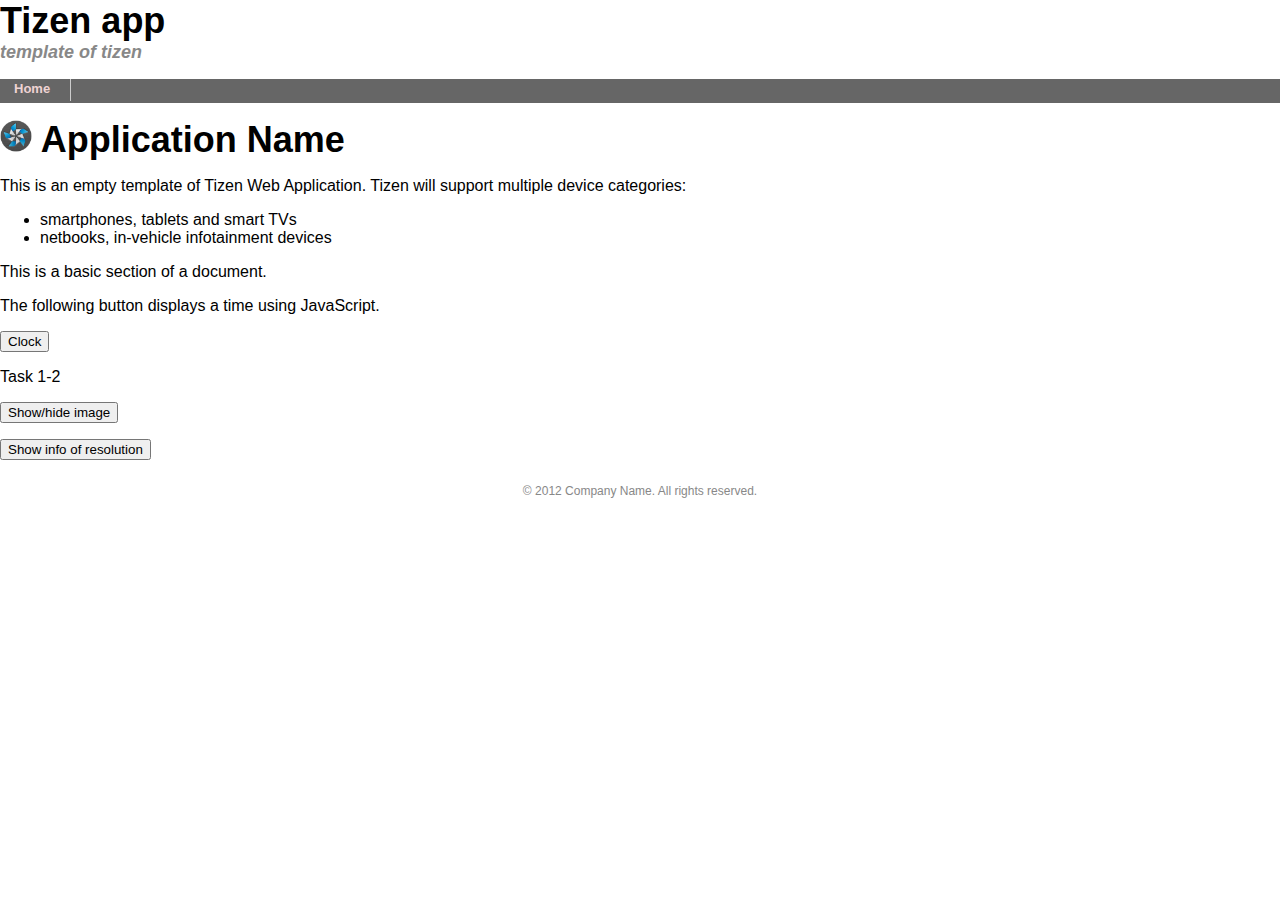
==== lesson1/index.html @ 1fbeaa63 "first" ====
<!DOCTYPE html>
<html>
<head>
    <meta charset="utf-8" />
   <!--   //используется для установки ширины и начального масштаба для окна просмотра на мобильных устройствах
    // width=device-width, ширина страницы выбирается в соответствии с размером экрана устройства в аппаратно-независимых пикселях
    // initial-scale=1 заставит браузер установить соответствие 1:1 для пикселей CSS и аппаратно-независимых пикселей вне зависимости от ориентации устройства. Это позволит использовать всю ширину экрана в горизонтальном состоянии
    // maximum-scale=1.0 Определяет максимальный масштаб viewport. 1.0 — не масштабировать
    // name="description" предназначен для создания краткого описания страницы.
    -->
    <meta name="viewport" content="width=device-width, initial-scale=1.0, maximum-scale=1.0">  
    <meta name="description" content="Tizen basic template generated by Tizen Web IDE"/>

    <title>Tizen Web IDE - Tizen - Tizen basic Application</title>

    <link rel="stylesheet" type="text/css" href="css/style.css"/>
    <script src="js/main.js"></script>
</head>

<body>
  <header>
    <hgroup>
      <h1>Tizen app</h1>
      <h2> template of tizen</h2>
    </hgroup>
  </header>


  <nav>
    <ul>
       <li><a href="index.html">Home</a></li>
    </ul>
  </nav>

  <article>
	<header>
      <h1>
        <img src="images/tizen_32.png" width="32"/> Application Name
      </h1>
    </header>
    <p>This is an empty template of Tizen Web Application. Tizen will support multiple device categories:</p>
    <ul>
      <li>smartphones, tablets and smart TVs
      <li>netbooks, in-vehicle infotainment devices
    </ul>
    <section>
      <p>This is a basic section of a document.</p>
      <p>The following button displays a time using JavaScript.</p>
      <div id="divbutton1">
        <button onclick="startTime();">Clock</button>
      </div>
      <p>Task 1-2</p>

      <p><button onclick="showHideImage();">Show/hide image</button></p>
      <div id="image"><img src="images/tizen_32.png" alt="" /></div>
      <p><button onclick="showResolution();">Show info of resolution</button></p>	
      
      <div id="resolution"></div>
      
    </section>
  </article>

  <footer>
    <p>&copy; 2012 Company Name. All rights reserved.</p>
  </footer>    
</body>
</html>
---- lesson1/css/style.css ----
* {
    font-family: Lucida Sans, Arial, Helvetica, sans-serif;
}

body {
    margin: 0px auto;
}

header h1 {
    font-size: 36px;
    margin: 0px;
}

header h2 {
    font-size: 18px;
    margin: 0px;
    color: #888;
    font-style: italic;
}

nav ul {
    list-style: none;
    padding: 0px;
    display: block;
    clear: right;
    background-color: #666;
    padding-left: 4px;
    height: 24px;
}

#image {
	display: none;
}

#resolution: {
	display: none;
}

nav ul li {
    display: inline;
    padding: 0px 20px 5px 10px;
    height: 24px;
    border-right: 1px solid #ccc;
}

nav ul li a {
    color: #EFD3D3;
    text-decoration: none;
    font-size: 13px;
    font-weight: bold;
}

nav ul li a:hover {
    color: #fff;
}



footer p {
    text-align: center;
    font-size: 12px;
    color: #888;
    margin-top: 24px;
}
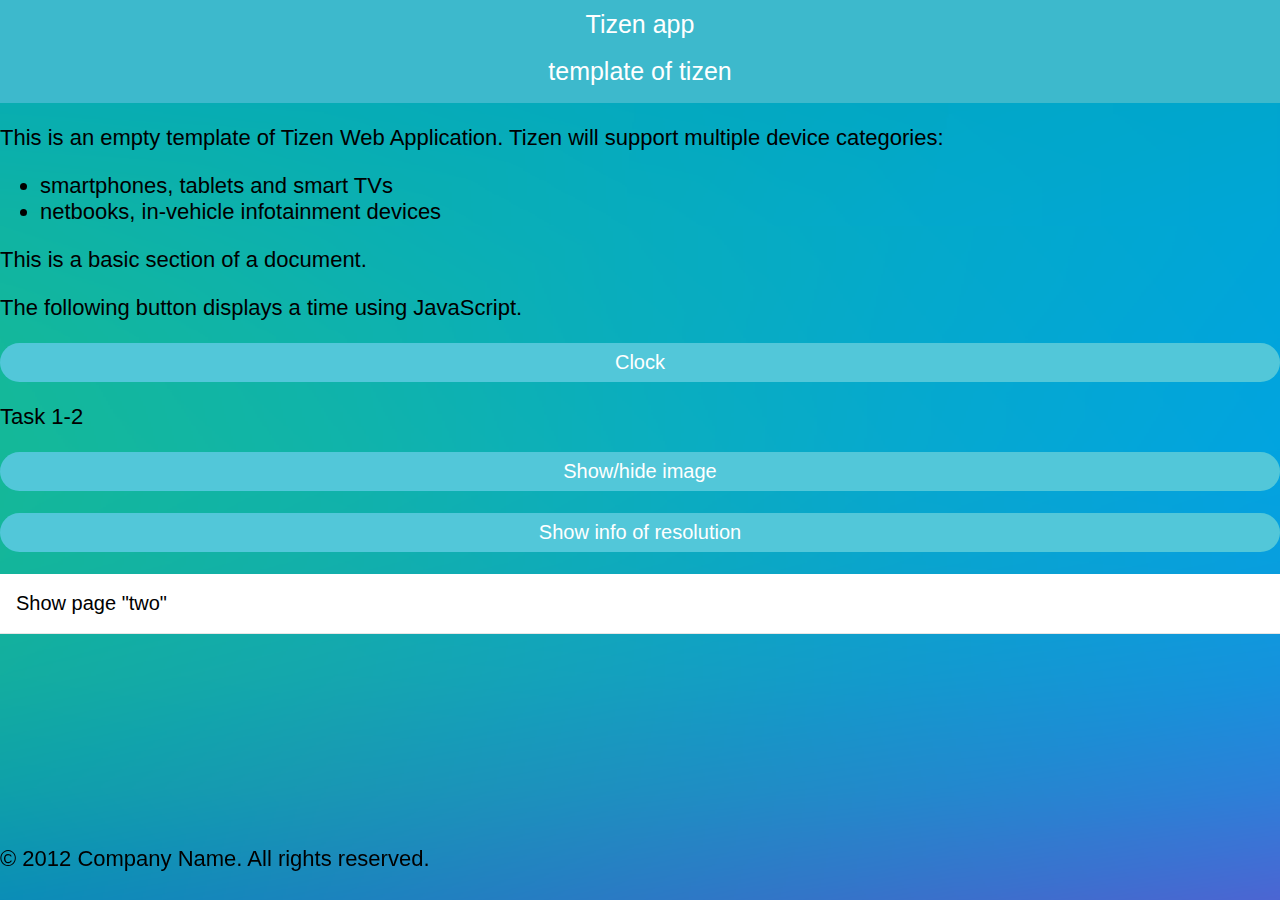
==== commit dbb0477d: "2" ====
--- a/lesson1/index.html
+++ b/lesson1/index.html
@@ -1,67 +1,113 @@
 <!DOCTYPE html>
 <html>
 <head>
-    <meta charset="utf-8" />
-   <!--   //используется для установки ширины и начального масштаба для окна просмотра на мобильных устройствах
+<meta charset="utf-8" />
+<!--   //используется для установки ширины и начального масштаба для окна просмотра на мобильных устройствах
     // width=device-width, ширина страницы выбирается в соответствии с размером экрана устройства в аппаратно-независимых пикселях
     // initial-scale=1 заставит браузер установить соответствие 1:1 для пикселей CSS и аппаратно-независимых пикселей вне зависимости от ориентации устройства. Это позволит использовать всю ширину экрана в горизонтальном состоянии
     // maximum-scale=1.0 Определяет максимальный масштаб viewport. 1.0 — не масштабировать
     // name="description" предназначен для создания краткого описания страницы.
     -->
-    <meta name="viewport" content="width=device-width, initial-scale=1.0, maximum-scale=1.0">  
-    <meta name="description" content="Tizen basic template generated by Tizen Web IDE"/>
+<meta name="viewport" content="width=device-width,user-scalable=no" />
+<meta name="description"
+	content="Tizen basic template generated by Tizen Web IDE" />
 
-    <title>Tizen Web IDE - Tizen - Tizen basic Application</title>
+<title>Tizen Web IDE - Tizen - Tizen basic Application</title>
 
-    <link rel="stylesheet" type="text/css" href="css/style.css"/>
-    <script src="js/main.js"></script>
+<link rel="stylesheet" href="./lib/tau/mobile/theme/default/tau.css">
+<link rel="stylesheet" type="text/css" href="css/style.css" />
+<link rel="stylesheet" type="text/css" href="css/style_old.css" />
 </head>
 
 <body>
-  <header>
-    <hgroup>
-      <h1>Tizen app</h1>
-      <h2> template of tizen</h2>
-    </hgroup>
-  </header>
+
+	<div class="ui-page" id="one">
+
+		<div class="ui-header">
+			<h1>Tizen app</h1>
+			<h2>template of tizen</h2>
+		</div>
+
+		<div class="ui-content">
+
+			<article>
+				<p>This is an empty template of Tizen Web Application. Tizen
+					will support multiple device categories:</p>
+				<ul>
+					<li>smartphones, tablets and smart TVs
+					<li>netbooks, in-vehicle infotainment devices
+				</ul>
+				<section>
+					<p>This is a basic section of a document.</p>
+					<p>The following button displays a time using JavaScript.</p>
+					<div id="divbutton1">
+						<button onclick="startTime();">Clock</button>
+					</div>
+					<p>Task 1-2</p>
+
+					<p>
+						<button onclick="showHideImage();">Show/hide image</button>
+					</p>
+					<div id="image">
+						<img src="images/tizen_32.png" alt="" />
+					</div>
+					<p>
+						<button onclick="showResolution();">Show info of
+							resolution</button>
+					</p>
+
+					<div id="resolution"></div>
+
+					<ul class="ui-listview">
+						<li class="ui-li-anchor"><a href="#two">Show page "two"</a></li>
+					</ul>
+				</section>
+			</article>
 
 
-  <nav>
-    <ul>
-       <li><a href="index.html">Home</a></li>
-    </ul>
-  </nav>
+		</div>
+		<div class="ui-footer">
+			<p>&copy; 2012 Company Name. All rights reserved.</p>
+		</div>
 
-  <article>
-	<header>
-      <h1>
-        <img src="images/tizen_32.png" width="32"/> Application Name
-      </h1>
-    </header>
-    <p>This is an empty template of Tizen Web Application. Tizen will support multiple device categories:</p>
-    <ul>
-      <li>smartphones, tablets and smart TVs
-      <li>netbooks, in-vehicle infotainment devices
-    </ul>
-    <section>
-      <p>This is a basic section of a document.</p>
-      <p>The following button displays a time using JavaScript.</p>
-      <div id="divbutton1">
-        <button onclick="startTime();">Clock</button>
-      </div>
-      <p>Task 1-2</p>
+	</div>
 
-      <p><button onclick="showHideImage();">Show/hide image</button></p>
-      <div id="image"><img src="images/tizen_32.png" alt="" /></div>
-      <p><button onclick="showResolution();">Show info of resolution</button></p>	
-      
-      <div id="resolution"></div>
-      
-    </section>
-  </article>
+	<!-- Start of second page: #two -->
+	<div class="ui-page" id="two">
+		<div class="ui-header">
+			<h1>jQuery</h1>
+		</div>
+		<!-- /header -->
 
-  <footer>
-    <p>&copy; 2012 Company Name. All rights reserved.</p>
-  </footer>    
+		<div class="ui-content">
+			<p id="t1">
+				<b>jQuery</b> — библиотека JavaScript, фокусирующаяся на
+				взаимодействии JavaScript и HTML.
+			</p>
+			<p id="t2">Библиотека jQuery помогает легко получать доступ к
+				любому элементу DOM, обращаться к атрибутам и содержимому элементов
+				DOM, манипулировать ими.</p>
+			<p id="t3">Также библиотека jQuery предоставляет удобный API для
+				работы с AJAX.</p>
+			<p id="t4">Сейчас разработка jQuery ведётся командой jQuery во
+				главе с Джоном Резигом.
+			<p>
+				<video width="320" controls>
+					<source src="video/_TouchCube.mp4" type="video/mp4">
+					Your browser does not support the video tag.
+				</video>
+			</p>
+			<p>
+				<iframe width="320" src="https://www.youtube.com/embed/R_BWpOT9SuM" frameborder="0" allowfullscreen></iframe>
+			</p>
+		</div>
+		<!-- /content -->
+	</div>
+	<!-- /page three -->
+
+	<script type="text/javascript" src="./lib/tau/mobile/js/tau.js"></script>
+
+	<script type="text/javascript" src="./lib/tau/mobile/js/jquery.js"></script>
+	<script src="./js/main.js"></script>
 </body>
 </html>
--- a/lesson1/lib/tau/mobile/theme/default/tau.css
+++ b/lesson1/lib/tau/mobile/theme/default/tau.css
@@ -0,0 +1,10544 @@
+/*
+ * Copyright (c) 2015 Samsung Electronics Co., Ltd
+ *
+ * Licensed under the Flora License, Version 1.1 (the "License");
+ * you may not use this file except in compliance with the License.
+ * You may obtain a copy of the License at
+ *
+ *     http://floralicense.org/license/
+ *
+ * Unless required by applicable law or agreed to in writing, software
+ * distributed under the License is distributed on an "AS IS" BASIS,
+ * WITHOUT WARRANTIES OR CONDITIONS OF ANY KIND, either express or implied.
+ * See the License for the specific language governing permissions and
+ * limitations under the License.
+ */
+/********************************
+ * Tizen Changeable Less Header *
+ *******************************/
+/***************************************************************************
+                        Body
+***************************************************************************/
+/***************************************************************************
+                        Naviframe
+***************************************************************************/
+/***************************************************************************
+                        Toolbar
+***************************************************************************/
+/***************************************************************************
+                        Tabbar
+***************************************************************************/
+/***************************************************************************
+                        TextInput
+***************************************************************************/
+/***************************************************************************
+                        List
+***************************************************************************/
+/***************************************************************************
+                        Group Index
+***************************************************************************/
+/***************************************************************************
+                        Expandable
+***************************************************************************/
+/***************************************************************************
+                        Fast Scroll
+***************************************************************************/
+/***************************************************************************
+                        Index Scroll
+***************************************************************************/
+/***************************************************************************
+                        SearchBar(forms.textinput)
+***************************************************************************/
+/***************************************************************************
+                        Button(connected with other winset)
+***************************************************************************/
+/***************************************************************************
+                        Contextual popup
+***************************************************************************/
+/***************************************************************************
+                        Scrollview
+***************************************************************************/
+/***************************************************************************
+                        Date Time picker
+***************************************************************************/
+/***************************************************************************
+                        SegmentControl
+***************************************************************************/
+/***************************************************************************
+                        Popup
+***************************************************************************/
+/***************************************************************************
+                        Tickernoti
+***************************************************************************/
+/***************************************************************************
+                        Toast
+***************************************************************************/
+/***************************************************************************
+                        Slider
+***************************************************************************/
+/***************************************************************************
+                        Toggle
+***************************************************************************/
+/***************************************************************************
+                        Progress
+***************************************************************************/
+/***************************************************************************
+                        Activity Indicator
+***************************************************************************/
+/****************************************************************************
+               Circle Progress Bar
+****************************************************************************/
+/***************************************************************************
+                        Tokentextarea
+***************************************************************************/
+/***************************************************************************
+                        Splitview
+***************************************************************************/
+/***************************************************************************
+                        Checkbox / Radio
+****************************************************************************/
+/***************************************************************************
+                        Scrollview
+****************************************************************************/
+/***************************************************************************
+                        Drawer
+***************************************************************************/
+/***************************************************************************
+                        Empty State
+***************************************************************************/
+/***************************************************************************
+                        DropdownMenu
+***************************************************************************/
+/***************************************************************************
+                        Navigation
+***************************************************************************/
+/***************************************************************************
+                        Floating Actions
+***************************************************************************/
+/***************************************************************************
+                        Page Indicator
+***************************************************************************/
+/***************************************************************************
+                        Tabs
+***************************************************************************/
+/***************************************************************************
+                        Grid View
+***************************************************************************/
+/***************************************************************************
+                        SearchInput
+***************************************************************************/
+/****************************
+ * Tizen nine-patch images  *
+ ****************************/
+/****************************
+ * Tizen Common Less Header *
+ ****************************/
+/***************************************************************************
+                        TextInput
+***************************************************************************/
+/***************************************************************************
+                   Navigation Bar
+***************************************************************************/
+/* rgba(255, 255, 255, 0.72): Navigation Bar Text */
+/***************************************************************************
+                   Naviframe
+***************************************************************************/
+/* rgba(255, 255, 255, 1): Naviframe Title Text */
+/* T0201: title multiline text */
+/* T0202: title sub text */
+/* rgba(255, 255, 255, 1): title multiline text */
+/* rgba(255, 255, 255, 1): title subtext */
+/* T0205: title_button text*/
+/***************************************************************************
+                   Toolbar
+***************************************************************************/
+/* T022: Toolbar_button_text_normal */
+/***************************************************************************
+                   Tabbar
+***************************************************************************/
+/* rgba(255, 255, 255, 1): Tabbar text normal */
+/* rgba(255, 255, 255, 1): Tabbar text only */
+/***************************************************************************
+                   List
+***************************************************************************/
+/* rgba(0, 0, 0, 1): list main text */
+/* rgba(102, 102, 102, 1): list sub text */
+/* T027: list divider text */
+/* rgba(0, 0, 0, 1): list main text */
+/* rgba(0, 0, 0, 1): Swipe text */
+/* rgba(0, 0, 0, 0.57): list editfield text done */
+/* T0218: message bubble sent text */
+/* T0217: message bubble receive text */
+/* T0219: message bubble date text */
+/* T0220: message bubble time text */
+/* T0220: message bubble time text */
+/* T0221: message bubble help text */
+/***************************************************************************
+                   List
+***************************************************************************/
+/***************************************************************************
+                   Fast Scroll
+***************************************************************************/
+/* rgba(61, 185, 204, 0.8): rollover text */
+/* T114: Scroll popup text */
+/***************************************************************************
+                   SearchBar(forms.textinput)
+***************************************************************************/
+/* rgba(0, 0, 0, 0.57): Search field normal */
+/* rgba(0, 0, 0, 0.57): Search field typing text */
+/***************************************************************************
+                   Button(connected with other winset)
+***************************************************************************/
+/* T107: Search field button text */
+/* T051: Button text */
+/***************************************************************************
+                   contextual popup
+***************************************************************************/
+/* T122: Popup list text */
+/***************************************************************************
+                   Date Time picker
+***************************************************************************/
+/***************************************************************************
+                   Popup
+***************************************************************************/
+/* rgba(61, 185, 204, 1): Popup title text */
+/* rgba(255, 255, 255, 1): Popup button text (= Bottom button text) */
+/* rgba(0, 0, 0, 1): Popup text */
+/***************************************************************************
+                   Tickernoti
+***************************************************************************/
+/* T094: Ticker noti text */
+/* T0941: Ticker noti text2 */
+/***************************************************************************
+                   Smallpopup
+***************************************************************************/
+/* rgba(0, 0, 0, 1): Toast text */
+/***************************************************************************
+                   Slider
+***************************************************************************/
+/* T057: Slider text */
+/* rgba(61, 185, 204, 1): Slider popup text */
+/* T0215: Slider number text */
+/* T0216: Slider text */
+/***************************************************************************
+                   tokentextarea
+***************************************************************************/
+/* T058: Tokentextarea block text normal */
+/* T058: Tokentextarea input text */
+/* T058: Tokentextarea label text */
+/***************************************************************************
+                                Empty State
+***************************************************************************/
+/* T0221: Empty state header text */
+/* T0222: Empty state message text */
+/***************************************************************************
+                   DropdownMenu
+***************************************************************************/
+/***************************************************************************
+                   Grid View
+***************************************************************************/
+/***************************************************************************
+                   SearchInput
+***************************************************************************/
+/* for Accessibility: so many winset elements have fixed size regardless of changing font-size.
+So, we set @px_base for unit_base. and some elements will have @rem_base in less file. */
+/* from 2.4 theme work, we decided that use original pixel value from GUI document.
+So, for fitting with viewport=360(qHD), we multiply px_base by (360/540).*/
+/******************************
+  z-index order collection
+ ******************************/
+.tau-info-theme {
+  position: absolute;
+  top: -999px;
+  left: -999px;
+}
+/******************************
+  Global LESS mixin collection
+ ******************************/
+/* Header style */
+.ui-header {
+  position: fixed;
+  width: 100%;
+  top: 0;
+  z-index: 1000;
+  min-height: 55px;
+  overflow: hidden;
+  border: none;
+  background: rgba(61, 185, 204, 1);
+  /* Header Background */
+
+  color: rgba(255, 255, 255, 1);
+  -webkit-transform: translateZ(0);
+  -moz-transform: translateZ(0);
+  -ms-transform: translateZ(0);
+  -o-transform: translateZ(0);
+  transform: translateZ(0);
+}
+.ui-header > .ui-title {
+  display: block;
+  -webkit-order: 0;
+  -moz-order: 0;
+  -ms-order: 0;
+  -o-order: 0;
+  order: 0;
+  height: 33.5px;
+  color: rgba(255, 255, 255, 1);
+  font-size: 25px;
+  font-weight: 500;
+  /* tizen font weight tuning */
+
+  text-overflow: ellipsis;
+  overflow: hidden;
+  white-space: nowrap;
+  text-align: center;
+  margin: 7.5px 16px 14px;
+  line-height: 33.5px;
+}
+.ui-header > .ui-title-text-main {
+  margin-top: 3px;
+  margin-bottom: 0;
+  font-size: 21px;
+}
+.ui-header > .ui-title-text-sub {
+  position: absolute;
+  left: 50%;
+  bottom: 4.5px;
+  -webkit-transform: translateX(-50%);
+  -moz-transform: translateX(-50%);
+  -ms-transform: translateX(-50%);
+  -o-transform: translateX(-50%);
+  transform: translateX(-50%);
+  font-size: 14px;
+  text-overflow: ellipsis;
+  white-space: nowrap;
+}
+.ui-header > .ui-header-btn {
+  position: absolute;
+  -webkit-appearance: none;
+  -moz-appearance: none;
+  -ms-appearance: none;
+  -o-appearance: none;
+  appearance: none;
+  border: none;
+  outline: none;
+  padding: 0;
+  cursor: pointer;
+  background-color: transparent;
+  font-size: 16px;
+}
+.ui-header > .ui-header-btn.ui-header-btn-icon {
+  width: 40px;
+  height: 40px;
+}
+.ui-header > .ui-header-btn.ui-header-btn-left.ui-header-btn-icon {
+  top: 6.5px;
+  left: 8.5px;
+}
+.ui-header > .ui-header-btn.ui-header-btn-right.ui-header-btn-icon {
+  top: 6.5px;
+  right: 8.5px;
+}
+.ui-header > .ui-header-btn.ui-header-btn-icon::after {
+  content: "";
+  position: absolute;
+  width: 40px;
+  height: 40px;
+  top: 0;
+  left: 0;
+  -webkit-mask-size: 100% 100%;
+  -moz-mask-size: 100% 100%;
+  -ms-mask-size: 100% 100%;
+  -o-mask-size: 100% 100%;
+  mask-size: 100% 100%;
+  background-color: rgba(255, 255, 255, 1);
+}
+.ui-header > .ui-header-btn.ui-header-btn-icon::after:active {
+  color: rgba(73, 142, 153, 1);
+}
+.ui-header > .ui-header-btn.ui-header-btn-text {
+  text-indent: 0;
+  height: 100%;
+  min-width: 87.5px;
+  color: rgba(255, 255, 255, 1);
+  text-align: center;
+  line-height: 55px;
+  top: 0;
+}
+.ui-header > .ui-header-btn.ui-header-btn-text.ui-header-btn-left {
+  left: 0;
+}
+.ui-header > .ui-header-btn.ui-header-btn-text.ui-header-btn-right {
+  right: 0;
+}
+.ui-header > .ui-header-btn.ui-header-btn-text::before {
+  border-radius: 15%;
+}
+.ui-header > .ui-header-btn.ui-header-btn-text:active {
+  color: rgba(255, 255, 255, 1);
+}
+.ui-header > .ui-header-btn.ui-header-btn-text:active::before {
+  -webkit-transform: scale(1);
+  -moz-transform: scale(1);
+  -ms-transform: scale(1);
+  -o-transform: scale(1);
+  transform: scale(1);
+}
+.ui-header > .ui-header-btn::before {
+  position: absolute;
+  content: "";
+  width: 100%;
+  height: 100%;
+  border-radius: 50%;
+  top: 0;
+  left: 0;
+  opacity: 0;
+  -webkit-transform: scale(0.7);
+  -moz-transform: scale(0.7);
+  -ms-transform: scale(0.7);
+  -o-transform: scale(0.7);
+  transform: scale(0.7);
+  -webkit-transition: -webkit-transform 200ms linear;
+  -moz-transition: -webkit-transform 200ms linear;
+  -o-transition: -webkit-transform 200ms linear;
+  -ms-transition: -webkit-transform 200ms linear;
+  transition: -webkit-transform 200ms linear;
+  z-index: -1;
+}
+.ui-header > .ui-header-btn:active::before {
+  opacity: 1;
+  -webkit-transform: scale(1.3);
+  -moz-transform: scale(1.3);
+  -ms-transform: scale(1.3);
+  -o-transform: scale(1.3);
+  transform: scale(1.3);
+  background-color: rgba(46, 139, 153, 1);
+  -webkit-transition: -webkit-transform 200ms linear;
+  -moz-transition: -webkit-transform 200ms linear;
+  -o-transition: -webkit-transform 200ms linear;
+  -ms-transition: -webkit-transform 200ms linear;
+  transition: -webkit-transform 200ms linear;
+}
+.ui-header > .ui-header-btn:focus {
+  border: 1px solid black;
+}
+.ui-footer {
+  position: fixed;
+  display: -webkit-flex;
+  display: flex;
+  flex-direction: row;
+  overflow: hidden;
+  width: 100%;
+  border: 0;
+  height: 76px;
+  text-align: center;
+  bottom: 0;
+  z-index: 1000;
+}
+.ui-footer .ui-btn {
+  -webkit-flex: 1;
+  -moz-flex: 1;
+  -ms-flex: 1;
+  -o-flex: 1;
+  flex: 1;
+  -webkit-box-sizing: border-box;
+  -moz-box-sizing: border-box;
+  box-sizing: border-box;
+  height: 52px;
+  line-height: 38px;
+  margin: 11px 8px;
+  font-size: 20px;
+  background-color: rgba(76, 103, 212, 1);
+}
+.ui-footer .ui-btn:first-child {
+  margin: 11px 8px 11px 16px;
+}
+.ui-footer .ui-btn:last-child {
+  margin: 11px 16px 11px 8px;
+}
+.ui-footer .ui-btn:only-child {
+  margin: 11px 16px;
+}
+/* some unsets - more probably needed */
+.ui-mobile,
+.ui-mobile body {
+  height: 100%;
+  font-size: 22px;
+}
+@media all and (max-width: 359px) {
+  .ui-mobile,
+  .ui-mobile body {
+    font-size: 19px;
+  }
+}
+.ui-mobile fieldset,
+.ui-page {
+  padding: 0;
+  margin: 0;
+}
+.ui-mobile a img,
+.ui-mobile fieldset {
+  border: 0;
+}
+/* responsive page widths */
+.ui-mobile-viewport {
+  margin: 0;
+  overflow-x: hidden;
+  -webkit-tap-highlight-color: rgba(0, 0, 0, 0);
+}
+/* "page" containers - full-screen views, one should always be in view post-pageload */
+.ui-mobile [data-role=page],
+.ui-mobile [data-role=dialog],
+.ui-mobile .ui-page {
+  top: 0;
+  left: 0;
+  width: 100%;
+  position: absolute;
+  display: none;
+  border: 0;
+}
+.ui-mobile [data-role=page].ui-page-build,
+.ui-mobile [data-role=dialog].ui-page-build,
+.ui-mobile .ui-page.ui-page-build {
+  display: block;
+  visibility: hidden;
+}
+.ui-mobile [data-role=page].ui-pre-in,
+.ui-mobile [data-role=dialog].ui-pre-in,
+.ui-mobile .ui-page.ui-pre-in {
+  z-index: 100;
+  visibility: visible;
+  display: block;
+  top: 0;
+  left: 0;
+}
+.ui-mobile [data-role=page].ui-page-active,
+.ui-mobile [data-role=dialog].ui-page-active,
+.ui-mobile .ui-page.ui-page-active {
+  display: block;
+  overflow: hidden;
+}
+/* on ios4, setting focus on the page element causes flashing during transitions when there is an outline, so we turn off outlines */
+.ui-page {
+  display: none;
+}
+.ui-mobile,
+.ui-mobile .ui-page {
+  color: rgba(0, 0, 0, 1);
+  background-image: url("images/page/core_theme_bg_01.png");
+  background-repeat: no-repeat;
+  background-size: 100% 100%;
+}
+/* native overflow scrolling */
+.ui-page.ui-mobile-touch-overflow,
+.ui-mobile-touch-overflow.ui-native-fixed .ui-content {
+  overflow: auto;
+  height: 100%;
+  -webkit-overflow-scrolling: touch;
+  -moz-overflow-scrolling: touch;
+  -o-overflow-scrolling: touch;
+  -ms-overflow-scrolling: touch;
+  overflow-scrolling: touch;
+}
+.ui-page.ui-mobile-touch-overflow,
+.ui-page.ui-mobile-touch-overflow * {
+  /* some level of transform keeps elements from blinking out of visibility on iOS */
+
+  transform: rotateY(0);
+  -ms-transform: rotateY(0);
+  -moz-transform: rotateY(0);
+  -webkit-transform: rotateY(0);
+  -o-transform: rotateY(0);
+}
+.ui-page.ui-mobile-pre-transition {
+  display: block;
+}
+/* loading screen */
+.ui-loading .ui-mobile-viewport {
+  overflow: hidden !important;
+}
+.ui-loading .ui-loader {
+  display: block;
+}
+.ui-loading .ui-page {
+  overflow: hidden;
+}
+.ui-loader {
+  display: none;
+  position: absolute;
+  opacity: .85;
+  z-index: 100;
+  left: 50%;
+  width: 200px;
+  margin-left: -130px;
+  margin-top: -35px;
+  padding: 10px 30px;
+}
+.ui-loader h1 {
+  font-size: 16px;
+  text-align: center;
+}
+.ui-loader .ui-icon {
+  position: static;
+  display: block;
+  opacity: .9;
+  margin: 0 auto;
+  width: 35px;
+  height: 35px;
+  background-color: transparent;
+}
+.ui-blocker {
+  width: 100%;
+  height: 100%;
+  z-index: 2147483647;
+}
+/*fouc*/
+.ui-mobile-rendering > * {
+  visibility: hidden;
+}
+/*headers, content panels*/
+.ui-bar,
+.ui-body {
+  position: relative;
+  padding: .4em 15px;
+  overflow: hidden;
+  display: block;
+  clear: both;
+}
+.ui-bar {
+  font-size: 16px;
+  margin: 0;
+}
+.ui-bar h1,
+.ui-bar h2,
+.ui-bar h3,
+.ui-bar h4,
+.ui-bar h5,
+.ui-bar h6 {
+  margin: 0;
+  padding: 0;
+  font-size: 16px;
+  display: inline-block;
+}
+/*content area*/
+.ui-content {
+  border-width: 0;
+  overflow: visible;
+  overflow-x: hidden;
+}
+.ui-page-fullscreen .ui-content {
+  padding: 0;
+}
+.ui-mobile-touch-overflow.ui-native-fixed .ui-content {
+  padding-top: 2.5em;
+  padding-bottom: 3em;
+  top: 0;
+  bottom: 0;
+  height: auto;
+  position: absolute;
+}
+.ui-mobile-touch-overflow.ui-native-fullscreen .ui-content {
+  padding-top: 0;
+  padding-bottom: 0;
+}
+.ui-native-bars-hidden {
+  display: none;
+}
+/* hidden ui elements */
+.ui-screen-hidden {
+  display: none;
+}
+/* icons sizing */
+.ui-icon {
+  width: 18px;
+  height: 18px;
+}
+/* fullscreen class on ui-content div */
+.ui-fullscreen img {
+  max-width: 100%;
+}
+/* non-js content hiding */
+.ui-nojs {
+  position: absolute;
+  left: -9999px;
+}
+/* Basic checkbox */
+input[type="checkbox"].ui-checkbox:not(.ui-toggle-switch) {
+  position: relative;
+  height: 25px;
+  width: 25px;
+  border: 1px solid rgba(61, 185, 204, 1);
+  border-radius: 15%;
+  box-sizing: border-box;
+  -webkit-appearance: none;
+  outline: none;
+}
+input[type="checkbox"].ui-checkbox:not(.favorite)::before,
+input[type="checkbox"].ui-checkbox:not(.favorite)::after {
+  content: "";
+  position: absolute;
+}
+input[type="checkbox"].ui-checkbox:not(.favorite)::before {
+  height: 100%;
+  width: 100%;
+  border-radius: 15%;
+  background-color: rgba(61, 185, 204, 1);
+  -webkit-appearance: none;
+  -webkit-mask-position: center;
+  opacity: 0;
+  -webkit-transition: transform 150ms ease-out 300ms, opacity 300ms ease-out 150ms;
+  -webkit-transform: scale(0);
+}
+input[type="checkbox"].ui-checkbox:not(.favorite):checked::before {
+  opacity: 1;
+  -webkit-transform: scale(1);
+  -webkit-transition: transform 150ms ease-out, opacity 300ms ease-out;
+}
+input[type="checkbox"].ui-checkbox:not(.favorite)::after {
+  height: 0;
+  bottom: 0;
+  width: 100%;
+  box-sizing: content-box;
+  background-color: rgba(255, 255, 255, 1);
+  -webkit-mask-image: url("images/controls/core_check_icon.png");
+  -webkit-mask-size: 100%;
+  -webkit-mask-position: center bottom;
+  -webkit-transition-property: height;
+  -webkit-transition-timing-function: ease-in-out;
+  -webkit-transition-duration: 150ms;
+}
+input[type="checkbox"].ui-checkbox:not(.favorite):checked::after {
+  height: 100%;
+  -webkit-transition-delay: 150ms;
+}
+/* Favorite checkbox */
+input[type="checkbox"].ui-checkbox.favorite {
+  border: none;
+  width: 40px;
+  height: 40px;
+}
+input[type="checkbox"].ui-checkbox.favorite::before,
+input[type="checkbox"].ui-checkbox.favorite::after {
+  content: "";
+  position: absolute;
+  height: 100%;
+  width: 100%;
+  -webkit-mask-position: center;
+  -webkit-mask-size: 100%;
+}
+input[type="checkbox"].ui-checkbox.favorite::after {
+  background-color: rgba(255, 179, 0, 1);
+  opacity: 0;
+  -webkit-mask-image: url("images/controls/core_icon_favorite_on.svg");
+  -webkit-transition: transform 300ms ease-out 100ms, opacity 500ms ease-out;
+  -webkit-transform: scale(0);
+  -webkit-backface-visibility: hidden;
+}
+input[type="checkbox"].ui-checkbox.favorite:checked:disabled::after {
+  background-color: rgba(0, 0, 0, 0.15);
+  -webkit-transform: none;
+}
+input[type="checkbox"].ui-checkbox.favorite:checked::after {
+  -webkit-transform: scale(1);
+  -webkit-transition: transform 300ms ease-out, opacity 300ms ease-out;
+  opacity: 1;
+}
+input[type="checkbox"].ui-checkbox.favorite::before {
+  background-color: rgba(255, 179, 0, 1);
+  -webkit-mask-image: url("images/controls/core_icon_favorite_off_ef.svg");
+}
+input[type="checkbox"].ui-checkbox.favorite:checked:disabled::before {
+  background-color: transparent;
+}
+input[type="checkbox"].ui-checkbox.favorite:disabled::before {
+  background-color: rgba(0, 0, 0, 0.15);
+}
+/* Basic Radio */
+input[type="radio"].ui-radio {
+  height: 25px;
+  width: 25px;
+  position: relative;
+  border: 1px solid rgba(61, 185, 204, 1);
+  border-radius: 50%;
+  background-color: transparent;
+  box-sizing: border-box;
+  overflow: visible;
+  outline: none;
+  -webkit-appearance: none;
+  -webkit-transition-property: border, background-color;
+  -webkit-transition-timing-function: ease-out;
+  -webkit-transition-duration: 200ms;
+  opacity: 1;
+}
+input[type="radio"].ui-radio:checked {
+  border: 3px solid rgba(61, 185, 204, 1);
+  background-color: white;
+}
+input[type="radio"].ui-radio::before {
+  content: "";
+  position: absolute;
+  height: 14px;
+  width: 14px;
+  top: 50%;
+  left: 50%;
+  margin-top: -7px;
+  margin-left: -7px;
+  border-radius: 50%;
+  background-color: rgba(61, 185, 204, 1);
+  -webkit-mask-size: 100%;
+  opacity: 0;
+  -webkit-transition-property: -webkit-transform, opacity, margin;
+  -webkit-transition-timing-function: ease-out;
+  -webkit-transition-duration: 300ms;
+  -webkit-transform: scale(0);
+  -webkit-backface-visibility: hidden;
+}
+input[type="radio"].ui-radio:checked:disabled {
+  background-color: rgba(61, 185, 204, 0.3);
+}
+input[type="radio"].ui-radio:checked::before {
+  opacity: 1;
+  -webkit-transform: scale(1);
+}
+input[type="checkbox"].ui-checkbox:disabled:not(.favorite),
+input[type="radio"].ui-radio:disabled {
+  opacity: 0.3;
+}
+input,
+textarea {
+  font-family: Tizen, Helvetica;
+}
+input::-webkit-input-placeholder,
+textarea::-webkit-input-placeholder {
+  text-shadow: 0 0 0 rgba(0, 0, 0, 0.57);
+}
+textarea.ui-text-input {
+  padding: 12.5px 12px 12px 12px;
+  resize: none;
+  overflow: hidden;
+  white-space: normal;
+  -webkit-transition: height 200ms linear;
+  -moz-transition: height 200ms linear;
+  -o-transition: height 200ms linear;
+  -ms-transition: height 200ms linear;
+  transition: height 200ms linear;
+}
+textarea.ui-text-input + .ui-text-input-textline {
+  top: -12.5px;
+}
+input.ui-text-input {
+  padding: 12.5px 16px 12px 16px;
+}
+input.ui-text-input + .ui-text-input-textline {
+  top: -7.5px;
+}
+input.ui-text-input,
+textarea.ui-text-input {
+  -webkit-appearance: none;
+  -moz-appearance: none;
+  -ms-appearance: none;
+  -o-appearance: none;
+  appearance: none;
+  box-sizing: border-box;
+  width: 100%;
+  height: 45px;
+  line-height: 20.5px;
+  color: rgba(0, 184, 230, 1);
+  text-shadow: 0 0 0 rgba(0, 0, 0, 1);
+  -webkit-text-fill-color: transparent;
+  font-size: 20px;
+  background-color: rgba(255, 255, 255, 1);
+  border: none;
+}
+input.ui-text-input:focus,
+textarea.ui-text-input:focus {
+  outline: none;
+}
+input.ui-text-input.ui-text-input-disabled,
+textarea.ui-text-input.ui-text-input-disabled,
+input.ui-text-input:disabled,
+textarea.ui-text-input:disabled {
+  text-shadow: 0 0 0 rgba(0, 0, 0, 0.37);
+}
+input.ui-text-input + .ui-text-input-textline,
+textarea.ui-text-input + .ui-text-input-textline {
+  background: rgba(0, 0, 0, 0.2);
+  height: 1px;
+  position: relative;
+  display: block;
+  box-sizing: border-box;
+  margin: 0 12px 0 12px;
+}
+input.ui-text-input.ui-text-input-focused + .ui-text-input-textline,
+textarea.ui-text-input.ui-text-input-focused + .ui-text-input-textline {
+  background: rgba(61, 185, 204, 1);
+}
+input.ui-text-input.ui-text-input-clear-active,
+textarea.ui-text-input.ui-text-input-clear-active {
+  padding-right: 42px;
+}
+input.ui-text-input.ui-text-input-clear-active + .ui-text-input-textline,
+textarea.ui-text-input.ui-text-input-clear-active + .ui-text-input-textline {
+  margin-right: 42px;
+}
+input.ui-text-input ~ .ui-text-input-clear,
+textarea.ui-text-input ~ .ui-text-input-clear {
+  display: block;
+  float: right;
+  position: relative;
+  top: -45px;
+  box-sizing: border-box;
+  width: 40px;
+  height: 40px;
+  margin-right: 6px;
+  -webkit-mask-image: url("images/controls/core_button_icon_clear.png");
+  -moz-mask-image: url("images/controls/core_button_icon_clear.png");
+  -ms-mask-image: url("images/controls/core_button_icon_clear.png");
+  -o-mask-image: url("images/controls/core_button_icon_clear.png");
+  mask-image: url("images/controls/core_button_icon_clear.png");
+  -webkit-mask-size: contain;
+  -moz-mask-size: contain;
+  -ms-mask-size: contain;
+  -o-mask-size: contain;
+  mask-size: contain;
+  background-color: rgba(61, 185, 204, 1);
+}
+input.ui-text-input ~ .ui-text-input-clear-hidden,
+textarea.ui-text-input ~ .ui-text-input-clear-hidden {
+  visibility: hidden;
+}
+.ui-controlgroup .ui-radio > .ui-btn {
+  background: C001;
+}
+.ui-controlgroup .ui-btn-inner.ui-corner-left {
+  -webkit-border-radius: 0;
+  border-radius: 0;
+  background-clip: padding-box;
+}
+.ui-controlgroup .ui-btn-inner.ui-corner-right.ui-controlgroup-last {
+  -webkit-border-radius: 0;
+  border-radius: 0;
+  background-clip: padding-box;
+}
+.ui-controlgroup .ui-radio-off.ui-btn-hover-s.ui-btn-down-s .ui-btn-inner,
+.ui-controlgroup .ui-radio-on .ui-btn-inner {
+  color: #3b7796;
+}
+.ui-controlgroup .ui-radio-off .ui-btn-inner {
+  color: #c7c7c7;
+}
+.ui-controlgroup.ui-controlgroup-horizontal .ui-radio-on .ui-btn-inner {
+  color: #fafafa;
+}
+.ui-controlgroup.ui-controlgroup-horizontal .ui-radio .ui-btn-down-s .ui-btn-inner {
+  color: #fafafa;
+}
+/***************************************************************************
+                    Content Top calculate
+***************************************************************************/
+.ui-content {
+  position: relative;
+  top: 0;
+}
+/***************************************************************************
+                    Content Top calculate
+***************************************************************************/
+.ui-page {
+  border-top: none;
+  background: C001;
+  color: rgba(0, 0, 0, 1);
+  font-weight: normal;
+  font-family: Tizen, Helvetica;
+}
+.ui-page .ui-link-inherit {
+  color: #fff;
+}
+.ui-page .ui-link {
+  /* ui-body-link */
+
+  color: #2489CE;
+  font-weight: bold;
+}
+.ui-page .ui-link:hover {
+  color: #2489CE;
+}
+.ui-page .ui-link:active {
+  color: #2489CE;
+}
+.ui-page .ui-link:visited {
+  color: #2489CE;
+}
+.ui-btn-box-s {
+  padding: 0.5px;
+}
+.ui-btn.ui-btn-corner-all.ui-btn-box-s .ui-btn-inner {
+  -o-border-radius: 1.2rem;
+  -ms-border-radius: 1.2rem;
+  -moz-border-radius: 1.2rem;
+  -webkit-border-radius: 1.2rem;
+  border-radius: 1.2rem;
+}
+.ui-btn.ui-btn-corner-all.ui-btn-box-s.ui-btn-block .ui-btn-inner {
+  top: 3px;
+}
+.ui-header .ui-btn-box-s,
+.ui-footer .ui-btn-box-s,
+.ui-btn-back.ui-btn-up-s,
+.ui-btn-back.ui-btn-hover-s,
+.ui-btn-back.ui-btn-down-s,
+.ui-btn-footer-down.ui-btn-up-s,
+.ui-btn-footer-down.ui-btn-hover-s,
+.ui-btn-footer-down.ui-btn-down-s,
+.ui-popup .ui-btn-box-s {
+  font-weight: normal;
+  -o-border-radius: 0.9 rem;
+  -ms-border-radius: 0.9 rem;
+  -moz-border-radius: 0.9 rem;
+  -webkit-border-radius: 0.9 rem;
+  border-radius: 0.9 rem;
+}
+.ui-btn-box-s.ui-btn-hover-s.ui-btn-corner-circle {
+  -o-border-radius: 1em ! important;
+  -ms-border-radius: 1em ! important;
+  -moz-border-radius: 1em ! important;
+  -webkit-border-radius: 1em ! important;
+  border-radius: 1em ! important;
+}
+.ui-btn-box-s.ui-btn-hover-s.ui-btn-round {
+  -o-border-radius: 1.2em ! important;
+  -ms-border-radius: 1.2em ! important;
+  -moz-border-radius: 1.2em ! important;
+  -webkit-border-radius: 1.2em ! important;
+  border-radius: 1.2em ! important;
+}
+.ui-btn-box-s.ui-btn-down-s .ui-btn-inner {
+  color: rgba(255, 255, 255, 1);
+}
+.ui-btn-up-s,
+.ui-btn-hover-s,
+.ui-btn-down-s {
+  font-family: Tizen, Helvetica;
+  text-decoration: none;
+}
+/*
+/* Structure */
+/* links within "buttons"
+-----------------------------------------------------------------------------------------------------------*/
+a.ui-link-inherit {
+  text-decoration: none !important;
+}
+/* Active class used as the "on" state across all themes
+-----------------------------------------------------------------------------------------------------------*/
+/* button default color for active state */
+.ui-btn-active {
+  /* global-active */
+
+  color: rgba(255, 255, 255, 1);
+  cursor: pointer;
+  text-decoration: none;
+  background: rgba(73, 142, 153, 1);
+  outline: none;
+}
+.ui-btn-active a.ui-link-inherit {
+  color: rgba(255, 255, 255, 1);
+}
+/* corner rounding classes
+-----------------------------------------------------------------------------------------------------------*/
+.ui-corner-tl {
+  -moz-border-radius-topleft: 0.3em;
+  -webkit-border-top-left-radius: 0.3em;
+  border-top-left-radius: 0.3em;
+}
+.ui-corner-tr {
+  -moz-border-radius-topright: 0.3em;
+  -webkit-border-top-right-radius: 0.3em;
+  border-top-right-radius: 0.3em;
+}
+.ui-corner-bl {
+  -moz-border-radius-bottomleft: 0.3em;
+  -webkit-border-bottom-left-radius: 0.3em;
+  border-bottom-left-radius: 0.3em;
+}
+.ui-corner-br {
+  -moz-border-radius-bottomright: 0.3em;
+  -webkit-border-bottom-right-radius: 0.3em;
+  border-bottom-right-radius: 0.3em;
+}
+.ui-corner-top {
+  -moz-border-radius-topleft: 0.3em;
+  -webkit-border-top-left-radius: 0.3em;
+  border-top-left-radius: 0.3em;
+  -moz-border-radius-topright: 0.3em;
+  -webkit-border-top-right-radius: 0.3em;
+  border-top-right-radius: 0.3em;
+}
+.ui-corner-bottom {
+  -moz-border-radius-bottomleft: 0.3em;
+  -webkit-border-bottom-left-radius: 0.3em;
+  border-bottom-left-radius: 0.3em;
+  -moz-border-radius-bottomright: 0.3em;
+  -webkit-border-bottom-right-radius: 0.3em;
+  border-bottom-right-radius: 0.3em;
+}
+.ui-corner-right {
+  -moz-border-radius-topright: 0.3em;
+  -webkit-border-top-right-radius: 0.3em;
+  border-top-right-radius: 0.3em;
+  -moz-border-radius-bottomright: 0.3em;
+  -webkit-border-bottom-right-radius: 0.3em;
+  border-bottom-right-radius: 0.3em;
+}
+.ui-corner-left {
+  -moz-border-radius-topleft: 0.3em;
+  -webkit-border-top-left-radius: 0.3em;
+  border-top-left-radius: 0.3em;
+  -moz-border-radius-bottomleft: 0.3em;
+  -webkit-border-bottom-left-radius: 0.3em;
+  border-bottom-left-radius: 0.3em;
+}
+.ui-corner-none {
+  -o-border-radius: 0;
+  -ms-border-radius: 0;
+  -moz-border-radius: 0;
+  -webkit-border-radius: 0;
+  border-radius: 0;
+}
+/***************************************************************************
+                    Icon (Naviframe)
+***************************************************************************/
+.ui-btn.ui-btn-up-s {
+  /* less parsing problem : divide css */
+
+}
+.ui-btn.ui-btn-up-s .ui-icon.ui-icon-naviframe-edit {
+  -webkit-mask-image: url('images/page/00_icon_edit.png');
+  -moz-mask-image: url('images/page/00_icon_edit.png');
+  -ms-mask-image: url('images/page/00_icon_edit.png');
+  -o-mask-image: url('images/page/00_icon_edit.png');
+  mask-image: url('images/page/00_icon_edit.png');
+  background-color: F043L1i;
+}
+.ui-btn.ui-btn-up-s .ui-icon.ui-icon-naviframe-plus {
+  -webkit-mask-image: url('images/page/00_icon_plus.png');
+  -moz-mask-image: url('images/page/00_icon_plus.png');
+  -ms-mask-image: url('images/page/00_icon_plus.png');
+  -o-mask-image: url('images/page/00_icon_plus.png');
+  mask-image: url('images/page/00_icon_plus.png');
+  background-color: F043L1i;
+}
+.ui-btn.ui-btn-up-s .ui-icon.ui-icon-naviframe-delete {
+  -webkit-mask-image: url('images/page/00_icon_delete.png');
+  -moz-mask-image: url('images/page/00_icon_delete.png');
+  -ms-mask-image: url('images/page/00_icon_delete.png');
+  -o-mask-image: url('images/page/00_icon_delete.png');
+  mask-image: url('images/page/00_icon_delete.png');
+  background-color: F043L1i;
+}
+.ui-btn.ui-btn-up-s .ui-icon.ui-icon-naviframe-search {
+  -webkit-mask-image: url('images/page/00_icon_search.png');
+  -moz-mask-image: url('images/page/00_icon_search.png');
+  -ms-mask-image: url('images/page/00_icon_search.png');
+  -o-mask-image: url('images/page/00_icon_search.png');
+  mask-image: url('images/page/00_icon_search.png');
+  background-color: F043L1i;
+}
+.ui-btn.ui-btn-up-s .ui-icon.ui-icon-naviframe-selectall {
+  -webkit-mask-image: url('images/page/00_icon_select_all.png');
+  -moz-mask-image: url('images/page/00_icon_select_all.png');
+  -ms-mask-image: url('images/page/00_icon_select_all.png');
+  -o-mask-image: url('images/page/00_icon_select_all.png');
+  mask-image: url('images/page/00_icon_select_all.png');
+  background-color: F043L1i;
+}
+.ui-btn.ui-btn-up-s .ui-icon.ui-icon-naviframe-drawer {
+  -webkit-mask-image: url('images/page/core_icon_drawer.png');
+  -moz-mask-image: url('images/page/core_icon_drawer.png');
+  -ms-mask-image: url('images/page/core_icon_drawer.png');
+  -o-mask-image: url('images/page/core_icon_drawer.png');
+  mask-image: url('images/page/core_icon_drawer.png');
+}
+.ui-btn.ui-btn-hover-s .ui-icon.ui-icon-naviframe-edit {
+  -webkit-mask-image: url('images/page/00_icon_edit.png');
+  -moz-mask-image: url('images/page/00_icon_edit.png');
+  -ms-mask-image: url('images/page/00_icon_edit.png');
+  -o-mask-image: url('images/page/00_icon_edit.png');
+  mask-image: url('images/page/00_icon_edit.png');
+  background-color: F043L1i;
+}
+.ui-btn.ui-btn-hover-s .ui-icon.ui-icon-naviframe-plus {
+  -webkit-mask-image: url('images/page/00_icon_plus.png');
+  -moz-mask-image: url('images/page/00_icon_plus.png');
+  -ms-mask-image: url('images/page/00_icon_plus.png');
+  -o-mask-image: url('images/page/00_icon_plus.png');
+  mask-image: url('images/page/00_icon_plus.png');
+  background-color: F043L1i;
+}
+.ui-btn.ui-btn-hover-s .ui-icon.ui-icon-naviframe-delete {
+  -webkit-mask-image: url('images/page/00_icon_delete.png');
+  -moz-mask-image: url('images/page/00_icon_delete.png');
+  -ms-mask-image: url('images/page/00_icon_delete.png');
+  -o-mask-image: url('images/page/00_icon_delete.png');
+  mask-image: url('images/page/00_icon_delete.png');
+  background-color: F043L1i;
+}
+.ui-btn.ui-btn-hover-s .ui-icon.ui-icon-naviframe-search {
+  -webkit-mask-image: url('images/page/00_icon_search.png');
+  -moz-mask-image: url('images/page/00_icon_search.png');
+  -ms-mask-image: url('images/page/00_icon_search.png');
+  -o-mask-image: url('images/page/00_icon_search.png');
+  mask-image: url('images/page/00_icon_search.png');
+  background-color: F043L1i;
+}
+.ui-btn.ui-btn-hover-s .ui-icon.ui-icon-naviframe-selectall {
+  -webkit-mask-image: url('images/page/00_icon_select_all.png');
+  -moz-mask-image: url('images/page/00_icon_select_all.png');
+  -ms-mask-image: url('images/page/00_icon_select_all.png');
+  -o-mask-image: url('images/page/00_icon_select_all.png');
+  mask-image: url('images/page/00_icon_select_all.png');
+  background-color: F043L1i;
+}
+.ui-btn.ui-btn-hover-s .ui-icon.ui-icon-naviframe-drawer {
+  -webkit-mask-image: url('images/page/core_icon_drawer.png');
+  -moz-mask-image: url('images/page/core_icon_drawer.png');
+  -ms-mask-image: url('images/page/core_icon_drawer.png');
+  -o-mask-image: url('images/page/core_icon_drawer.png');
+  mask-image: url('images/page/core_icon_drawer.png');
+}
+.ui-btn-box-s.ui-btn.ui-btn-down-s .ui-icon.ui-icon-naviframe-edit {
+  -webkit-mask-image: url('images/page/00_icon_edit.png');
+  -moz-mask-image: url('images/page/00_icon_edit.png');
+  -ms-mask-image: url('images/page/00_icon_edit.png');
+  -o-mask-image: url('images/page/00_icon_edit.png');
+  mask-image: url('images/page/00_icon_edit.png');
+  background-color: F043L1i;
+}
+.ui-btn-box-s.ui-btn.ui-btn-down-s .ui-icon.ui-icon-naviframe-plus {
+  -webkit-mask-image: url('images/page/00_icon_plus.png');
+  -moz-mask-image: url('images/page/00_icon_plus.png');
+  -ms-mask-image: url('images/page/00_icon_plus.png');
+  -o-mask-image: url('images/page/00_icon_plus.png');
+  mask-image: url('images/page/00_icon_plus.png');
+  background-color: F043L1i;
+}
+.ui-btn-box-s.ui-btn.ui-btn-down-s .ui-icon.ui-icon-naviframe-delete {
+  -webkit-mask-image: url('images/page/00_icon_delete.png');
+  -moz-mask-image: url('images/page/00_icon_delete.png');
+  -ms-mask-image: url('images/page/00_icon_delete.png');
+  -o-mask-image: url('images/page/00_icon_delete.png');
+  mask-image: url('images/page/00_icon_delete.png');
+  background-color: F043L1i;
+}
+.ui-btn-box-s.ui-btn.ui-btn-down-s .ui-icon.ui-icon-naviframe-search {
+  -webkit-mask-image: url('images/page/00_icon_search.png');
+  -moz-mask-image: url('images/page/00_icon_search.png');
+  -ms-mask-image: url('images/page/00_icon_search.png');
+  -o-mask-image: url('images/page/00_icon_search.png');
+  mask-image: url('images/page/00_icon_search.png');
+  background-color: F043L1i;
+}
+.ui-btn-box-s.ui-btn.ui-btn-down-s .ui-icon.ui-icon-naviframe-selectall {
+  -webkit-mask-image: url('images/page/00_icon_select_all.png');
+  -moz-mask-image: url('images/page/00_icon_select_all.png');
+  -ms-mask-image: url('images/page/00_icon_select_all.png');
+  -o-mask-image: url('images/page/00_icon_select_all.png');
+  mask-image: url('images/page/00_icon_select_all.png');
+  background-color: F043L1i;
+}
+.ui-btn-box-s.ui-btn.ui-btn-down-s .ui-icon.ui-icon-naviframe-drawer {
+  -webkit-mask-image: url('images/page/core_icon_drawer.png');
+  -moz-mask-image: url('images/page/core_icon_drawer.png');
+  -ms-mask-image: url('images/page/core_icon_drawer.png');
+  -o-mask-image: url('images/page/core_icon_drawer.png');
+  mask-image: url('images/page/core_icon_drawer.png');
+}
+.ui-btn.ui-btn-box-s .ui-icon.ui-icon-naviframe-edit,
+.ui-btn.ui-btn-box-s .ui-icon.ui-icon-naviframe-plus,
+.ui-btn.ui-btn-box-s .ui-icon.ui-icon-naviframe-delete,
+.ui-btn.ui-btn-box-s .ui-icon.ui-icon-naviframe-search,
+.ui-btn.ui-btn-box-s .ui-icon.ui-icon-naviframe-selectall,
+.ui-btn.ui-btn-box-s .ui-icon.ui-icon-naviframe-drawer {
+  width: 23px;
+  height: 23px;
+  margin-left: 0;
+  margin-top: 0;
+  top: 0;
+  left: 0;
+}
+.ui-btn .ui-icon.ui-icon-naviframe-edit,
+.ui-btn .ui-icon.ui-icon-naviframe-plus,
+.ui-btn .ui-icon.ui-icon-naviframe-delete,
+.ui-btn .ui-icon.ui-icon-naviframe-search,
+.ui-btn .ui-icon.ui-icon-naviframe-selectall,
+.ui-btn .ui-icon.ui-icon-naviframe-drawer {
+  -webkit-mask-size: 100%;
+  -moz-mask-size: 100%;
+  -ms-mask-size: 100%;
+  -o-mask-size: 100%;
+  mask-size: 100%;
+}
+/* Interaction cues
+-----------------------------------------------------------------------------------------------------------*/
+.ui-disabled {
+  -ms-filter: "progid:DXImageTransform.Microsoft.Alpha(Opacity=30)";
+  filter: alpha(opacity=(30));
+  opacity: 0.3;
+  zoom: 1;
+}
+.ui-disabled,
+.ui-disabled a {
+  cursor: default !important;
+  pointer-events: none;
+}
+.ui-popup.ui-ctxpopup {
+  width: auto;
+  padding: 0 0 0 0;
+  background-color: transparent;
+}
+.ui-popup.ui-ctxpopup .ui-popup-content {
+  width: auto;
+  margin: 1px;
+}
+.ui-popup.ui-ctxpopup .ui-popup-wrapper {
+  background-color: rgba(255, 255, 255, 1);
+  border: 1px solid rgba(61, 185, 204, 1);
+  border-radius: 5px;
+  box-shadow: none;
+  max-width: 258px;
+  overflow: auto;
+}
+.ui-popup.ui-ctxpopup :focus {
+  outline: none;
+}
+.ui-popup.ui-ctxpopup.slideup.in {
+  -webkit-transform: translate3d(0, 0, 0);
+  -moz-transform: translate3d(0, 0, 0);
+  -ms-transform: translate3d(0, 0, 0);
+  -o-transform: translate3d(0, 0, 0);
+  transform: translate3d(0, 0, 0);
+  -webkit-animation: slideupfadeinfrombottom 250ms;
+  -moz-animation: slideupfadeinfrombottom 250ms;
+  -ms-animation: slideupfadeinfrombottom 250ms;
+  -o-animation: slideupfadeinfrombottom 250ms;
+  animation: slideupfadeinfrombottom 250ms;
+}
+.ui-popup.ui-ctxpopup.slideup.out {
+  -webkit-transform: translate3d(0, 5%, 0);
+  -moz-transform: translate3d(0, 5%, 0);
+  -ms-transform: translate3d(0, 5%, 0);
+  -o-transform: translate3d(0, 5%, 0);
+  transform: translate3d(0, 5%, 0);
+  -webkit-animation: slideupfadeouttobottom 200ms;
+  -moz-animation: slideupfadeouttobottom 200ms;
+  -ms-animation: slideupfadeouttobottom 200ms;
+  -o-animation: slideupfadeouttobottom 200ms;
+  animation: slideupfadeouttobottom 200ms;
+}
+.ui-popup.ui-ctxpopup .ui-listview li.ui-btn-up-s,
+.ui-popup.ui-ctxpopup .ui-listview li.ui-btn-hover-s {
+  background: transparent;
+}
+.ui-popup.ui-ctxpopup .ui-listview {
+  max-width: 310px;
+  margin: 0;
+  border: none;
+}
+.ui-popup.ui-ctxpopup .ui-listview .ui-li {
+  color: rgba(0, 0, 0, 1);
+  font-size: 12px;
+  border-top: 0.5px solid rgba(61, 185, 204, 0.3);
+  border-bottom: 0.5px solid rgba(61, 185, 204, 0.3);
+}
+.ui-popup.ui-ctxpopup .ui-listview .ui-li:first-child {
+  border-top-width: 0;
+}
+.ui-popup.ui-ctxpopup .ui-listview .ui-li:last-child {
+  border-bottom-width: 0;
+}
+.ui-popup.ui-ctxpopup .ui-listview .ui-li.ui-li-anchor > a {
+  box-sizing: border-box;
+}
+.ui-popup.ui-ctxpopup .ui-listview .ui-li.ui-li-anchor:not(:last-child) {
+  border-bottom: 1px solid rgba(61, 185, 204, 0.3);
+}
+.ui-popup.ui-ctxpopup .ui-listview .ui-li.ui-li-anchor.ui-li-active {
+  background-color: rgba(61, 185, 204, 0.3);
+}
+/*
+ * Misc. classes for Tizen web ui framework
+ *
+ * All classes in this file has highest priority.
+ */
+/* text-ellipsis
+ * elements using this class needs following constraints;
+ *  - width must not be 'auto'
+ *  - display must be 'block' or 'inline-block'
+ */
+.ui-text-ellipsis {
+  white-space: nowrap;
+  text-overflow: ellipsis;
+  -o-text-overflow: ellipsis;
+  overflow: hidden !important;
+}
+/* Popup Toast and smallpopup will be integrated */
+/* Popup Toast */
+.ui-popup.ui-popup-toast {
+  background-color: transparent;
+}
+.ui-popup.ui-popup-toast .ui-popup-content {
+  position: relative;
+  margin-bottom: 36px;
+  width: auto;
+  max-width: 310px;
+  display: inline-block;
+  left: 50%;
+  -webkit-transform: translate(-50%);
+  -moz-transform: translate(-50%);
+  -ms-transform: translate(-50%);
+  -o-transform: translate(-50%);
+  transform: translate(-50%);
+  -webkit-mask-box-image-repeat: stretch;
+  -moz-mask-box-image-repeat: stretch;
+  -ms-mask-box-image-repeat: stretch;
+  -o-mask-box-image-repeat: stretch;
+  mask-box-image-repeat: stretch;
+  -webkit-mask-box-image-width: auto;
+  -moz-mask-box-image-width: auto;
+  -ms-mask-box-image-width: auto;
+  -o-mask-box-image-width: auto;
+  mask-box-image-width: auto;
+  -webkit-mask-box-image-source: url('images/nine-patch/core_popup_noti_bg.png');
+  -moz-mask-box-image-source: url('images/nine-patch/core_popup_noti_bg.png');
+  -ms-mask-box-image-source: url('images/nine-patch/core_popup_noti_bg.png');
+  -o-mask-box-image-source: url('images/nine-patch/core_popup_noti_bg.png');
+  mask-box-image-source: url('images/nine-patch/core_popup_noti_bg.png');
+  -webkit-mask-box-image-slice: 26 11 26 11 fill;
+  -moz-mask-box-image-slice: 26 11 26 11 fill;
+  -ms-mask-box-image-slice: 26 11 26 11 fill;
+  -o-mask-box-image-slice: 26 11 26 11 fill;
+  mask-box-image-slice: 26 11 26 11 fill;
+  background-color: rgba(255, 255, 255, 1);
+  padding: 4.5px 14px 6px;
+  line-height: 20.5px;
+  color: rgba(0, 0, 0, 1);
+  font-size: 15px;
+}
+.ui-popup.ui-popup-toast .ui-popup-content::before {
+  position: absolute;
+  content: '';
+  width: 100%;
+  height: 100%;
+  margin: -4.5px -14px -6px;
+  -webkit-mask-box-image-repeat: stretch;
+  -moz-mask-box-image-repeat: stretch;
+  -ms-mask-box-image-repeat: stretch;
+  -o-mask-box-image-repeat: stretch;
+  mask-box-image-repeat: stretch;
+  -webkit-mask-box-image-width: auto;
+  -moz-mask-box-image-width: auto;
+  -ms-mask-box-image-width: auto;
+  -o-mask-box-image-width: auto;
+  mask-box-image-width: auto;
+  -webkit-mask-box-image-source: url('images/nine-patch/core_popup_noti_bg_stroke.png');
+  -moz-mask-box-image-source: url('images/nine-patch/core_popup_noti_bg_stroke.png');
+  -ms-mask-box-image-source: url('images/nine-patch/core_popup_noti_bg_stroke.png');
+  -o-mask-box-image-source: url('images/nine-patch/core_popup_noti_bg_stroke.png');
+  mask-box-image-source: url('images/nine-patch/core_popup_noti_bg_stroke.png');
+  -webkit-mask-box-image-slice: 26 11 26 11 fill;
+  -moz-mask-box-image-slice: 26 11 26 11 fill;
+  -ms-mask-box-image-slice: 26 11 26 11 fill;
+  -o-mask-box-image-slice: 26 11 26 11 fill;
+  mask-box-image-slice: 26 11 26 11 fill;
+  background-color: rgba(61, 185, 204, 1);
+}
+/* smallpopup */
+@-webkit-keyframes ui-smallpopup-show {
+  from {
+    display: none;
+    opacity: 0;
+    -webkit-transform: scaleY(0);
+    -moz-transform: scaleY(0);
+    -ms-transform: scaleY(0);
+    -o-transform: scaleY(0);
+    transform: scaleY(0);
+  }
+  to {
+    display: block;
+    opacity: 1;
+    -webkit-transform: scaleY(1);
+    -moz-transform: scaleY(1);
+    -ms-transform: scaleY(1);
+    -o-transform: scaleY(1);
+    transform: scaleY(1);
+  }
+}
+@-moz-keyframes ui-smallpopup-show {
+  from {
+    display: none;
+    opacity: 0;
+    -webkit-transform: scaleY(0);
+    -moz-transform: scaleY(0);
+    -ms-transform: scaleY(0);
+    -o-transform: scaleY(0);
+    transform: scaleY(0);
+  }
+  to {
+    display: block;
+    opacity: 1;
+    -webkit-transform: scaleY(1);
+    -moz-transform: scaleY(1);
+    -ms-transform: scaleY(1);
+    -o-transform: scaleY(1);
+    transform: scaleY(1);
+  }
+}
+@-ms-keyframes ui-smallpopup-show {
+  from {
+    display: none;
+    opacity: 0;
+    -webkit-transform: scaleY(0);
+    -moz-transform: scaleY(0);
+    -ms-transform: scaleY(0);
+    -o-transform: scaleY(0);
+    transform: scaleY(0);
+  }
+  to {
+    display: block;
+    opacity: 1;
+    -webkit-transform: scaleY(1);
+    -moz-transform: scaleY(1);
+    -ms-transform: scaleY(1);
+    -o-transform: scaleY(1);
+    transform: scaleY(1);
+  }
+}
+@-o-keyframes ui-smallpopup-show {
+  from {
+    display: none;
+    opacity: 0;
+    -webkit-transform: scaleY(0);
+    -moz-transform: scaleY(0);
+    -ms-transform: scaleY(0);
+    -o-transform: scaleY(0);
+    transform: scaleY(0);
+  }
+  to {
+    display: block;
+    opacity: 1;
+    -webkit-transform: scaleY(1);
+    -moz-transform: scaleY(1);
+    -ms-transform: scaleY(1);
+    -o-transform: scaleY(1);
+    transform: scaleY(1);
+  }
+}
+@keyframes ui-smallpopup-show {
+  from {
+    display: none;
+    opacity: 0;
+    -webkit-transform: scaleY(0);
+    -moz-transform: scaleY(0);
+    -ms-transform: scaleY(0);
+    -o-transform: scaleY(0);
+    transform: scaleY(0);
+  }
+  to {
+    display: block;
+    opacity: 1;
+    -webkit-transform: scaleY(1);
+    -moz-transform: scaleY(1);
+    -ms-transform: scaleY(1);
+    -o-transform: scaleY(1);
+    transform: scaleY(1);
+  }
+}
+.ui-smallpopup {
+  position: fixed;
+  display: none;
+  margin-bottom: 32px;
+  max-width: 236px;
+  z-index: 1100;
+  -webkit-mask-box-image-repeat: stretch;
+  -moz-mask-box-image-repeat: stretch;
+  -ms-mask-box-image-repeat: stretch;
+  -o-mask-box-image-repeat: stretch;
+  mask-box-image-repeat: stretch;
+  -webkit-mask-box-image-width: auto;
+  -moz-mask-box-image-width: auto;
+  -ms-mask-box-image-width: auto;
+  -o-mask-box-image-width: auto;
+  mask-box-image-width: auto;
+  -webkit-mask-box-image-source: url('images/nine-patch/core_popup_noti_bg.png');
+  -moz-mask-box-image-source: url('images/nine-patch/core_popup_noti_bg.png');
+  -ms-mask-box-image-source: url('images/nine-patch/core_popup_noti_bg.png');
+  -o-mask-box-image-source: url('images/nine-patch/core_popup_noti_bg.png');
+  mask-box-image-source: url('images/nine-patch/core_popup_noti_bg.png');
+  -webkit-mask-box-image-slice: 26 11 26 11 fill;
+  -moz-mask-box-image-slice: 26 11 26 11 fill;
+  -ms-mask-box-image-slice: 26 11 26 11 fill;
+  -o-mask-box-image-slice: 26 11 26 11 fill;
+  mask-box-image-slice: 26 11 26 11 fill;
+  background-color: rgba(255, 255, 255, 1);
+  vertical-align: middle;
+  font-size: 15px;
+  word-break: break-all;
+}
+.ui-smallpopup::before {
+  position: absolute;
+  content: '';
+  width: 100%;
+  height: 100%;
+  -webkit-mask-box-image-repeat: stretch;
+  -moz-mask-box-image-repeat: stretch;
+  -ms-mask-box-image-repeat: stretch;
+  -o-mask-box-image-repeat: stretch;
+  mask-box-image-repeat: stretch;
+  -webkit-mask-box-image-width: auto;
+  -moz-mask-box-image-width: auto;
+  -ms-mask-box-image-width: auto;
+  -o-mask-box-image-width: auto;
+  mask-box-image-width: auto;
+  -webkit-mask-box-image-source: url('images/nine-patch/core_popup_noti_bg_stroke.png');
+  -moz-mask-box-image-source: url('images/nine-patch/core_popup_noti_bg_stroke.png');
+  -ms-mask-box-image-source: url('images/nine-patch/core_popup_noti_bg_stroke.png');
+  -o-mask-box-image-source: url('images/nine-patch/core_popup_noti_bg_stroke.png');
+  mask-box-image-source: url('images/nine-patch/core_popup_noti_bg_stroke.png');
+  -webkit-mask-box-image-slice: 26 11 26 11 fill;
+  -moz-mask-box-image-slice: 26 11 26 11 fill;
+  -ms-mask-box-image-slice: 26 11 26 11 fill;
+  -o-mask-box-image-slice: 26 11 26 11 fill;
+  mask-box-image-slice: 26 11 26 11 fill;
+  background-color: rgba(61, 185, 204, 1);
+}
+.ui-smallpopup.fix {
+  display: block;
+}
+.ui-smallpopup.show {
+  display: block;
+  -webkit-animation: ui-smallpopup-show 500ms 1 ease;
+  -moz-animation: ui-smallpopup-show 500ms 1 ease;
+  -ms-animation: ui-smallpopup-show 500ms 1 ease;
+  -o-animation: ui-smallpopup-show 500ms 1 ease;
+  animation: ui-smallpopup-show 500ms 1 ease;
+}
+.ui-smallpopup.hide {
+  display: none;
+}
+.ui-smallpopup-text-bg {
+  position: relative;
+  padding: 3.5px 12px 5px 12px;
+  line-height: 18.5px;
+  margin: 0;
+  color: rgba(0, 0, 0, 1);
+  font-size: 15px;
+}
+/*************************
+Normal Popup
+**************************/
+.ui-popup {
+  display: none;
+  position: absolute;
+  left: 0;
+  width: 100%;
+  margin-top: 40px;
+  z-index: 1201 !important;
+  background-color: rgba(255, 255, 255, 1);
+  border: 0;
+}
+.ui-popup.ui-popup-active {
+  display: block;
+}
+.ui-popup.in {
+  display: block;
+}
+.ui-popup.ui-build {
+  display: block;
+  visibility: hidden;
+}
+.ui-popup .ui-popup-header {
+  width: 100%;
+  height: 50px;
+  text-align: center;
+  background-color: rgba(255, 255, 255, 1);
+  font-size: 25px;
+  color: rgba(61, 185, 204, 1);
+  line-height: 34px;
+  overflow: hidden;
+  text-overflow: ellipsis;
+  white-space: nowrap;
+  padding: 16px 16px 0;
+}
+.ui-popup .ui-popup-content {
+  width: 100%;
+  background-color: rgba(255, 255, 255, 1);
+  color: rgba(0, 0, 0, 1);
+  text-align: left;
+  font-size: 20px;
+  overflow: auto;
+  -webkit-overflow-scrolling: touch;
+  -moz-overflow-scrolling: touch;
+  -o-overflow-scrolling: touch;
+  -ms-overflow-scrolling: touch;
+  overflow-scrolling: touch;
+}
+.ui-popup .ui-popup-footer {
+  width: 100%;
+  height: 76px;
+  background: rgba(255, 255, 255, 1);
+  padding: 12px 16px;
+  text-align: center;
+  /* 2-button style popup footer */
+
+}
+.ui-popup .ui-popup-footer .ui-btn {
+  display: inline-block;
+  box-sizing: border-box;
+  width: 100%;
+  height: 52px;
+  line-height: 27px;
+  color: rgba(255, 255, 255, 1);
+  font-size: 20px;
+  padding: 12px 16px;
+  margin: 0 auto;
+}
+.ui-popup .ui-popup-footer.ui-grid-col-2 .ui-btn {
+  width: -webkit-calc(50% -  8px);
+  width: -moz-calc(50% -  8px);
+  width: -ms-calc(50% -  8px);
+  width: -o-calc(50% -  8px);
+  width: calc(50% -  8px);
+  float: left;
+}
+.ui-popup .ui-popup-footer.ui-grid-col-2 .ui-btn:first-child {
+  margin-right: 16px;
+}
+.ui-popup .ui-popup-header,
+.ui-popup .ui-popup-content,
+.ui-popup .ui-popup-footer {
+  box-sizing: border-box;
+}
+/************************
+Popup with listview
+*************************/
+.ui-popup.ui-popup-listview .ui-popup-header {
+  padding-top: 8px;
+  padding-bottom: 8px;
+}
+/************************
+Popup MoreMenu
+*************************/
+.ui-popup.ui-popup-moremenu {
+  max-height: 420px;
+}
+/*************************
+Popup Overlay
+**************************/
+.ui-popup-overlay {
+  display: none;
+  background-image: url("images/popup/core_theme_bg_dim.png");
+  background-repeat: no-repeat;
+  background-size: 100% 100%;
+  position: absolute;
+  top: 0;
+  left: 0;
+  width: 100%;
+  height: 100%;
+  z-index: 1200;
+}
+.ui-popup:not(.ui-ctxpopup).slideup.out {
+  -webkit-animation: popupslideouttobottom 400ms ease-out;
+  -moz-animation: popupslideouttobottom 400ms ease-out;
+  -ms-animation: popupslideouttobottom 400ms ease-out;
+  -o-animation: popupslideouttobottom 400ms ease-out;
+  animation: popupslideouttobottom 400ms ease-out;
+}
+.ui-popup:not(.ui-ctxpopup).slideup.in {
+  -webkit-animation: popupslideinfrombottom 400ms ease-out;
+  -moz-animation: popupslideinfrombottom 400ms ease-out;
+  -ms-animation: popupslideinfrombottom 400ms ease-out;
+  -o-animation: popupslideinfrombottom 400ms ease-out;
+  animation: popupslideinfrombottom 400ms ease-out;
+}
+.ui-popup.slideup.in:not(.ui-ctxpopup) .ui-popup-wrapper {
+  -webkit-transform: translateY(100%);
+  -moz-transform: translateY(100%);
+  -ms-transform: translateY(100%);
+  -o-transform: translateY(100%);
+  transform: translateY(100%);
+  -webkit-animation: popupwrapperslideinfrombottom 350ms ease-out 50ms;
+  -moz-animation: popupwrapperslideinfrombottom 350ms ease-out 50ms;
+  -ms-animation: popupwrapperslideinfrombottom 350ms ease-out 50ms;
+  -o-animation: popupwrapperslideinfrombottom 350ms ease-out 50ms;
+  animation: popupwrapperslideinfrombottom 350ms ease-out 50ms;
+}
+.ui-popup.slideup.out:not(.ui-ctxpopup) .ui-popup-wrapper {
+  -webkit-transform: translateY(25px);
+  -moz-transform: translateY(25px);
+  -ms-transform: translateY(25px);
+  -o-transform: translateY(25px);
+  transform: translateY(25px);
+  -webkit-animation: popupwrapperslideouttobottom 4000ms ease-out;
+  -moz-animation: popupwrapperslideouttobottom 4000ms ease-out;
+  -ms-animation: popupwrapperslideouttobottom 4000ms ease-out;
+  -o-animation: popupwrapperslideouttobottom 4000ms ease-out;
+  animation: popupwrapperslideouttobottom 4000ms ease-out;
+}
+.ui-popup-overlay.slideup.in:not(.ui-ctxpopup-overlay) {
+  -webkit-animation: popupoverlayfadein 400ms ease-out;
+  -moz-animation: popupoverlayfadein 400ms ease-out;
+  -ms-animation: popupoverlayfadein 400ms ease-out;
+  -o-animation: popupoverlayfadein 400ms ease-out;
+  animation: popupoverlayfadein 400ms ease-out;
+}
+.ui-popup-overlay.slideup.out:not(.ui-ctxpopup-overlay) {
+  -webkit-animation: popupoverlayfadeout 400ms ease-out;
+  -moz-animation: popupoverlayfadeout 400ms ease-out;
+  -ms-animation: popupoverlayfadeout 400ms ease-out;
+  -o-animation: popupoverlayfadeout 400ms ease-out;
+  animation: popupoverlayfadeout 400ms ease-out;
+}
+@-webkit-keyframes popupslideouttobottom {
+  from {
+    -webkit-transform: translateY(0%);
+    -moz-transform: translateY(0%);
+    -ms-transform: translateY(0%);
+    -o-transform: translateY(0%);
+    transform: translateY(0%);
+  }
+  to {
+    -webkit-transform: translateY(100%);
+    -moz-transform: translateY(100%);
+    -ms-transform: translateY(100%);
+    -o-transform: translateY(100%);
+    transform: translateY(100%);
+  }
+}
+@-moz-keyframes popupslideouttobottom {
+  from {
+    -webkit-transform: translateY(0%);
+    -moz-transform: translateY(0%);
+    -ms-transform: translateY(0%);
+    -o-transform: translateY(0%);
+    transform: translateY(0%);
+  }
+  to {
+    -webkit-transform: translateY(100%);
+    -moz-transform: translateY(100%);
+    -ms-transform: translateY(100%);
+    -o-transform: translateY(100%);
+    transform: translateY(100%);
+  }
+}
+@-ms-keyframes popupslideouttobottom {
+  from {
+    -webkit-transform: translateY(0%);
+    -moz-transform: translateY(0%);
+    -ms-transform: translateY(0%);
+    -o-transform: translateY(0%);
+    transform: translateY(0%);
+  }
+  to {
+    -webkit-transform: translateY(100%);
+    -moz-transform: translateY(100%);
+    -ms-transform: translateY(100%);
+    -o-transform: translateY(100%);
+    transform: translateY(100%);
+  }
+}
+@-o-keyframes popupslideouttobottom {
+  from {
+    -webkit-transform: translateY(0%);
+    -moz-transform: translateY(0%);
+    -ms-transform: translateY(0%);
+    -o-transform: translateY(0%);
+    transform: translateY(0%);
+  }
+  to {
+    -webkit-transform: translateY(100%);
+    -moz-transform: translateY(100%);
+    -ms-transform: translateY(100%);
+    -o-transform: translateY(100%);
+    transform: translateY(100%);
+  }
+}
+@keyframes popupslideouttobottom {
+  from {
+    -webkit-transform: translateY(0%);
+    -moz-transform: translateY(0%);
+    -ms-transform: translateY(0%);
+    -o-transform: translateY(0%);
+    transform: translateY(0%);
+  }
+  to {
+    -webkit-transform: translateY(100%);
+    -moz-transform: translateY(100%);
+    -ms-transform: translateY(100%);
+    -o-transform: translateY(100%);
+    transform: translateY(100%);
+  }
+}
+@-webkit-keyframes popupslideinfrombottom {
+  from {
+    -webkit-transform: translateY(100%);
+    -moz-transform: translateY(100%);
+    -ms-transform: translateY(100%);
+    -o-transform: translateY(100%);
+    transform: translateY(100%);
+  }
+  to {
+    -webkit-transform: translateY(0%);
+    -moz-transform: translateY(0%);
+    -ms-transform: translateY(0%);
+    -o-transform: translateY(0%);
+    transform: translateY(0%);
+  }
+}
+@-moz-keyframes popupslideinfrombottom {
+  from {
+    -webkit-transform: translateY(100%);
+    -moz-transform: translateY(100%);
+    -ms-transform: translateY(100%);
+    -o-transform: translateY(100%);
+    transform: translateY(100%);
+  }
+  to {
+    -webkit-transform: translateY(0%);
+    -moz-transform: translateY(0%);
+    -ms-transform: translateY(0%);
+    -o-transform: translateY(0%);
+    transform: translateY(0%);
+  }
+}
+@-ms-keyframes popupslideinfrombottom {
+  from {
+    -webkit-transform: translateY(100%);
+    -moz-transform: translateY(100%);
+    -ms-transform: translateY(100%);
+    -o-transform: translateY(100%);
+    transform: translateY(100%);
+  }
+  to {
+    -webkit-transform: translateY(0%);
+    -moz-transform: translateY(0%);
+    -ms-transform: translateY(0%);
+    -o-transform: translateY(0%);
+    transform: translateY(0%);
+  }
+}
+@-o-keyframes popupslideinfrombottom {
+  from {
+    -webkit-transform: translateY(100%);
+    -moz-transform: translateY(100%);
+    -ms-transform: translateY(100%);
+    -o-transform: translateY(100%);
+    transform: translateY(100%);
+  }
+  to {
+    -webkit-transform: translateY(0%);
+    -moz-transform: translateY(0%);
+    -ms-transform: translateY(0%);
+    -o-transform: translateY(0%);
+    transform: translateY(0%);
+  }
+}
+@keyframes popupslideinfrombottom {
+  from {
+    -webkit-transform: translateY(100%);
+    -moz-transform: translateY(100%);
+    -ms-transform: translateY(100%);
+    -o-transform: translateY(100%);
+    transform: translateY(100%);
+  }
+  to {
+    -webkit-transform: translateY(0%);
+    -moz-transform: translateY(0%);
+    -ms-transform: translateY(0%);
+    -o-transform: translateY(0%);
+    transform: translateY(0%);
+  }
+}
+@-webkit-keyframes popupwrapperslideinfrombottom {
+  from {
+    -webkit-transform: translateY(25px);
+    -moz-transform: translateY(25px);
+    -ms-transform: translateY(25px);
+    -o-transform: translateY(25px);
+    transform: translateY(25px);
+  }
+  to {
+    -webkit-transform: translateY(0%);
+    -moz-transform: translateY(0%);
+    -ms-transform: translateY(0%);
+    -o-transform: translateY(0%);
+    transform: translateY(0%);
+  }
+}
+@-moz-keyframes popupwrapperslideinfrombottom {
+  from {
+    -webkit-transform: translateY(25px);
+    -moz-transform: translateY(25px);
+    -ms-transform: translateY(25px);
+    -o-transform: translateY(25px);
+    transform: translateY(25px);
+  }
+  to {
+    -webkit-transform: translateY(0%);
+    -moz-transform: translateY(0%);
+    -ms-transform: translateY(0%);
+    -o-transform: translateY(0%);
+    transform: translateY(0%);
+  }
+}
+@-ms-keyframes popupwrapperslideinfrombottom {
+  from {
+    -webkit-transform: translateY(25px);
+    -moz-transform: translateY(25px);
+    -ms-transform: translateY(25px);
+    -o-transform: translateY(25px);
+    transform: translateY(25px);
+  }
+  to {
+    -webkit-transform: translateY(0%);
+    -moz-transform: translateY(0%);
+    -ms-transform: translateY(0%);
+    -o-transform: translateY(0%);
+    transform: translateY(0%);
+  }
+}
+@-o-keyframes popupwrapperslideinfrombottom {
+  from {
+    -webkit-transform: translateY(25px);
+    -moz-transform: translateY(25px);
+    -ms-transform: translateY(25px);
+    -o-transform: translateY(25px);
+    transform: translateY(25px);
+  }
+  to {
+    -webkit-transform: translateY(0%);
+    -moz-transform: translateY(0%);
+    -ms-transform: translateY(0%);
+    -o-transform: translateY(0%);
+    transform: translateY(0%);
+  }
+}
+@keyframes popupwrapperslideinfrombottom {
+  from {
+    -webkit-transform: translateY(25px);
+    -moz-transform: translateY(25px);
+    -ms-transform: translateY(25px);
+    -o-transform: translateY(25px);
+    transform: translateY(25px);
+  }
+  to {
+    -webkit-transform: translateY(0%);
+    -moz-transform: translateY(0%);
+    -ms-transform: translateY(0%);
+    -o-transform: translateY(0%);
+    transform: translateY(0%);
+  }
+}
+@-webkit-keyframes popupwrapperslideouttobottom {
+  from {
+    -webkit-transform: translateY(0%);
+    -moz-transform: translateY(0%);
+    -ms-transform: translateY(0%);
+    -o-transform: translateY(0%);
+    transform: translateY(0%);
+  }
+  to {
+    -webkit-transform: translateY(25px);
+    -moz-transform: translateY(25px);
+    -ms-transform: translateY(25px);
+    -o-transform: translateY(25px);
+    transform: translateY(25px);
+  }
+}
+@-moz-keyframes popupwrapperslideouttobottom {
+  from {
+    -webkit-transform: translateY(0%);
+    -moz-transform: translateY(0%);
+    -ms-transform: translateY(0%);
+    -o-transform: translateY(0%);
+    transform: translateY(0%);
+  }
+  to {
+    -webkit-transform: translateY(25px);
+    -moz-transform: translateY(25px);
+    -ms-transform: translateY(25px);
+    -o-transform: translateY(25px);
+    transform: translateY(25px);
+  }
+}
+@-ms-keyframes popupwrapperslideouttobottom {
+  from {
+    -webkit-transform: translateY(0%);
+    -moz-transform: translateY(0%);
+    -ms-transform: translateY(0%);
+    -o-transform: translateY(0%);
+    transform: translateY(0%);
+  }
+  to {
+    -webkit-transform: translateY(25px);
+    -moz-transform: translateY(25px);
+    -ms-transform: translateY(25px);
+    -o-transform: translateY(25px);
+    transform: translateY(25px);
+  }
+}
+@-o-keyframes popupwrapperslideouttobottom {
+  from {
+    -webkit-transform: translateY(0%);
+    -moz-transform: translateY(0%);
+    -ms-transform: translateY(0%);
+    -o-transform: translateY(0%);
+    transform: translateY(0%);
+  }
+  to {
+    -webkit-transform: translateY(25px);
+    -moz-transform: translateY(25px);
+    -ms-transform: translateY(25px);
+    -o-transform: translateY(25px);
+    transform: translateY(25px);
+  }
+}
+@keyframes popupwrapperslideouttobottom {
+  from {
+    -webkit-transform: translateY(0%);
+    -moz-transform: translateY(0%);
+    -ms-transform: translateY(0%);
+    -o-transform: translateY(0%);
+    transform: translateY(0%);
+  }
+  to {
+    -webkit-transform: translateY(25px);
+    -moz-transform: translateY(25px);
+    -ms-transform: translateY(25px);
+    -o-transform: translateY(25px);
+    transform: translateY(25px);
+  }
+}
+@-webkit-keyframes popupoverlayfadein {
+  from {
+    opacity: 0;
+  }
+  to {
+    opacity: 1;
+  }
+}
+@-moz-keyframes popupoverlayfadein {
+  from {
+    opacity: 0;
+  }
+  to {
+    opacity: 1;
+  }
+}
+@-ms-keyframes popupoverlayfadein {
+  from {
+    opacity: 0;
+  }
+  to {
+    opacity: 1;
+  }
+}
+@-o-keyframes popupoverlayfadein {
+  from {
+    opacity: 0;
+  }
+  to {
+    opacity: 1;
+  }
+}
+@keyframes popupoverlayfadein {
+  from {
+    opacity: 0;
+  }
+  to {
+    opacity: 1;
+  }
+}
+@-webkit-keyframes popupoverlayfadeout {
+  from {
+    opacity: 1;
+  }
+  to {
+    opacity: 0;
+  }
+}
+@-moz-keyframes popupoverlayfadeout {
+  from {
+    opacity: 1;
+  }
+  to {
+    opacity: 0;
+  }
+}
+@-ms-keyframes popupoverlayfadeout {
+  from {
+    opacity: 1;
+  }
+  to {
+    opacity: 0;
+  }
+}
+@-o-keyframes popupoverlayfadeout {
+  from {
+    opacity: 1;
+  }
+  to {
+    opacity: 0;
+  }
+}
+@keyframes popupoverlayfadeout {
+  from {
+    opacity: 1;
+  }
+  to {
+    opacity: 0;
+  }
+}
+.ui-scrollview-clip {
+  position: relative;
+  z-index: 100;
+}
+.ui-scrollview-view {
+  overflow-x: hidden;
+  overflow-y: visible;
+  min-height: 100%;
+  min-width: 100%;
+  box-sizing: border-box;
+}
+.ui-scrolllistview .ui-li-divider {
+  z-index: 10;
+}
+.ui-scrollbar {
+  position: absolute;
+  overflow: hidden;
+  opacity: 0;
+}
+.ui-scrollbar-visible {
+  opacity: 1;
+}
+.ui-scrollbar-y {
+  top: 0px;
+  right: 1px;
+  bottom: 0px;
+  width: 4px;
+}
+.ui-scrollbar-x {
+  right: 1px;
+  bottom: 1px;
+  left: 1px;
+  height: 4px;
+}
+.ui-scrollbar-track {
+  position: relative;
+  width: 100%;
+  height: 100%;
+}
+.ui-scrollbar-thumb {
+  position: absolute;
+  top: 0;
+  left: 0;
+  background-color: rgba(61, 185, 204, 0.7);
+}
+.ui-scrollbar-y .ui-scrollbar-thumb {
+  width: 2.5px;
+  height: 100%;
+  -o-border-radius: 1px;
+  -ms-border-radius: 1px;
+  -moz-border-radius: 1px;
+  -webkit-border-radius: 1px;
+  border-radius: 1px;
+  -o-box-shadow: 0.5px 0.5px 2px #080808;
+  -ms-box-shadow: 0.5px 0.5px 2px #080808;
+  -moz-box-shadow: 0.5px 0.5px 2px #080808;
+  -webkit-box-shadow: 0.5px 0.5px 2px #080808;
+  box-shadow: 0.5px 0.5px 2px #080808;
+}
+.ui-scrollbar-x .ui-scrollbar-thumb {
+  width: 100%;
+  height: 2.5px;
+  -o-border-radius: 1px;
+  -ms-border-radius: 1px;
+  -moz-border-radius: 1px;
+  -webkit-border-radius: 1px;
+  border-radius: 1px;
+}
+.ui-scroll-jump-top-bg {
+  position: absolute;
+  top: 4.5px;
+  right: 6.5px;
+  width: 18.5px;
+  height: 18.5px;
+}
+.ui-scroll-jump-left-bg {
+  position: absolute;
+  bottom: 4.5px;
+  left: 6.5px;
+  width: 18.5px;
+  height: 18.5px;
+}
+.ui-overflow-indicator-top,
+.ui-overflow-indicator-bottom {
+  position: absolute;
+  display: none;
+  width: 100%;
+  height: 14.5px;
+  opacity: 1;
+  background-repeat: no-repeat;
+  background-size: 100% 100%;
+}
+.ui-overflow-indicator-top {
+  top: 0px;
+}
+.ui-overflow-indicator-bottom {
+  bottom: 0px;
+}
+.ui-overflow-effect-bottom {
+  position: absolute;
+  display: none;
+  bottom: 0;
+  width: 100%;
+}
+.ui-overflow-top {
+  opacity: 1;
+}
+.ui-overflow-top.ui-overflow-top-hide {
+  height: 0 !important;
+}
+.ui-overflow-bottom {
+  opacity: 1;
+}
+.ui-overflow-bottom.ui-overflow-bottom-hide {
+  height: 0 !important;
+}
+/*
+ * padding here set to zero - otherwise the list scrolls underneith the top heading and can be seen above it
+ */
+.ui-content.ui-scrollview-clip {
+  padding: 0;
+}
+.ui-content.ui-scrollview-clip > div.ui-scrollview-view {
+  margin: 0;
+}
+/*
+ * this seems to effect how far the top divider is place wrt to the scrollview
+ * without this, it is placed too high, so it is clipped in half
+ */
+.ui-content.ui-scrollview-clip > .ui-listview.ui-scrollview-view {
+  margin: 0;
+}
+/*
+ * Section for scroll handler to hide native scrollbar
+ */
+.ui-content.ui-scrollview-clip.ui-hide-scrollbar::-webkit-scrollbar {
+  display: none;
+}
+.ui-slider {
+  position: relative;
+  box-sizing: border-box;
+  background-color: rgba(145, 145, 145, 0.7);
+}
+.ui-slider .ui-slider-value {
+  background-color: rgba(61, 185, 204, 1);
+}
+.ui-slider .ui-slider-handler {
+  width: 40px;
+  height: 40px;
+  background-color: rgba(61, 185, 204, 1);
+  position: absolute;
+  text-indent: 9999px;
+  -webkit-mask-image: url("images/controls/core_slider_handle_press.svg");
+  -moz-mask-image: url("images/controls/core_slider_handle_press.svg");
+  -ms-mask-image: url("images/controls/core_slider_handle_press.svg");
+  -o-mask-image: url("images/controls/core_slider_handle_press.svg");
+  mask-image: url("images/controls/core_slider_handle_press.svg");
+  -webkit-mask-size: 100%;
+  -moz-mask-size: 100%;
+  -ms-mask-size: 100%;
+  -o-mask-size: 100%;
+  mask-size: 100%;
+  -webkit-mask-repeat: no-repeat;
+  -moz-mask-repeat: no-repeat;
+  -ms-mask-repeat: no-repeat;
+  -o-mask-repeat: no-repeat;
+  mask-repeat: no-repeat;
+  -webkit-user-select: none;
+  -moz-user-select: none;
+  -ms-user-select: none;
+  -o-user-select: none;
+  user-select: none;
+  -webkit-transition: transform 300ms ease-out;
+  -moz-transition: transform 300ms ease-out;
+  -o-transition: transform 300ms ease-out;
+  -ms-transition: transform 300ms ease-out;
+  transition: transform 300ms ease-out;
+}
+.ui-slider .ui-slider-handler.ui-slider-handler-active.ui-slider-handler-expand {
+  height: 70px;
+  text-indent: 0;
+  font-size: 16.5px;
+  color: rgba(255, 255, 255, 1);
+  line-height: 25px;
+  text-align: center;
+  -webkit-mask-image: url("images/controls/core_slider_handle_press_expand.svg");
+  -moz-mask-image: url("images/controls/core_slider_handle_press_expand.svg");
+  -ms-mask-image: url("images/controls/core_slider_handle_press_expand.svg");
+  -o-mask-image: url("images/controls/core_slider_handle_press_expand.svg");
+  mask-image: url("images/controls/core_slider_handle_press_expand.svg");
+  -webkit-mask-size: 100%;
+  -moz-mask-size: 100%;
+  -ms-mask-size: 100%;
+  -o-mask-size: 100%;
+  mask-size: 100%;
+}
+.ui-slider.ui-slider-center::before {
+  content: "";
+  background-color: rgba(61, 185, 204, 1);
+  position: absolute;
+  left: 50%;
+  top: 50%;
+  -webkit-transform: translate(-50%, -50%);
+  -moz-transform: translate(-50%, -50%);
+  -ms-transform: translate(-50%, -50%);
+  -o-transform: translate(-50%, -50%);
+  transform: translate(-50%, -50%);
+}
+.ui-slider.ui-slider-center .ui-slider-value {
+  position: absolute;
+}
+.ui-slider.ui-slider-horizontal {
+  height: 4px;
+  margin: 10px 16px;
+}
+.ui-slider.ui-slider-horizontal .ui-slider-value {
+  height: 4px;
+}
+.ui-slider.ui-slider-horizontal .ui-slider-handler {
+  top: 50%;
+  margin-left: -20px;
+  -webkit-transform: translate(0, -50%) scale(0.4);
+  -moz-transform: translate(0, -50%) scale(0.4);
+  -ms-transform: translate(0, -50%) scale(0.4);
+  -o-transform: translate(0, -50%) scale(0.4);
+  transform: translate(0, -50%) scale(0.4);
+}
+.ui-slider.ui-slider-horizontal .ui-slider-handler.ui-slider-handler-active {
+  -webkit-transform: translate(0, -50%) scale(1);
+  -moz-transform: translate(0, -50%) scale(1);
+  -ms-transform: translate(0, -50%) scale(1);
+  -o-transform: translate(0, -50%) scale(1);
+  transform: translate(0, -50%) scale(1);
+}
+.ui-slider.ui-slider-horizontal .ui-slider-handler.ui-slider-handler-active.ui-slider-handler-expand {
+  top: 50%;
+}
+.ui-slider.ui-slider-horizontal.ui-slider-center::before {
+  height: 13px;
+  width: 3px;
+}
+.ui-slider.ui-slider-horizontal.ui-slider-center .ui-slider-value {
+  left: 50%;
+}
+.ui-slider.ui-slider-vertical {
+  height: 80%;
+  width: 4px;
+  display: inline-block;
+  float: left;
+  margin: 0 15px;
+}
+.ui-slider.ui-slider-vertical .ui-slider-handler {
+  margin-left: -18px;
+  margin-top: -20px;
+  -webkit-transform: scale(0.4);
+  -moz-transform: scale(0.4);
+  -ms-transform: scale(0.4);
+  -o-transform: scale(0.4);
+  transform: scale(0.4);
+}
+.ui-slider.ui-slider-vertical .ui-slider-handler.ui-slider-handler-active {
+  -webkit-transform: scale(1);
+  -moz-transform: scale(1);
+  -ms-transform: scale(1);
+  -o-transform: scale(1);
+  transform: scale(1);
+}
+.ui-slider.ui-slider-vertical .ui-slider-handler.ui-slider-handler-active.ui-slider-handler-expand {
+  top: -13px;
+}
+.ui-slider.ui-slider-vertical.ui-slider-center::before {
+  width: 13px;
+  height: 3px;
+  left: initial;
+  -webkit-transform: translate(-35%, -50%);
+  -moz-transform: translate(-35%, -50%);
+  -ms-transform: translate(-35%, -50%);
+  -o-transform: translate(-35%, -50%);
+  transform: translate(-35%, -50%);
+}
+.ui-slider.ui-slider-vertical.ui-slider-center .ui-slider-value {
+  width: 4px;
+  position: absolute;
+}
+/*new button type like*/
+.ui-toggle-container {
+  position: relative;
+  width: 40px;
+  height: 40px;
+}
+.ui-toggle-container .ui-switch-handler {
+  position: absolute;
+  width: 100%;
+  height: 100%;
+  top: 0;
+  left: 0;
+  background-color: transparent;
+  pointer-events: none;
+}
+.ui-toggle-container .ui-switch-handler:before,
+.ui-toggle-container .ui-switch-handler:after {
+  content: "";
+  position: absolute;
+  height: 100%;
+  width: 100%;
+  -webkit-mask-position: center center;
+  -webkit-mask-size: 100%;
+}
+.ui-toggle-container .ui-switch-handler:before {
+  background-color: rgba(255, 255, 255, 1);
+  -webkit-mask-image: url("images/controls/core_toggle_icon_off.svg");
+  -webkit-transform: scale(1);
+  -moz-transform: scale(1);
+  -ms-transform: scale(1);
+  -o-transform: scale(1);
+  transform: scale(1);
+  -webkit-transition: -webkit-transform 250ms ease-out 50ms;
+  -moz-transition: -webkit-transform 250ms ease-out 50ms;
+  -o-transition: -webkit-transform 250ms ease-out 50ms;
+  -ms-transition: -webkit-transform 250ms ease-out 50ms;
+  transition: -webkit-transform 250ms ease-out 50ms;
+}
+.ui-toggle-container .ui-switch-handler:after {
+  background-color: rgba(255, 255, 255, 1);
+  -webkit-mask-image: url("images/controls/core_toggle_icon_on.svg");
+  -webkit-transform: scale(0);
+  -moz-transform: scale(0);
+  -ms-transform: scale(0);
+  -o-transform: scale(0);
+  transform: scale(0);
+  -webkit-transition: -webkit-transform 100ms ease-out;
+  -moz-transition: -webkit-transform 100ms ease-out;
+  -o-transition: -webkit-transform 100ms ease-out;
+  -ms-transition: -webkit-transform 100ms ease-out;
+  transition: -webkit-transform 100ms ease-out;
+}
+.ui-toggle-container input[type="checkbox"].ui-toggle-switch {
+  width: 40px;
+  height: 40px;
+  border-radius: 50%;
+  background-color: rgba(0, 0, 0, 0.4);
+  /*@color_toggle_bg;*/
+
+  -webkit-appearance: none;
+  outline: 0;
+  margin: 0;
+  -webkit-backface-visibility: hidden;
+  -webkit-transition: background-color 150ms;
+  -moz-transition: background-color 150ms;
+  -o-transition: background-color 150ms;
+  -ms-transition: background-color 150ms;
+  transition: background-color 150ms;
+}
+.ui-toggle-container input[type="checkbox"].ui-toggle-switch::before {
+  content: none;
+}
+.ui-toggle-container input[type="checkbox"].ui-toggle-switch:checked {
+  background-color: rgba(42, 184, 66, 1);
+}
+.ui-toggle-container input[type="checkbox"].ui-toggle-switch:checked ~ .ui-switch-handler::before {
+  -webkit-transform: scale(0);
+  -moz-transform: scale(0);
+  -ms-transform: scale(0);
+  -o-transform: scale(0);
+  transform: scale(0);
+  -webkit-transition: -webkit-transform 100ms ease-out;
+  -moz-transition: -webkit-transform 100ms ease-out;
+  -o-transition: -webkit-transform 100ms ease-out;
+  -ms-transition: -webkit-transform 100ms ease-out;
+  transition: -webkit-transform 100ms ease-out;
+}
+.ui-toggle-container input[type="checkbox"].ui-toggle-switch:checked ~ .ui-switch-handler::after {
+  -webkit-transform: scale(1);
+  -moz-transform: scale(1);
+  -ms-transform: scale(1);
+  -o-transform: scale(1);
+  transform: scale(1);
+  -webkit-transition: -webkit-transform 250ms ease-out 50ms;
+  -moz-transition: -webkit-transform 250ms ease-out 50ms;
+  -o-transition: -webkit-transform 250ms ease-out 50ms;
+  -ms-transition: -webkit-transform 250ms ease-out 50ms;
+  transition: -webkit-transform 250ms ease-out 50ms;
+}
+.ui-toggle-container input[type="checkbox"].ui-toggle-switch:disabled {
+  background-color: rgba(0, 0, 0, 0.15);
+}
+/***************************************************************************
+					Tabbar
+***************************************************************************/
+.ui-tabbar {
+  width: 100%;
+  height: 55px;
+}
+.ui-tabbar.ui-tabbar-with-icon a::after {
+  content: "";
+  position: absolute;
+  width: 30px;
+  height: 30px;
+  background-color: rgba(255, 255, 255, 1);
+  -webkit-mask-position: 0 0;
+  -webkit-mask-size: 100% 100%;
+  -webkit-mask-repeat: no-repeat;
+  -webkit-transform: translate(-50%, -50%);
+  -moz-transform: translate(-50%, -50%);
+  -ms-transform: translate(-50%, -50%);
+  -o-transform: translate(-50%, -50%);
+  transform: translate(-50%, -50%);
+}
+.ui-tabbar.ui-tabbar-with-icon a.ui-tab-active:after {
+  background-color: rgba(255, 255, 255, 1);
+}
+.ui-tabbar.ui-tabbar-portrait.ui-tabbar-with-title,
+.ui-tabbar.ui-tabbar-landscape.ui-tabbar-with-title {
+  height: 38px;
+}
+.ui-tabbar.ui-tabbar-portrait.ui-tabbar-with-title.ui-tabbar-with-icon,
+.ui-tabbar.ui-tabbar-landscape.ui-tabbar-with-title.ui-tabbar-with-icon {
+  height: 38px;
+}
+.ui-tabbar.ui-tabbar-portrait.ui-tabbar-with-title.ui-tabbar-with-icon a,
+.ui-tabbar.ui-tabbar-landscape.ui-tabbar-with-title.ui-tabbar-with-icon a {
+  font-size: 19px;
+}
+.ui-tabbar.ui-tabbar-portrait.ui-tabbar-with-title.ui-tabbar-with-icon a::after,
+.ui-tabbar.ui-tabbar-landscape.ui-tabbar-with-title.ui-tabbar-with-icon a::after {
+  top: 45%;
+  left: 30%;
+  width: 30px;
+  height: 30px;
+  -webkit-transform: translate(-50%, -50%);
+  -moz-transform: translate(-50%, -50%);
+  -ms-transform: translate(-50%, -50%);
+  -o-transform: translate(-50%, -50%);
+  transform: translate(-50%, -50%);
+}
+.ui-tabbar.ui-tabbar-portrait.ui-tabbar-with-title.ui-tabbar-with-icon a.ui-tab-no-text::after,
+.ui-tabbar.ui-tabbar-landscape.ui-tabbar-with-title.ui-tabbar-with-icon a.ui-tab-no-text::after {
+  top: 50%;
+  left: 50%;
+}
+.ui-tabbar.ui-tabbar-portrait.ui-tabbar-with-title.ui-tabbar-with-icon a span,
+.ui-tabbar.ui-tabbar-landscape.ui-tabbar-with-title.ui-tabbar-with-icon a span {
+  top: 45%;
+}
+.ui-tabbar.ui-tabbar-portrait.ui-tabbar-with-title a,
+.ui-tabbar.ui-tabbar-landscape.ui-tabbar-with-title a {
+  font-size: 19px;
+}
+.ui-tabbar.ui-tabbar-portrait.ui-tabbar-with-title a span,
+.ui-tabbar.ui-tabbar-landscape.ui-tabbar-with-title a span {
+  top: 40%;
+}
+.ui-tabbar.ui-tabbar-portrait.ui-tabbar-with-icon {
+  height: 72px;
+}
+.ui-tabbar.ui-tabbar-portrait.ui-tabbar-with-icon a {
+  font-size: 15px;
+}
+.ui-tabbar.ui-tabbar-portrait.ui-tabbar-with-icon a span {
+  top: 70%;
+}
+.ui-tabbar.ui-tabbar-portrait.ui-tabbar-with-icon a::after {
+  top: 30%;
+  left: 50%;
+}
+.ui-tabbar.ui-tabbar-portrait.ui-tabbar-with-icon a.ui-tab-no-text::after {
+  top: 50%;
+  left: 50%;
+}
+.ui-tabbar.ui-tabbar-landscape.ui-tabbar-with-icon {
+  height: 55px;
+}
+.ui-tabbar.ui-tabbar-landscape.ui-tabbar-with-icon a span {
+  left: 60%;
+}
+.ui-tabbar.ui-tabbar-landscape.ui-tabbar-with-icon a::after {
+  top: 50%;
+  left: 30%;
+}
+.ui-tabbar.ui-tabbar-landscape.ui-tabbar-with-icon a.ui-tab-no-text::after {
+  top: 50%;
+  left: 50%;
+}
+.ui-tabbar.ui-tabbar-landscape.ui-tabbar-with-title.ui-tabbar-with-icon span {
+  left: 55%;
+}
+.ui-tabbar.ui-tabbar-landscape.ui-tabbar-with-title.ui-tabbar-with-icon a::after {
+  left: 43%;
+}
+.ui-tabbar a {
+  font-size: 19px;
+  display: block;
+  position: absolute;
+  left: 0;
+  top: 0;
+  width: 100%;
+  height: 100%;
+  text-decoration: none;
+  color: rgba(255, 255, 255, 1);
+}
+.ui-tabbar a span {
+  position: absolute;
+  top: 50%;
+  left: 50%;
+  -webkit-transform: translate(-50%, -50%);
+  -moz-transform: translate(-50%, -50%);
+  -ms-transform: translate(-50%, -50%);
+  -o-transform: translate(-50%, -50%);
+  transform: translate(-50%, -50%);
+}
+.ui-tabbar a span::before {
+  content: "";
+  position: absolute;
+  width: 100%;
+  height: 1.5px;
+  background-color: rgba(255, 255, 255, 1);
+  bottom: -3px;
+  -webkit-transform: scale(0);
+  -moz-transform: scale(0);
+  -ms-transform: scale(0);
+  -o-transform: scale(0);
+  transform: scale(0);
+}
+.ui-tabbar a.ui-tab-active {
+  color: rgba(255, 255, 255, 1);
+}
+.ui-tabbar a.ui-tab-active span::before {
+  -webkit-transform: scale(1);
+  -moz-transform: scale(1);
+  -ms-transform: scale(1);
+  -o-transform: scale(1);
+  transform: scale(1);
+  -webkit-transition: -webkit-transform 100ms;
+  -moz-transition: -webkit-transform 100ms;
+  -o-transition: -webkit-transform 100ms;
+  -ms-transition: -webkit-transform 100ms;
+  transition: -webkit-transform 100ms;
+}
+.ui-tabbar a:active {
+  color: rgba(255, 255, 255, 1);
+}
+.ui-tabbar ul {
+  margin: 0;
+  padding: 0;
+  list-style: none;
+  position: relative;
+  height: 100%;
+  white-space: nowrap;
+  font-size: 0;
+}
+.ui-tabbar li {
+  text-align: center;
+  display: inline-block;
+  position: relative;
+  height: 100%;
+}
+.ui-tabbar li:active {
+  background-color: rgba(43, 129, 143, 1);
+}
+.ui-tokentextarea {
+  display: table;
+  outline: none;
+  position: relative;
+  background-color: W010;
+  margin-left: -7.5px;
+  margin-right: -7.5px;
+}
+.ui-tokentextarea .ui-tokentextarea-input-area {
+  height: 26.5px;
+}
+.ui-tokentextarea .ui-tokentextarea-input-area .ui-text-line {
+  display: none;
+}
+.ui-scrollview-view > .ui-tokentextarea {
+  margin-left: -4px;
+  margin-right: -4px;
+}
+.ui-tokentextarea .ui-tokentextarea-label {
+  display: inline-block;
+  position: relative;
+  margin-left: 6.5px;
+  margin-right: 3px;
+  padding: 11.5px 0;
+  color: rgba(61, 185, 204, 1);
+  text-align: center;
+  font-size: 15px;
+}
+.ui-tokentextarea .ui-tokentextarea-input.ui-input-text {
+  height: 26.5px;
+  outline: none;
+  position: relative;
+  border: 0 !important;
+  padding: 0 !important;
+  color: rgba(0, 0, 0, 1);
+  background-color: W010 !important;
+  text-align: left;
+  font-size: 15px;
+}
+.ui-tokentextarea-input-visible {
+  display: inline-block !important;
+}
+.ui-tokentextarea-input-invisible {
+  display: none !important;
+}
+.ui-tokentextarea div {
+  display: inline-block;
+  text-align: center;
+  cursor: pointer;
+  position: relative;
+  padding: .2em .5em;
+  font-size: 15px;
+  color: rgba(255, 255, 255, 1);
+  text-overflow: ellipsis;
+  white-space: nowrap;
+  margin: 4px 1px;
+}
+div.ui-tokentextarea-block {
+  -webkit-mask-box-image-repeat: repeat;
+  -moz-mask-box-image-repeat: repeat;
+  -ms-mask-box-image-repeat: repeat;
+  -o-mask-box-image-repeat: repeat;
+  mask-box-image-repeat: repeat;
+  -webkit-mask-box-image-width: auto;
+  -moz-mask-box-image-width: auto;
+  -ms-mask-box-image-width: auto;
+  -o-mask-box-image-width: auto;
+  mask-box-image-width: auto;
+  -webkit-mask-box-image-source: url('images/nine-patch/core_button_bg.png');
+  -moz-mask-box-image-source: url('images/nine-patch/core_button_bg.png');
+  -ms-mask-box-image-source: url('images/nine-patch/core_button_bg.png');
+  -o-mask-box-image-source: url('images/nine-patch/core_button_bg.png');
+  mask-box-image-source: url('images/nine-patch/core_button_bg.png');
+  -webkit-mask-box-image-slice: 37 38 36 38 fill;
+  -moz-mask-box-image-slice: 37 38 36 38 fill;
+  -ms-mask-box-image-slice: 37 38 36 38 fill;
+  -o-mask-box-image-slice: 37 38 36 38 fill;
+  mask-box-image-slice: 37 38 36 38 fill;
+  background-color: rgba(82, 199, 217, 1);
+  margin-left: 7.5px;
+  margin-top: 6px;
+}
+div.ui-tokentextarea-sblock {
+  -webkit-mask-box-image-repeat: repeat;
+  -moz-mask-box-image-repeat: repeat;
+  -ms-mask-box-image-repeat: repeat;
+  -o-mask-box-image-repeat: repeat;
+  mask-box-image-repeat: repeat;
+  -webkit-mask-box-image-width: auto;
+  -moz-mask-box-image-width: auto;
+  -ms-mask-box-image-width: auto;
+  -o-mask-box-image-width: auto;
+  mask-box-image-width: auto;
+  -webkit-mask-box-image-source: url('images/nine-patch/core_button_bg.png');
+  -moz-mask-box-image-source: url('images/nine-patch/core_button_bg.png');
+  -ms-mask-box-image-source: url('images/nine-patch/core_button_bg.png');
+  -o-mask-box-image-source: url('images/nine-patch/core_button_bg.png');
+  mask-box-image-source: url('images/nine-patch/core_button_bg.png');
+  -webkit-mask-box-image-slice: 37 38 36 38 fill;
+  -moz-mask-box-image-slice: 37 38 36 38 fill;
+  -ms-mask-box-image-slice: 37 38 36 38 fill;
+  -o-mask-box-image-slice: 37 38 36 38 fill;
+  mask-box-image-slice: 37 38 36 38 fill;
+  background-color: rgba(73, 142, 153, 1);
+  color: rgba(255, 255, 255, 1);
+  margin-left: 7.5px;
+  margin-top: 6px;
+}
+.ui-tokentextarea .ui-tokentextarea-desclabel {
+  display: inline-block;
+  outline: none;
+  position: relative;
+  border: 0;
+  color: rgba(61, 185, 204, 1);
+  text-align: left;
+  font-size: 15px;
+  margin-left: 1.5px;
+}
+.ui-tokentextarea-link-base {
+  position: absolute;
+  right: 0em;
+  bottom: 2px;
+  margin-right: 4.5px;
+}
+.ui-triangle-container {
+  position: relative;
+}
+.ui-triangle-container .ui-triangle {
+  position: absolute;
+  border-style: solid;
+  border-color: transparent;
+  border-width: 10px;
+}
+.ui-triangle-container .ui-triangle-top {
+  top: 0px;
+  border-top-width: 0px;
+  border-left-color: transparent;
+  border-right-color: transparent;
+  margin-left: -10px;
+}
+.ui-triangle-container .ui-triangle-bottom {
+  bottom: 0px;
+  border-bottom-width: 0px;
+  border-left-color: transparent;
+  border-right-color: transparent;
+  margin-left: -10px;
+}
+.ui-triangle-container .ui-triangle-left {
+  left: 0px;
+  margin-top: -10px;
+  border-left-width: 0px;
+  border-left-color: transparent;
+  border-right-color: transparent;
+}
+.ui-triangle-container .ui-triangle-right {
+  right: 0px;
+  margin-top: -10px;
+  border-right-width: 0px;
+  border-left-color: transparent;
+  border-right-color: transparent;
+}
+.ui-triangle-container-top {
+  height: 10px;
+  top: 0px;
+  margin-top: -10px;
+}
+.ui-triangle-container-bottom {
+  height: 10px;
+  bottom: 0px;
+  margin-bottom: -10px;
+}
+.ui-triangle-container-left {
+  width: 10px;
+}
+.ui-triangle-container-right {
+  width: 10px;
+}
+/*** less definitions ***/
+.ui-virtualgrid {
+  overflow: hidden;
+  position: absolute;
+}
+.ui-virtualgrid-wrapblock {
+  position: absolute;
+  left: 0;
+}
+.ui-virtualgrid-wrapblock-x {
+  float: left;
+  overflow: hidden;
+}
+.ui-virtualgrid-wrapblock-y {
+  float: left;
+  overflow: hidden;
+}
+.ui-scrollbar-thumb-x {
+  width: 1.5rem !important;
+}
+.ui-scrollbar-thumb-y {
+  height: 1.5rem !important;
+}
+.ui-virtualgrid-overflow-indicator-x-top {
+  position: absolute;
+  display: block;
+  left: 0;
+  top: 0;
+  width: 56%;
+  height: 100%;
+  opacity: 0;
+  background-repeat: no-repeat;
+  -webkit-background-size: 100% 100%;
+  background-size: 100% 100%;
+  background-image: url(./images/00_grid_overscrolling_left.png);
+  pointer-events: none;
+}
+.ui-virtualgrid-overflow-indicator-x-bottom {
+  position: absolute;
+  display: block;
+  right: 0;
+  bottom: 0;
+  width: 56%;
+  height: 100%;
+  opacity: 0;
+  background-repeat: no-repeat;
+  -webkit-background-size: 100% 100%;
+  background-size: 100% 100%;
+  background-image: url(./images/00_grid_overscrolling_right.png);
+  pointer-events: none;
+}
+.ui-virtualgrid-overflow-indicator-y-top {
+  position: absolute;
+  display: block;
+  top: 0;
+  width: 100%;
+  height: 32%;
+  opacity: 0;
+  background-repeat: no-repeat;
+  -webkit-background-size: 100% 100%;
+  background-size: 100% 100%;
+  background-image: url(./images/00_grid_overscrolling_top.png);
+  pointer-events: none;
+}
+.ui-virtualgrid-overflow-indicator-y-bottom {
+  position: absolute;
+  display: block;
+  bottom: 0;
+  width: 100%;
+  height: 32%;
+  opacity: 0;
+  background-repeat: no-repeat;
+  -webkit-background-size: 100% 100%;
+  background-size: 100% 100%;
+  background-image: url(./images/00_grid_overscrolling_bottom.png);
+  pointer-events: none;
+}
+/*
+ * padding here set to zero - otherwise the list scrolls underneith the top heading and can be seen above it
+ */
+.ui-content.ui-virtualgrid-content {
+  padding: 0;
+}
+.ui-virtualgrid {
+  margin: 4px -4px 0 0;
+}
+.ui-virtualgrid .ui-li-static {
+  padding: 0;
+  border: none;
+  width: 100%;
+}
+.ui-virtualgrid .grid-icon {
+  width: 26.25px;
+  margin: 0 4px 4px 0;
+  display: block;
+  overflow: hidden;
+}
+.ui-virtualgrid .grid-icon.ui-btn-icon-top .ui-btn-inner.ui-btn-hastxt {
+  padding-top: 15.75px;
+}
+.ui-virtualgrid .grid-icon.ui-btn .ui-icon {
+  width: 106px;
+  height: 106px;
+  -webkit-mask-size: 106px 106px;
+  -moz-mask-size: 106px 106px;
+  -ms-mask-size: 106px 106px;
+  -o-mask-size: 106px 106px;
+  mask-size: 106px 106px;
+  margin-left: -53px;
+  background-size: 106px 106px;
+}
+.ui-virtualgrid .grid-icon:not(.ui-focus) {
+  background-color: #1b403d;
+}
+.ui-virtualgrid .grid-thumbnail {
+  width: 38px;
+  margin: 0 4px 4px 0;
+  display: block;
+  overflow: hidden;
+}
+.ui-virtualgrid .grid-thumbnail.ui-btn .ui-btn-inner {
+  margin: 0;
+  padding: 0;
+}
+.ui-virtualgrid .grid-thumbnail.ui-btn .ui-btn-inner .ui-btn-text {
+  display: block;
+}
+.ui-virtualgrid .grid-thumbnail .grid-thumbnail-info {
+  left: 2.625px;
+  right: 2.625px;
+  top: 1px;
+  position: absolute;
+  color: #c8c8c8;
+  font-size: 2.75px;
+  text-align: right;
+  z-index: 3;
+}
+.ui-virtualgrid .grid-thumbnail .grid-thumbnail-pic {
+  z-index: 2;
+  width: 38px;
+  height: 38px;
+  overflow: hidden;
+  background-color: #1a465f;
+  position: relative;
+}
+.ui-virtualgrid .grid-thumbnail .grid-thumbnail-pic img {
+  width: 25px;
+  height: 25px;
+  position: absolute;
+  top: 19px;
+  left: 19px;
+  margin: -12.5px;
+}
+.ui-virtualgrid .grid-thumbnail .grid-thumbnail-pic-full {
+  width: 38px;
+  height: 38px;
+  overflow: hidden;
+  position: relative;
+  z-index: 2;
+  box-sizing: border-box;
+}
+.ui-virtualgrid .grid-thumbnail .grid-thumbnail-pic-full img {
+  width: 38px;
+  height: 38px;
+  position: absolute;
+  top: 19px;
+  left: 19px;
+  margin: -19px;
+}
+.ui-virtualgrid .grid-thumbnail .grid-thumbnail-contents {
+  background: #21240d;
+  padding: 1.875px 2.5px;
+  font-size: 6.5px;
+  overflow: hidden;
+  text-overflow: ellipsis;
+  color: #d3d3d3;
+  z-index: 2;
+}
+.ui-virtualgrid .grid-thumbnail .grid-thumbnail-contents .grid-thumbnail-content {
+  overflow: hidden;
+  text-overflow: ellipsis;
+  height: 3.875px;
+  line-height: 6.5px;
+  min-height: 6.5px;
+  display: block;
+}
+.ui-virtualgrid .grid-thumbnail .grid-thumbnail-contents .grid-thumbnail-subtext {
+  overflow: hidden;
+  text-overflow: ellipsis;
+  color: #808080;
+  font-size: 2.75px;
+  margin-top: -0.75px;
+  display: block;
+}
+.ui-virtualgrid .grid-thumbnail.ui-btn.ui-focus .grid-thumbnail-pic {
+  border: solid #458fff;
+  border-top-width: 1px;
+  border-left-width: 1px;
+  border-right-width: 1px;
+}
+.ui-virtualgrid .grid-thumbnail.ui-btn.ui-focus .grid-thumbnail-pic img {
+  top: 18px;
+  left: 18px;
+  margin: -12.5px;
+}
+.ui-virtualgrid .grid-thumbnail.ui-btn.ui-focus .grid-thumbnail-pic-full {
+  border: solid #458fff;
+  border-top-width: 1px;
+  border-left-width: 1px;
+  border-right-width: 1px;
+}
+.ui-virtualgrid .grid-thumbnail.ui-btn.ui-focus .grid-thumbnail-pic-full img {
+  top: 18px;
+  left: 18px;
+  margin: -19px;
+}
+.ui-virtualgrid .grid-thumbnail.ui-btn.ui-focus .grid-thumbnail-contents {
+  background: #458fff;
+}
+.ui-virtualgrid .grid-thumbnail.ui-btn.ui-focus .grid-thumbnail-contents .grid-thumbnail-content,
+.ui-virtualgrid .grid-thumbnail.ui-btn.ui-focus .grid-thumbnail-contents .grid-thumbnail-subtext {
+  color: #ffffff;
+}
+.ui-virtualgrid .grid-thumbnail.ui-btn.ui-selected .ui-btn-inner {
+  border: solid #ffa955 1.25px;
+}
+.ui-virtualgrid .grid-thumbnail.ui-btn.ui-selected .ui-btn-text {
+  margin: -1.25px;
+}
+/* Transitions originally inspired by those from jQtouch, nice work, folks */
+.ui-mobile-viewport-transitioning,
+.ui-mobile-viewport-transitioning .ui-page {
+  width: 100%;
+  height: 100%;
+  overflow: hidden;
+}
+.in {
+  -webkit-animation-timing-function: ease-out;
+  -moz-animation-timing-function: ease-out;
+  -ms-animation-timing-function: ease-out;
+  -o-animation-timing-function: ease-out;
+  animation-timing-function: ease-out;
+  -webkit-animation-duration: 350ms;
+  -moz-animation-duration: 350ms;
+  -ms-animation-duration: 350ms;
+  -o-animation-duration: 350ms;
+}
+.out {
+  -webkit-animation-timing-function: ease-in;
+  -moz-animation-timing-function: ease-in;
+  -ms-animation-timing-function: ease-in;
+  -o-animation-timing-function: ease-in;
+  animation-timing-function: ease-in;
+  -webkit-animation-duration: 225ms;
+  -moz-animation-duration: 225ms;
+  -ms-animation-duration: 225ms;
+  -o-animation-duration: 225ms;
+}
+/* fade */
+@-webkit-keyframes fadein {
+  from {
+    opacity: 0;
+  }
+  to {
+    opacity: 1;
+  }
+}
+@-moz-keyframes fadein {
+  from {
+    opacity: 0;
+  }
+  to {
+    opacity: 1;
+  }
+}
+@-ms-keyframes fadein {
+  from {
+    opacity: 0;
+  }
+  to {
+    opacity: 1;
+  }
+}
+@-o-keyframes fadein {
+  from {
+    opacity: 0;
+  }
+  to {
+    opacity: 1;
+  }
+}
+@keyframes fadein {
+  from {
+    opacity: 0;
+  }
+  to {
+    opacity: 1;
+  }
+}
+@-webkit-keyframes fadeout {
+  from {
+    opacity: 1;
+  }
+  to {
+    opacity: 0;
+  }
+}
+@-moz-keyframes fadeout {
+  from {
+    opacity: 1;
+  }
+  to {
+    opacity: 0;
+  }
+}
+@-ms-keyframes fadeout {
+  from {
+    opacity: 1;
+  }
+  to {
+    opacity: 0;
+  }
+}
+@-o-keyframes fadeout {
+  from {
+    opacity: 1;
+  }
+  to {
+    opacity: 0;
+  }
+}
+@keyframes fadeout {
+  from {
+    opacity: 1;
+  }
+  to {
+    opacity: 0;
+  }
+}
+.fade.out {
+  opacity: 0;
+  -webkit-animation-duration: 125ms;
+  -moz-animation-duration: 125ms;
+  -ms-animation-duration: 125ms;
+  -o-animation-duration: 125ms;
+  -webkit-animation-name: fadeout;
+  -moz-animation-name: fadeout;
+  -ms-animation-name: fadeout;
+  -o-animation-name: fadeout;
+  animation-name: fadeout;
+}
+.fade.in {
+  opacity: 1;
+  -webkit-animation-duration: 225ms;
+  -moz-animation-duration: 225ms;
+  -ms-animation-duration: 225ms;
+  -o-animation-duration: 225ms;
+  -webkit-animation-name: fadein;
+  -moz-animation-name: fadein;
+  -ms-animation-name: fadein;
+  -o-animation-name: fadein;
+  animation-name: fadein;
+}
+/* flip */
+/* The properties in this rule are only necessary for the 'flip' transition.
+ * We need specify the perspective to create a projection matrix. This will add
+ * some depth as the element flips. The depth number represents the distance of
+ * the viewer from the z-plane. According to the CSS3 spec, 1000 is a moderate
+ * value.
+ */
+.viewport-flip {
+  position: absolute;
+  -webkit-perspective: 1000;
+  -moz-perspective: 1000;
+  -ms-perspective: 1000;
+  -o-perspective: 1000;
+  perspective: 1000;
+}
+.flip {
+  -webkit-backface-visibility: hidden;
+  -moz-backface-visibility: hidden;
+  -ms-backface-visibility: hidden;
+  -o-backface-visibility: hidden;
+  backface-visiblity: hidden;
+  -webkit-transform: translate3d(0, 0, 0);
+  -moz-transform: translate3d(0, 0, 0);
+  -ms-transform: translate3d(0, 0, 0);
+  -o-transform: translate3d(0, 0, 0);
+  transform: translate3d(0, 0, 0);
+}
+.flip.out {
+  -webkit-transform: rotateY(-90def) scale(0.9);
+  -moz-transform: rotateY(-90def) scale(0.9);
+  -ms-transform: rotateY(-90def) scale(0.9);
+  -o-transform: rotateY(-90def) scale(0.9);
+  transform: rotateY(-90def) scale(0.9);
+  -webkit-animation-name: flipouttoleft;
+  -moz-animation-name: flipouttoleft;
+  -ms-animation-name: flipouttoleft;
+  -o-animation-name: flipouttoleft;
+  animation-name: flipouttoleft;
+  -webkit-animation-duration: 175ms;
+  -moz-animation-duration: 175ms;
+  -ms-animation-duration: 175ms;
+  -o-animation-duration: 175ms;
+}
+.flip.out.ui-ctxpopup-container {
+  border: 2px solid rgba(61, 185, 204, 1);
+  border-radius: 5px;
+  box-shadow: none;
+}
+.flip.in {
+  -webkit-animation-name: flipintoright;
+  -moz-animation-name: flipintoright;
+  -ms-animation-name: flipintoright;
+  -o-animation-name: flipintoright;
+  animation-name: flipintoright;
+  -webkit-animation-duration: 225ms;
+  -moz-animation-duration: 225ms;
+  -ms-animation-duration: 225ms;
+  -o-animation-duration: 225ms;
+}
+.flip.in.ui-ctxpopup-container {
+  border: 2px solid rgba(61, 185, 204, 1);
+  border-radius: 5px;
+  box-shadow: none;
+}
+.ui-popup.flip.out,
+.flip.out.reverse {
+  -webkit-transform: rotateY(90deg) scale(0.9);
+  -moz-transform: rotateY(90deg) scale(0.9);
+  -ms-transform: rotateY(90deg) scale(0.9);
+  -o-transform: rotateY(90deg) scale(0.9);
+  transform: rotateY(90deg) scale(0.9);
+  -webkit-animation-name: flipouttoright;
+  -moz-animation-name: flipouttoright;
+  -ms-animation-name: flipouttoright;
+  -o-animation-name: flipouttoright;
+  animation-name: flipouttoright;
+}
+.flip.in.reverse {
+  -webkit-animation-name: flipintoleft;
+  -moz-animation-name: flipintoleft;
+  -ms-animation-name: flipintoleft;
+  -o-animation-name: flipintoleft;
+  animation-name: flipintoleft;
+}
+@-webkit-keyframes flipouttoleft {
+  from {
+    -webkit-transform: rotateY(-90deg) scale(0.9);
+    -moz-transform: rotateY(-90deg) scale(0.9);
+    -ms-transform: rotateY(-90deg) scale(0.9);
+    -o-transform: rotateY(-90deg) scale(0.9);
+    transform: rotateY(-90deg) scale(0.9);
+  }
+  to {
+    -webkit-transform: rotateY(0);
+    -moz-transform: rotateY(0);
+    -ms-transform: rotateY(0);
+    -o-transform: rotateY(0);
+    transform: rotateY(0);
+  }
+  from {
+    -webkit-transform: rotateY(-90deg) scale(0.9);
+    -moz-transform: rotateY(-90deg) scale(0.9);
+    -ms-transform: rotateY(-90deg) scale(0.9);
+    -o-transform: rotateY(-90deg) scale(0.9);
+    transform: rotateY(-90deg) scale(0.9);
+  }
+  to {
+    -webkit-transform: rotateY(0);
+    -moz-transform: rotateY(0);
+    -ms-transform: rotateY(0);
+    -o-transform: rotateY(0);
+    transform: rotateY(0);
+  }
+}
+@-moz-keyframes flipouttoleft {
+  from {
+    -webkit-transform: rotateY(-90deg) scale(0.9);
+    -moz-transform: rotateY(-90deg) scale(0.9);
+    -ms-transform: rotateY(-90deg) scale(0.9);
+    -o-transform: rotateY(-90deg) scale(0.9);
+    transform: rotateY(-90deg) scale(0.9);
+  }
+  to {
+    -webkit-transform: rotateY(0);
+    -moz-transform: rotateY(0);
+    -ms-transform: rotateY(0);
+    -o-transform: rotateY(0);
+    transform: rotateY(0);
+  }
+  from {
+    -webkit-transform: rotateY(-90deg) scale(0.9);
+    -moz-transform: rotateY(-90deg) scale(0.9);
+    -ms-transform: rotateY(-90deg) scale(0.9);
+    -o-transform: rotateY(-90deg) scale(0.9);
+    transform: rotateY(-90deg) scale(0.9);
+  }
+  to {
+    -webkit-transform: rotateY(0);
+    -moz-transform: rotateY(0);
+    -ms-transform: rotateY(0);
+    -o-transform: rotateY(0);
+    transform: rotateY(0);
+  }
+}
+@-ms-keyframes flipouttoleft {
+  from {
+    -webkit-transform: rotateY(-90deg) scale(0.9);
+    -moz-transform: rotateY(-90deg) scale(0.9);
+    -ms-transform: rotateY(-90deg) scale(0.9);
+    -o-transform: rotateY(-90deg) scale(0.9);
+    transform: rotateY(-90deg) scale(0.9);
+  }
+  to {
+    -webkit-transform: rotateY(0);
+    -moz-transform: rotateY(0);
+    -ms-transform: rotateY(0);
+    -o-transform: rotateY(0);
+    transform: rotateY(0);
+  }
+  from {
+    -webkit-transform: rotateY(-90deg) scale(0.9);
+    -moz-transform: rotateY(-90deg) scale(0.9);
+    -ms-transform: rotateY(-90deg) scale(0.9);
+    -o-transform: rotateY(-90deg) scale(0.9);
+    transform: rotateY(-90deg) scale(0.9);
+  }
+  to {
+    -webkit-transform: rotateY(0);
+    -moz-transform: rotateY(0);
+    -ms-transform: rotateY(0);
+    -o-transform: rotateY(0);
+    transform: rotateY(0);
+  }
+}
+@-o-keyframes flipouttoleft {
+  from {
+    -webkit-transform: rotateY(-90deg) scale(0.9);
+    -moz-transform: rotateY(-90deg) scale(0.9);
+    -ms-transform: rotateY(-90deg) scale(0.9);
+    -o-transform: rotateY(-90deg) scale(0.9);
+    transform: rotateY(-90deg) scale(0.9);
+  }
+  to {
+    -webkit-transform: rotateY(0);
+    -moz-transform: rotateY(0);
+    -ms-transform: rotateY(0);
+    -o-transform: rotateY(0);
+    transform: rotateY(0);
+  }
+  from {
+    -webkit-transform: rotateY(-90deg) scale(0.9);
+    -moz-transform: rotateY(-90deg) scale(0.9);
+    -ms-transform: rotateY(-90deg) scale(0.9);
+    -o-transform: rotateY(-90deg) scale(0.9);
+    transform: rotateY(-90deg) scale(0.9);
+  }
+  to {
+    -webkit-transform: rotateY(0);
+    -moz-transform: rotateY(0);
+    -ms-transform: rotateY(0);
+    -o-transform: rotateY(0);
+    transform: rotateY(0);
+  }
+}
+@keyframes flipouttoleft {
+  from {
+    -webkit-transform: rotateY(-90deg) scale(0.9);
+    -moz-transform: rotateY(-90deg) scale(0.9);
+    -ms-transform: rotateY(-90deg) scale(0.9);
+    -o-transform: rotateY(-90deg) scale(0.9);
+    transform: rotateY(-90deg) scale(0.9);
+  }
+  to {
+    -webkit-transform: rotateY(0);
+    -moz-transform: rotateY(0);
+    -ms-transform: rotateY(0);
+    -o-transform: rotateY(0);
+    transform: rotateY(0);
+  }
+  from {
+    -webkit-transform: rotateY(-90deg) scale(0.9);
+    -moz-transform: rotateY(-90deg) scale(0.9);
+    -ms-transform: rotateY(-90deg) scale(0.9);
+    -o-transform: rotateY(-90deg) scale(0.9);
+    transform: rotateY(-90deg) scale(0.9);
+  }
+  to {
+    -webkit-transform: rotateY(0);
+    -moz-transform: rotateY(0);
+    -ms-transform: rotateY(0);
+    -o-transform: rotateY(0);
+    transform: rotateY(0);
+  }
+}
+@-webkit-keyframes flipouttoright {
+  from {
+    -webkit-transform: rotateY(0);
+    -moz-transform: rotateY(0);
+    -ms-transform: rotateY(0);
+    -o-transform: rotateY(0);
+    transform: rotateY(0);
+  }
+  to {
+    -webkit-transform: rotateY(90deg) scale(0.9);
+    -moz-transform: rotateY(90deg) scale(0.9);
+    -ms-transform: rotateY(90deg) scale(0.9);
+    -o-transform: rotateY(90deg) scale(0.9);
+    transform: rotateY(90deg) scale(0.9);
+  }
+  from {
+    -webkit-transform: rotateY(0);
+    -moz-transform: rotateY(0);
+    -ms-transform: rotateY(0);
+    -o-transform: rotateY(0);
+    transform: rotateY(0);
+  }
+  to {
+    -webkit-transform: rotateY(90deg) scale(0.9);
+    -moz-transform: rotateY(90deg) scale(0.9);
+    -ms-transform: rotateY(90deg) scale(0.9);
+    -o-transform: rotateY(90deg) scale(0.9);
+    transform: rotateY(90deg) scale(0.9);
+  }
+}
+@-moz-keyframes flipouttoright {
+  from {
+    -webkit-transform: rotateY(0);
+    -moz-transform: rotateY(0);
+    -ms-transform: rotateY(0);
+    -o-transform: rotateY(0);
+    transform: rotateY(0);
+  }
+  to {
+    -webkit-transform: rotateY(90deg) scale(0.9);
+    -moz-transform: rotateY(90deg) scale(0.9);
+    -ms-transform: rotateY(90deg) scale(0.9);
+    -o-transform: rotateY(90deg) scale(0.9);
+    transform: rotateY(90deg) scale(0.9);
+  }
+  from {
+    -webkit-transform: rotateY(0);
+    -moz-transform: rotateY(0);
+    -ms-transform: rotateY(0);
+    -o-transform: rotateY(0);
+    transform: rotateY(0);
+  }
+  to {
+    -webkit-transform: rotateY(90deg) scale(0.9);
+    -moz-transform: rotateY(90deg) scale(0.9);
+    -ms-transform: rotateY(90deg) scale(0.9);
+    -o-transform: rotateY(90deg) scale(0.9);
+    transform: rotateY(90deg) scale(0.9);
+  }
+}
+@-ms-keyframes flipouttoright {
+  from {
+    -webkit-transform: rotateY(0);
+    -moz-transform: rotateY(0);
+    -ms-transform: rotateY(0);
+    -o-transform: rotateY(0);
+    transform: rotateY(0);
+  }
+  to {
+    -webkit-transform: rotateY(90deg) scale(0.9);
+    -moz-transform: rotateY(90deg) scale(0.9);
+    -ms-transform: rotateY(90deg) scale(0.9);
+    -o-transform: rotateY(90deg) scale(0.9);
+    transform: rotateY(90deg) scale(0.9);
+  }
+  from {
+    -webkit-transform: rotateY(0);
+    -moz-transform: rotateY(0);
+    -ms-transform: rotateY(0);
+    -o-transform: rotateY(0);
+    transform: rotateY(0);
+  }
+  to {
+    -webkit-transform: rotateY(90deg) scale(0.9);
+    -moz-transform: rotateY(90deg) scale(0.9);
+    -ms-transform: rotateY(90deg) scale(0.9);
+    -o-transform: rotateY(90deg) scale(0.9);
+    transform: rotateY(90deg) scale(0.9);
+  }
+}
+@-o-keyframes flipouttoright {
+  from {
+    -webkit-transform: rotateY(0);
+    -moz-transform: rotateY(0);
+    -ms-transform: rotateY(0);
+    -o-transform: rotateY(0);
+    transform: rotateY(0);
+  }
+  to {
+    -webkit-transform: rotateY(90deg) scale(0.9);
+    -moz-transform: rotateY(90deg) scale(0.9);
+    -ms-transform: rotateY(90deg) scale(0.9);
+    -o-transform: rotateY(90deg) scale(0.9);
+    transform: rotateY(90deg) scale(0.9);
+  }
+  from {
+    -webkit-transform: rotateY(0);
+    -moz-transform: rotateY(0);
+    -ms-transform: rotateY(0);
+    -o-transform: rotateY(0);
+    transform: rotateY(0);
+  }
+  to {
+    -webkit-transform: rotateY(90deg) scale(0.9);
+    -moz-transform: rotateY(90deg) scale(0.9);
+    -ms-transform: rotateY(90deg) scale(0.9);
+    -o-transform: rotateY(90deg) scale(0.9);
+    transform: rotateY(90deg) scale(0.9);
+  }
+}
+@keyframes flipouttoright {
+  from {
+    -webkit-transform: rotateY(0);
+    -moz-transform: rotateY(0);
+    -ms-transform: rotateY(0);
+    -o-transform: rotateY(0);
+    transform: rotateY(0);
+  }
+  to {
+    -webkit-transform: rotateY(90deg) scale(0.9);
+    -moz-transform: rotateY(90deg) scale(0.9);
+    -ms-transform: rotateY(90deg) scale(0.9);
+    -o-transform: rotateY(90deg) scale(0.9);
+    transform: rotateY(90deg) scale(0.9);
+  }
+  from {
+    -webkit-transform: rotateY(0);
+    -moz-transform: rotateY(0);
+    -ms-transform: rotateY(0);
+    -o-transform: rotateY(0);
+    transform: rotateY(0);
+  }
+  to {
+    -webkit-transform: rotateY(90deg) scale(0.9);
+    -moz-transform: rotateY(90deg) scale(0.9);
+    -ms-transform: rotateY(90deg) scale(0.9);
+    -o-transform: rotateY(90deg) scale(0.9);
+    transform: rotateY(90deg) scale(0.9);
+  }
+}
+@-webkit-keyframes flipintoleft {
+  from {
+    -webkit-transform: rotateY(-90deg) scale(0.9);
+    -moz-transform: rotateY(-90deg) scale(0.9);
+    -ms-transform: rotateY(-90deg) scale(0.9);
+    -o-transform: rotateY(-90deg) scale(0.9);
+    transform: rotateY(-90deg) scale(0.9);
+  }
+  to {
+    -webkit-transform: rotateY(0);
+    -moz-transform: rotateY(0);
+    -ms-transform: rotateY(0);
+    -o-transform: rotateY(0);
+    transform: rotateY(0);
+  }
+  from {
+    -webkit-transform: rotateY(-90deg) scale(0.9);
+    -moz-transform: rotateY(-90deg) scale(0.9);
+    -ms-transform: rotateY(-90deg) scale(0.9);
+    -o-transform: rotateY(-90deg) scale(0.9);
+    transform: rotateY(-90deg) scale(0.9);
+  }
+  to {
+    -webkit-transform: rotateY(0);
+    -moz-transform: rotateY(0);
+    -ms-transform: rotateY(0);
+    -o-transform: rotateY(0);
+    transform: rotateY(0);
+  }
+}
+@-moz-keyframes flipintoleft {
+  from {
+    -webkit-transform: rotateY(-90deg) scale(0.9);
+    -moz-transform: rotateY(-90deg) scale(0.9);
+    -ms-transform: rotateY(-90deg) scale(0.9);
+    -o-transform: rotateY(-90deg) scale(0.9);
+    transform: rotateY(-90deg) scale(0.9);
+  }
+  to {
+    -webkit-transform: rotateY(0);
+    -moz-transform: rotateY(0);
+    -ms-transform: rotateY(0);
+    -o-transform: rotateY(0);
+    transform: rotateY(0);
+  }
+  from {
+    -webkit-transform: rotateY(-90deg) scale(0.9);
+    -moz-transform: rotateY(-90deg) scale(0.9);
+    -ms-transform: rotateY(-90deg) scale(0.9);
+    -o-transform: rotateY(-90deg) scale(0.9);
+    transform: rotateY(-90deg) scale(0.9);
+  }
+  to {
+    -webkit-transform: rotateY(0);
+    -moz-transform: rotateY(0);
+    -ms-transform: rotateY(0);
+    -o-transform: rotateY(0);
+    transform: rotateY(0);
+  }
+}
+@-ms-keyframes flipintoleft {
+  from {
+    -webkit-transform: rotateY(-90deg) scale(0.9);
+    -moz-transform: rotateY(-90deg) scale(0.9);
+    -ms-transform: rotateY(-90deg) scale(0.9);
+    -o-transform: rotateY(-90deg) scale(0.9);
+    transform: rotateY(-90deg) scale(0.9);
+  }
+  to {
+    -webkit-transform: rotateY(0);
+    -moz-transform: rotateY(0);
+    -ms-transform: rotateY(0);
+    -o-transform: rotateY(0);
+    transform: rotateY(0);
+  }
+  from {
+    -webkit-transform: rotateY(-90deg) scale(0.9);
+    -moz-transform: rotateY(-90deg) scale(0.9);
+    -ms-transform: rotateY(-90deg) scale(0.9);
+    -o-transform: rotateY(-90deg) scale(0.9);
+    transform: rotateY(-90deg) scale(0.9);
+  }
+  to {
+    -webkit-transform: rotateY(0);
+    -moz-transform: rotateY(0);
+    -ms-transform: rotateY(0);
+    -o-transform: rotateY(0);
+    transform: rotateY(0);
+  }
+}
+@-o-keyframes flipintoleft {
+  from {
+    -webkit-transform: rotateY(-90deg) scale(0.9);
+    -moz-transform: rotateY(-90deg) scale(0.9);
+    -ms-transform: rotateY(-90deg) scale(0.9);
+    -o-transform: rotateY(-90deg) scale(0.9);
+    transform: rotateY(-90deg) scale(0.9);
+  }
+  to {
+    -webkit-transform: rotateY(0);
+    -moz-transform: rotateY(0);
+    -ms-transform: rotateY(0);
+    -o-transform: rotateY(0);
+    transform: rotateY(0);
+  }
+  from {
+    -webkit-transform: rotateY(-90deg) scale(0.9);
+    -moz-transform: rotateY(-90deg) scale(0.9);
+    -ms-transform: rotateY(-90deg) scale(0.9);
+    -o-transform: rotateY(-90deg) scale(0.9);
+    transform: rotateY(-90deg) scale(0.9);
+  }
+  to {
+    -webkit-transform: rotateY(0);
+    -moz-transform: rotateY(0);
+    -ms-transform: rotateY(0);
+    -o-transform: rotateY(0);
+    transform: rotateY(0);
+  }
+}
+@keyframes flipintoleft {
+  from {
+    -webkit-transform: rotateY(-90deg) scale(0.9);
+    -moz-transform: rotateY(-90deg) scale(0.9);
+    -ms-transform: rotateY(-90deg) scale(0.9);
+    -o-transform: rotateY(-90deg) scale(0.9);
+    transform: rotateY(-90deg) scale(0.9);
+  }
+  to {
+    -webkit-transform: rotateY(0);
+    -moz-transform: rotateY(0);
+    -ms-transform: rotateY(0);
+    -o-transform: rotateY(0);
+    transform: rotateY(0);
+  }
+  from {
+    -webkit-transform: rotateY(-90deg) scale(0.9);
+    -moz-transform: rotateY(-90deg) scale(0.9);
+    -ms-transform: rotateY(-90deg) scale(0.9);
+    -o-transform: rotateY(-90deg) scale(0.9);
+    transform: rotateY(-90deg) scale(0.9);
+  }
+  to {
+    -webkit-transform: rotateY(0);
+    -moz-transform: rotateY(0);
+    -ms-transform: rotateY(0);
+    -o-transform: rotateY(0);
+    transform: rotateY(0);
+  }
+}
+@-webkit-keyframes flipintoright {
+  from {
+    -webkit-transform: rotateY(90deg) scale(0.9);
+    -moz-transform: rotateY(90deg) scale(0.9);
+    -ms-transform: rotateY(90deg) scale(0.9);
+    -o-transform: rotateY(90deg) scale(0.9);
+    transform: rotateY(90deg) scale(0.9);
+  }
+  to {
+    -webkit-transform: rotateY(0);
+    -moz-transform: rotateY(0);
+    -ms-transform: rotateY(0);
+    -o-transform: rotateY(0);
+    transform: rotateY(0);
+  }
+  from {
+    -webkit-transform: rotateY(90deg) scale(0.9);
+    -moz-transform: rotateY(90deg) scale(0.9);
+    -ms-transform: rotateY(90deg) scale(0.9);
+    -o-transform: rotateY(90deg) scale(0.9);
+    transform: rotateY(90deg) scale(0.9);
+  }
+  to {
+    -webkit-transform: rotateY(0);
+    -moz-transform: rotateY(0);
+    -ms-transform: rotateY(0);
+    -o-transform: rotateY(0);
+    transform: rotateY(0);
+  }
+}
+@-moz-keyframes flipintoright {
+  from {
+    -webkit-transform: rotateY(90deg) scale(0.9);
+    -moz-transform: rotateY(90deg) scale(0.9);
+    -ms-transform: rotateY(90deg) scale(0.9);
+    -o-transform: rotateY(90deg) scale(0.9);
+    transform: rotateY(90deg) scale(0.9);
+  }
+  to {
+    -webkit-transform: rotateY(0);
+    -moz-transform: rotateY(0);
+    -ms-transform: rotateY(0);
+    -o-transform: rotateY(0);
+    transform: rotateY(0);
+  }
+  from {
+    -webkit-transform: rotateY(90deg) scale(0.9);
+    -moz-transform: rotateY(90deg) scale(0.9);
+    -ms-transform: rotateY(90deg) scale(0.9);
+    -o-transform: rotateY(90deg) scale(0.9);
+    transform: rotateY(90deg) scale(0.9);
+  }
+  to {
+    -webkit-transform: rotateY(0);
+    -moz-transform: rotateY(0);
+    -ms-transform: rotateY(0);
+    -o-transform: rotateY(0);
+    transform: rotateY(0);
+  }
+}
+@-ms-keyframes flipintoright {
+  from {
+    -webkit-transform: rotateY(90deg) scale(0.9);
+    -moz-transform: rotateY(90deg) scale(0.9);
+    -ms-transform: rotateY(90deg) scale(0.9);
+    -o-transform: rotateY(90deg) scale(0.9);
+    transform: rotateY(90deg) scale(0.9);
+  }
+  to {
+    -webkit-transform: rotateY(0);
+    -moz-transform: rotateY(0);
+    -ms-transform: rotateY(0);
+    -o-transform: rotateY(0);
+    transform: rotateY(0);
+  }
+  from {
+    -webkit-transform: rotateY(90deg) scale(0.9);
+    -moz-transform: rotateY(90deg) scale(0.9);
+    -ms-transform: rotateY(90deg) scale(0.9);
+    -o-transform: rotateY(90deg) scale(0.9);
+    transform: rotateY(90deg) scale(0.9);
+  }
+  to {
+    -webkit-transform: rotateY(0);
+    -moz-transform: rotateY(0);
+    -ms-transform: rotateY(0);
+    -o-transform: rotateY(0);
+    transform: rotateY(0);
+  }
+}
+@-o-keyframes flipintoright {
+  from {
+    -webkit-transform: rotateY(90deg) scale(0.9);
+    -moz-transform: rotateY(90deg) scale(0.9);
+    -ms-transform: rotateY(90deg) scale(0.9);
+    -o-transform: rotateY(90deg) scale(0.9);
+    transform: rotateY(90deg) scale(0.9);
+  }
+  to {
+    -webkit-transform: rotateY(0);
+    -moz-transform: rotateY(0);
+    -ms-transform: rotateY(0);
+    -o-transform: rotateY(0);
+    transform: rotateY(0);
+  }
+  from {
+    -webkit-transform: rotateY(90deg) scale(0.9);
+    -moz-transform: rotateY(90deg) scale(0.9);
+    -ms-transform: rotateY(90deg) scale(0.9);
+    -o-transform: rotateY(90deg) scale(0.9);
+    transform: rotateY(90deg) scale(0.9);
+  }
+  to {
+    -webkit-transform: rotateY(0);
+    -moz-transform: rotateY(0);
+    -ms-transform: rotateY(0);
+    -o-transform: rotateY(0);
+    transform: rotateY(0);
+  }
+}
+/* flow transition */
+@keyframes flipintoright {
+  from {
+    -webkit-transform: rotateY(90deg) scale(0.9);
+    -moz-transform: rotateY(90deg) scale(0.9);
+    -ms-transform: rotateY(90deg) scale(0.9);
+    -o-transform: rotateY(90deg) scale(0.9);
+    transform: rotateY(90deg) scale(0.9);
+  }
+  to {
+    -webkit-transform: rotateY(0);
+    -moz-transform: rotateY(0);
+    -ms-transform: rotateY(0);
+    -o-transform: rotateY(0);
+    transform: rotateY(0);
+  }
+  from {
+    -webkit-transform: rotateY(90deg) scale(0.9);
+    -moz-transform: rotateY(90deg) scale(0.9);
+    -ms-transform: rotateY(90deg) scale(0.9);
+    -o-transform: rotateY(90deg) scale(0.9);
+    transform: rotateY(90deg) scale(0.9);
+  }
+  to {
+    -webkit-transform: rotateY(0);
+    -moz-transform: rotateY(0);
+    -ms-transform: rotateY(0);
+    -o-transform: rotateY(0);
+    transform: rotateY(0);
+  }
+}
+.flow {
+  -webkit-box-shadow: 0 0 20px rgba(0, 0, 0, 0.4);
+  box-shadow: 0 0 20px rgba(0, 0, 0, 0.4);
+  -webkit-transform-origin: 50% 50%;
+  -moz-transform-origin: 50% 50%;
+  -ms-transform-origin: 50% 50%;
+  -o-transform-origin: 50% 50%;
+  transform-origin: 50% 50%;
+}
+.ui-dialog.flow {
+  -webkit-box-shadow: none;
+  box-shadow: none;
+}
+.flow.out {
+  -webkit-animation: flowouttoleft ease 350ms;
+  -moz-animation: flowouttoleft ease 350ms;
+  -ms-animation: flowouttoleft ease 350ms;
+  -o-animation: flowouttoleft ease 350ms;
+  animation: flowouttoleft ease 350ms;
+  -webkit-transform: translate3d(-100%, 0, 0) scale(0.7);
+  -moz-transform: translate3d(-100%, 0, 0) scale(0.7);
+  -ms-transform: translate3d(-100%, 0, 0) scale(0.7);
+  -o-transform: translate3d(-100%, 0, 0) scale(0.7);
+  transform: translate3d(-100%, 0, 0) scale(0.7);
+}
+.flow.in {
+  -webkit-animation: flowinfromright ease 350ms;
+  -moz-animation: flowinfromright ease 350ms;
+  -ms-animation: flowinfromright ease 350ms;
+  -o-animation: flowinfromright ease 350ms;
+  animation: flowinfromright ease 350ms;
+  -webkit-transform: translate3d(0, 0, 0) scale(1);
+  -moz-transform: translate3d(0, 0, 0) scale(1);
+  -ms-transform: translate3d(0, 0, 0) scale(1);
+  -o-transform: translate3d(0, 0, 0) scale(1);
+  transform: translate3d(0, 0, 0) scale(1);
+}
+.ui-popup.flow.out,
+.flow.out.reverse {
+  -webkit-transform: translate3d(100%, 0, 0);
+  -moz-transform: translate3d(100%, 0, 0);
+  -ms-transform: translate3d(100%, 0, 0);
+  -o-transform: translate3d(100%, 0, 0);
+  transform: translate3d(100%, 0, 0);
+  -webkit-animation-name: flowouttoright;
+  -moz-animation-name: flowouttoright;
+  -ms-animation-name: flowouttoright;
+  -o-animation-name: flowouttoright;
+  animation-name: flowouttoright;
+}
+.flow.in.reverse {
+  -webkit-animation-name: flowinfromleft;
+  -moz-animation-name: flowinfromleft;
+  -ms-animation-name: flowinfromleft;
+  -o-animation-name: flowinfromleft;
+  animation-name: flowinfromleft;
+}
+@-webkit-keyframes flowouttoleft {
+  0% {
+    -webkit-transform: translate3d(0, 0, 0) scale(1);
+    -moz-transform: translate3d(0, 0, 0) scale(1);
+    -ms-transform: translate3d(0, 0, 0) scale(1);
+    -o-transform: translate3d(0, 0, 0) scale(1);
+    transform: translate3d(0, 0, 0) scale(1);
+  }
+  60%,
+  70% {
+    -webkit-transform: translate3d(0, 0, 0) scale(0.7);
+    -moz-transform: translate3d(0, 0, 0) scale(0.7);
+    -ms-transform: translate3d(0, 0, 0) scale(0.7);
+    -o-transform: translate3d(0, 0, 0) scale(0.7);
+    transform: translate3d(0, 0, 0) scale(0.7);
+  }
+  100% {
+    -webkit-transform: translate3d(-100%, 0, 0) scale(0.7);
+    -moz-transform: translate3d(-100%, 0, 0) scale(0.7);
+    -ms-transform: translate3d(-100%, 0, 0) scale(0.7);
+    -o-transform: translate3d(-100%, 0, 0) scale(0.7);
+    transform: translate3d(-100%, 0, 0) scale(0.7);
+  }
+}
+@-moz-keyframes flowouttoleft {
+  0% {
+    -webkit-transform: translate3d(0, 0, 0) scale(1);
+    -moz-transform: translate3d(0, 0, 0) scale(1);
+    -ms-transform: translate3d(0, 0, 0) scale(1);
+    -o-transform: translate3d(0, 0, 0) scale(1);
+    transform: translate3d(0, 0, 0) scale(1);
+  }
+  60%,
+  70% {
+    -webkit-transform: translate3d(0, 0, 0) scale(0.7);
+    -moz-transform: translate3d(0, 0, 0) scale(0.7);
+    -ms-transform: translate3d(0, 0, 0) scale(0.7);
+    -o-transform: translate3d(0, 0, 0) scale(0.7);
+    transform: translate3d(0, 0, 0) scale(0.7);
+  }
+  100% {
+    -webkit-transform: translate3d(-100%, 0, 0) scale(0.7);
+    -moz-transform: translate3d(-100%, 0, 0) scale(0.7);
+    -ms-transform: translate3d(-100%, 0, 0) scale(0.7);
+    -o-transform: translate3d(-100%, 0, 0) scale(0.7);
+    transform: translate3d(-100%, 0, 0) scale(0.7);
+  }
+}
+@-ms-keyframes flowouttoleft {
+  0% {
+    -webkit-transform: translate3d(0, 0, 0) scale(1);
+    -moz-transform: translate3d(0, 0, 0) scale(1);
+    -ms-transform: translate3d(0, 0, 0) scale(1);
+    -o-transform: translate3d(0, 0, 0) scale(1);
+    transform: translate3d(0, 0, 0) scale(1);
+  }
+  60%,
+  70% {
+    -webkit-transform: translate3d(0, 0, 0) scale(0.7);
+    -moz-transform: translate3d(0, 0, 0) scale(0.7);
+    -ms-transform: translate3d(0, 0, 0) scale(0.7);
+    -o-transform: translate3d(0, 0, 0) scale(0.7);
+    transform: translate3d(0, 0, 0) scale(0.7);
+  }
+  100% {
+    -webkit-transform: translate3d(-100%, 0, 0) scale(0.7);
+    -moz-transform: translate3d(-100%, 0, 0) scale(0.7);
+    -ms-transform: translate3d(-100%, 0, 0) scale(0.7);
+    -o-transform: translate3d(-100%, 0, 0) scale(0.7);
+    transform: translate3d(-100%, 0, 0) scale(0.7);
+  }
+}
+@-o-keyframes flowouttoleft {
+  0% {
+    -webkit-transform: translate3d(0, 0, 0) scale(1);
+    -moz-transform: translate3d(0, 0, 0) scale(1);
+    -ms-transform: translate3d(0, 0, 0) scale(1);
+    -o-transform: translate3d(0, 0, 0) scale(1);
+    transform: translate3d(0, 0, 0) scale(1);
+  }
+  60%,
+  70% {
+    -webkit-transform: translate3d(0, 0, 0) scale(0.7);
+    -moz-transform: translate3d(0, 0, 0) scale(0.7);
+    -ms-transform: translate3d(0, 0, 0) scale(0.7);
+    -o-transform: translate3d(0, 0, 0) scale(0.7);
+    transform: translate3d(0, 0, 0) scale(0.7);
+  }
+  100% {
+    -webkit-transform: translate3d(-100%, 0, 0) scale(0.7);
+    -moz-transform: translate3d(-100%, 0, 0) scale(0.7);
+    -ms-transform: translate3d(-100%, 0, 0) scale(0.7);
+    -o-transform: translate3d(-100%, 0, 0) scale(0.7);
+    transform: translate3d(-100%, 0, 0) scale(0.7);
+  }
+}
+@keyframes flowouttoleft {
+  0% {
+    -webkit-transform: translate3d(0, 0, 0) scale(1);
+    -moz-transform: translate3d(0, 0, 0) scale(1);
+    -ms-transform: translate3d(0, 0, 0) scale(1);
+    -o-transform: translate3d(0, 0, 0) scale(1);
+    transform: translate3d(0, 0, 0) scale(1);
+  }
+  60%,
+  70% {
+    -webkit-transform: translate3d(0, 0, 0) scale(0.7);
+    -moz-transform: translate3d(0, 0, 0) scale(0.7);
+    -ms-transform: translate3d(0, 0, 0) scale(0.7);
+    -o-transform: translate3d(0, 0, 0) scale(0.7);
+    transform: translate3d(0, 0, 0) scale(0.7);
+  }
+  100% {
+    -webkit-transform: translate3d(-100%, 0, 0) scale(0.7);
+    -moz-transform: translate3d(-100%, 0, 0) scale(0.7);
+    -ms-transform: translate3d(-100%, 0, 0) scale(0.7);
+    -o-transform: translate3d(-100%, 0, 0) scale(0.7);
+    transform: translate3d(-100%, 0, 0) scale(0.7);
+  }
+}
+@-webkit-keyframes flowouttoright {
+  0% {
+    -webkit-transform: translate3d(0, 0, 0) scale(1);
+    -moz-transform: translate3d(0, 0, 0) scale(1);
+    -ms-transform: translate3d(0, 0, 0) scale(1);
+    -o-transform: translate3d(0, 0, 0) scale(1);
+    transform: translate3d(0, 0, 0) scale(1);
+  }
+  60%,
+  70% {
+    -webkit-transform: translate3d(0, 0, 0) scale(0.7);
+    -moz-transform: translate3d(0, 0, 0) scale(0.7);
+    -ms-transform: translate3d(0, 0, 0) scale(0.7);
+    -o-transform: translate3d(0, 0, 0) scale(0.7);
+    transform: translate3d(0, 0, 0) scale(0.7);
+  }
+  100% {
+    -webkit-transform: translate3d(100%, 0, 0) scale(0.7);
+    -moz-transform: translate3d(100%, 0, 0) scale(0.7);
+    -ms-transform: translate3d(100%, 0, 0) scale(0.7);
+    -o-transform: translate3d(100%, 0, 0) scale(0.7);
+    transform: translate3d(100%, 0, 0) scale(0.7);
+  }
+}
+@-moz-keyframes flowouttoright {
+  0% {
+    -webkit-transform: translate3d(0, 0, 0) scale(1);
+    -moz-transform: translate3d(0, 0, 0) scale(1);
+    -ms-transform: translate3d(0, 0, 0) scale(1);
+    -o-transform: translate3d(0, 0, 0) scale(1);
+    transform: translate3d(0, 0, 0) scale(1);
+  }
+  60%,
+  70% {
+    -webkit-transform: translate3d(0, 0, 0) scale(0.7);
+    -moz-transform: translate3d(0, 0, 0) scale(0.7);
+    -ms-transform: translate3d(0, 0, 0) scale(0.7);
+    -o-transform: translate3d(0, 0, 0) scale(0.7);
+    transform: translate3d(0, 0, 0) scale(0.7);
+  }
+  100% {
+    -webkit-transform: translate3d(100%, 0, 0) scale(0.7);
+    -moz-transform: translate3d(100%, 0, 0) scale(0.7);
+    -ms-transform: translate3d(100%, 0, 0) scale(0.7);
+    -o-transform: translate3d(100%, 0, 0) scale(0.7);
+    transform: translate3d(100%, 0, 0) scale(0.7);
+  }
+}
+@-ms-keyframes flowouttoright {
+  0% {
+    -webkit-transform: translate3d(0, 0, 0) scale(1);
+    -moz-transform: translate3d(0, 0, 0) scale(1);
+    -ms-transform: translate3d(0, 0, 0) scale(1);
+    -o-transform: translate3d(0, 0, 0) scale(1);
+    transform: translate3d(0, 0, 0) scale(1);
+  }
+  60%,
+  70% {
+    -webkit-transform: translate3d(0, 0, 0) scale(0.7);
+    -moz-transform: translate3d(0, 0, 0) scale(0.7);
+    -ms-transform: translate3d(0, 0, 0) scale(0.7);
+    -o-transform: translate3d(0, 0, 0) scale(0.7);
+    transform: translate3d(0, 0, 0) scale(0.7);
+  }
+  100% {
+    -webkit-transform: translate3d(100%, 0, 0) scale(0.7);
+    -moz-transform: translate3d(100%, 0, 0) scale(0.7);
+    -ms-transform: translate3d(100%, 0, 0) scale(0.7);
+    -o-transform: translate3d(100%, 0, 0) scale(0.7);
+    transform: translate3d(100%, 0, 0) scale(0.7);
+  }
+}
+@-o-keyframes flowouttoright {
+  0% {
+    -webkit-transform: translate3d(0, 0, 0) scale(1);
+    -moz-transform: translate3d(0, 0, 0) scale(1);
+    -ms-transform: translate3d(0, 0, 0) scale(1);
+    -o-transform: translate3d(0, 0, 0) scale(1);
+    transform: translate3d(0, 0, 0) scale(1);
+  }
+  60%,
+  70% {
+    -webkit-transform: translate3d(0, 0, 0) scale(0.7);
+    -moz-transform: translate3d(0, 0, 0) scale(0.7);
+    -ms-transform: translate3d(0, 0, 0) scale(0.7);
+    -o-transform: translate3d(0, 0, 0) scale(0.7);
+    transform: translate3d(0, 0, 0) scale(0.7);
+  }
+  100% {
+    -webkit-transform: translate3d(100%, 0, 0) scale(0.7);
+    -moz-transform: translate3d(100%, 0, 0) scale(0.7);
+    -ms-transform: translate3d(100%, 0, 0) scale(0.7);
+    -o-transform: translate3d(100%, 0, 0) scale(0.7);
+    transform: translate3d(100%, 0, 0) scale(0.7);
+  }
+}
+@keyframes flowouttoright {
+  0% {
+    -webkit-transform: translate3d(0, 0, 0) scale(1);
+    -moz-transform: translate3d(0, 0, 0) scale(1);
+    -ms-transform: translate3d(0, 0, 0) scale(1);
+    -o-transform: translate3d(0, 0, 0) scale(1);
+    transform: translate3d(0, 0, 0) scale(1);
+  }
+  60%,
+  70% {
+    -webkit-transform: translate3d(0, 0, 0) scale(0.7);
+    -moz-transform: translate3d(0, 0, 0) scale(0.7);
+    -ms-transform: translate3d(0, 0, 0) scale(0.7);
+    -o-transform: translate3d(0, 0, 0) scale(0.7);
+    transform: translate3d(0, 0, 0) scale(0.7);
+  }
+  100% {
+    -webkit-transform: translate3d(100%, 0, 0) scale(0.7);
+    -moz-transform: translate3d(100%, 0, 0) scale(0.7);
+    -ms-transform: translate3d(100%, 0, 0) scale(0.7);
+    -o-transform: translate3d(100%, 0, 0) scale(0.7);
+    transform: translate3d(100%, 0, 0) scale(0.7);
+  }
+}
+@-webkit-keyframes flowinfromleft {
+  0% {
+    -webkit-transform: translate3d(-100%, 0, 0) scale(0.7);
+    -moz-transform: translate3d(-100%, 0, 0) scale(0.7);
+    -ms-transform: translate3d(-100%, 0, 0) scale(0.7);
+    -o-transform: translate3d(-100%, 0, 0) scale(0.7);
+    transform: translate3d(-100%, 0, 0) scale(0.7);
+  }
+  30%,
+  40% {
+    -webkit-transform: translate3d(0, 0, 0) scale(0.7);
+    -moz-transform: translate3d(0, 0, 0) scale(0.7);
+    -ms-transform: translate3d(0, 0, 0) scale(0.7);
+    -o-transform: translate3d(0, 0, 0) scale(0.7);
+    transform: translate3d(0, 0, 0) scale(0.7);
+  }
+  100% {
+    -webkit-transform: translate3d(0, 0, 0) scale(1);
+    -moz-transform: translate3d(0, 0, 0) scale(1);
+    -ms-transform: translate3d(0, 0, 0) scale(1);
+    -o-transform: translate3d(0, 0, 0) scale(1);
+    transform: translate3d(0, 0, 0) scale(1);
+  }
+}
+@-moz-keyframes flowinfromleft {
+  0% {
+    -webkit-transform: translate3d(-100%, 0, 0) scale(0.7);
+    -moz-transform: translate3d(-100%, 0, 0) scale(0.7);
+    -ms-transform: translate3d(-100%, 0, 0) scale(0.7);
+    -o-transform: translate3d(-100%, 0, 0) scale(0.7);
+    transform: translate3d(-100%, 0, 0) scale(0.7);
+  }
+  30%,
+  40% {
+    -webkit-transform: translate3d(0, 0, 0) scale(0.7);
+    -moz-transform: translate3d(0, 0, 0) scale(0.7);
+    -ms-transform: translate3d(0, 0, 0) scale(0.7);
+    -o-transform: translate3d(0, 0, 0) scale(0.7);
+    transform: translate3d(0, 0, 0) scale(0.7);
+  }
+  100% {
+    -webkit-transform: translate3d(0, 0, 0) scale(1);
+    -moz-transform: translate3d(0, 0, 0) scale(1);
+    -ms-transform: translate3d(0, 0, 0) scale(1);
+    -o-transform: translate3d(0, 0, 0) scale(1);
+    transform: translate3d(0, 0, 0) scale(1);
+  }
+}
+@-ms-keyframes flowinfromleft {
+  0% {
+    -webkit-transform: translate3d(-100%, 0, 0) scale(0.7);
+    -moz-transform: translate3d(-100%, 0, 0) scale(0.7);
+    -ms-transform: translate3d(-100%, 0, 0) scale(0.7);
+    -o-transform: translate3d(-100%, 0, 0) scale(0.7);
+    transform: translate3d(-100%, 0, 0) scale(0.7);
+  }
+  30%,
+  40% {
+    -webkit-transform: translate3d(0, 0, 0) scale(0.7);
+    -moz-transform: translate3d(0, 0, 0) scale(0.7);
+    -ms-transform: translate3d(0, 0, 0) scale(0.7);
+    -o-transform: translate3d(0, 0, 0) scale(0.7);
+    transform: translate3d(0, 0, 0) scale(0.7);
+  }
+  100% {
+    -webkit-transform: translate3d(0, 0, 0) scale(1);
+    -moz-transform: translate3d(0, 0, 0) scale(1);
+    -ms-transform: translate3d(0, 0, 0) scale(1);
+    -o-transform: translate3d(0, 0, 0) scale(1);
+    transform: translate3d(0, 0, 0) scale(1);
+  }
+}
+@-o-keyframes flowinfromleft {
+  0% {
+    -webkit-transform: translate3d(-100%, 0, 0) scale(0.7);
+    -moz-transform: translate3d(-100%, 0, 0) scale(0.7);
+    -ms-transform: translate3d(-100%, 0, 0) scale(0.7);
+    -o-transform: translate3d(-100%, 0, 0) scale(0.7);
+    transform: translate3d(-100%, 0, 0) scale(0.7);
+  }
+  30%,
+  40% {
+    -webkit-transform: translate3d(0, 0, 0) scale(0.7);
+    -moz-transform: translate3d(0, 0, 0) scale(0.7);
+    -ms-transform: translate3d(0, 0, 0) scale(0.7);
+    -o-transform: translate3d(0, 0, 0) scale(0.7);
+    transform: translate3d(0, 0, 0) scale(0.7);
+  }
+  100% {
+    -webkit-transform: translate3d(0, 0, 0) scale(1);
+    -moz-transform: translate3d(0, 0, 0) scale(1);
+    -ms-transform: translate3d(0, 0, 0) scale(1);
+    -o-transform: translate3d(0, 0, 0) scale(1);
+    transform: translate3d(0, 0, 0) scale(1);
+  }
+}
+@keyframes flowinfromleft {
+  0% {
+    -webkit-transform: translate3d(-100%, 0, 0) scale(0.7);
+    -moz-transform: translate3d(-100%, 0, 0) scale(0.7);
+    -ms-transform: translate3d(-100%, 0, 0) scale(0.7);
+    -o-transform: translate3d(-100%, 0, 0) scale(0.7);
+    transform: translate3d(-100%, 0, 0) scale(0.7);
+  }
+  30%,
+  40% {
+    -webkit-transform: translate3d(0, 0, 0) scale(0.7);
+    -moz-transform: translate3d(0, 0, 0) scale(0.7);
+    -ms-transform: translate3d(0, 0, 0) scale(0.7);
+    -o-transform: translate3d(0, 0, 0) scale(0.7);
+    transform: translate3d(0, 0, 0) scale(0.7);
+  }
+  100% {
+    -webkit-transform: translate3d(0, 0, 0) scale(1);
+    -moz-transform: translate3d(0, 0, 0) scale(1);
+    -ms-transform: translate3d(0, 0, 0) scale(1);
+    -o-transform: translate3d(0, 0, 0) scale(1);
+    transform: translate3d(0, 0, 0) scale(1);
+  }
+}
+@-webkit-keyframes flowinfromright {
+  0% {
+    -webkit-transform: translate3d(100%, 0, 0) scale(0.7);
+    -moz-transform: translate3d(100%, 0, 0) scale(0.7);
+    -ms-transform: translate3d(100%, 0, 0) scale(0.7);
+    -o-transform: translate3d(100%, 0, 0) scale(0.7);
+    transform: translate3d(100%, 0, 0) scale(0.7);
+  }
+  30%,
+  40% {
+    -webkit-transform: translate3d(0, 0, 0) scale(0.7);
+    -moz-transform: translate3d(0, 0, 0) scale(0.7);
+    -ms-transform: translate3d(0, 0, 0) scale(0.7);
+    -o-transform: translate3d(0, 0, 0) scale(0.7);
+    transform: translate3d(0, 0, 0) scale(0.7);
+  }
+  100% {
+    -webkit-transform: translate3d(0, 0, 0) scale(1);
+    -moz-transform: translate3d(0, 0, 0) scale(1);
+    -ms-transform: translate3d(0, 0, 0) scale(1);
+    -o-transform: translate3d(0, 0, 0) scale(1);
+    transform: translate3d(0, 0, 0) scale(1);
+  }
+}
+@-moz-keyframes flowinfromright {
+  0% {
+    -webkit-transform: translate3d(100%, 0, 0) scale(0.7);
+    -moz-transform: translate3d(100%, 0, 0) scale(0.7);
+    -ms-transform: translate3d(100%, 0, 0) scale(0.7);
+    -o-transform: translate3d(100%, 0, 0) scale(0.7);
+    transform: translate3d(100%, 0, 0) scale(0.7);
+  }
+  30%,
+  40% {
+    -webkit-transform: translate3d(0, 0, 0) scale(0.7);
+    -moz-transform: translate3d(0, 0, 0) scale(0.7);
+    -ms-transform: translate3d(0, 0, 0) scale(0.7);
+    -o-transform: translate3d(0, 0, 0) scale(0.7);
+    transform: translate3d(0, 0, 0) scale(0.7);
+  }
+  100% {
+    -webkit-transform: translate3d(0, 0, 0) scale(1);
+    -moz-transform: translate3d(0, 0, 0) scale(1);
+    -ms-transform: translate3d(0, 0, 0) scale(1);
+    -o-transform: translate3d(0, 0, 0) scale(1);
+    transform: translate3d(0, 0, 0) scale(1);
+  }
+}
+@-ms-keyframes flowinfromright {
+  0% {
+    -webkit-transform: translate3d(100%, 0, 0) scale(0.7);
+    -moz-transform: translate3d(100%, 0, 0) scale(0.7);
+    -ms-transform: translate3d(100%, 0, 0) scale(0.7);
+    -o-transform: translate3d(100%, 0, 0) scale(0.7);
+    transform: translate3d(100%, 0, 0) scale(0.7);
+  }
+  30%,
+  40% {
+    -webkit-transform: translate3d(0, 0, 0) scale(0.7);
+    -moz-transform: translate3d(0, 0, 0) scale(0.7);
+    -ms-transform: translate3d(0, 0, 0) scale(0.7);
+    -o-transform: translate3d(0, 0, 0) scale(0.7);
+    transform: translate3d(0, 0, 0) scale(0.7);
+  }
+  100% {
+    -webkit-transform: translate3d(0, 0, 0) scale(1);
+    -moz-transform: translate3d(0, 0, 0) scale(1);
+    -ms-transform: translate3d(0, 0, 0) scale(1);
+    -o-transform: translate3d(0, 0, 0) scale(1);
+    transform: translate3d(0, 0, 0) scale(1);
+  }
+}
+@-o-keyframes flowinfromright {
+  0% {
+    -webkit-transform: translate3d(100%, 0, 0) scale(0.7);
+    -moz-transform: translate3d(100%, 0, 0) scale(0.7);
+    -ms-transform: translate3d(100%, 0, 0) scale(0.7);
+    -o-transform: translate3d(100%, 0, 0) scale(0.7);
+    transform: translate3d(100%, 0, 0) scale(0.7);
+  }
+  30%,
+  40% {
+    -webkit-transform: translate3d(0, 0, 0) scale(0.7);
+    -moz-transform: translate3d(0, 0, 0) scale(0.7);
+    -ms-transform: translate3d(0, 0, 0) scale(0.7);
+    -o-transform: translate3d(0, 0, 0) scale(0.7);
+    transform: translate3d(0, 0, 0) scale(0.7);
+  }
+  100% {
+    -webkit-transform: translate3d(0, 0, 0) scale(1);
+    -moz-transform: translate3d(0, 0, 0) scale(1);
+    -ms-transform: translate3d(0, 0, 0) scale(1);
+    -o-transform: translate3d(0, 0, 0) scale(1);
+    transform: translate3d(0, 0, 0) scale(1);
+  }
+}
+@keyframes flowinfromright {
+  0% {
+    -webkit-transform: translate3d(100%, 0, 0) scale(0.7);
+    -moz-transform: translate3d(100%, 0, 0) scale(0.7);
+    -ms-transform: translate3d(100%, 0, 0) scale(0.7);
+    -o-transform: translate3d(100%, 0, 0) scale(0.7);
+    transform: translate3d(100%, 0, 0) scale(0.7);
+  }
+  30%,
+  40% {
+    -webkit-transform: translate3d(0, 0, 0) scale(0.7);
+    -moz-transform: translate3d(0, 0, 0) scale(0.7);
+    -ms-transform: translate3d(0, 0, 0) scale(0.7);
+    -o-transform: translate3d(0, 0, 0) scale(0.7);
+    transform: translate3d(0, 0, 0) scale(0.7);
+  }
+  100% {
+    -webkit-transform: translate3d(0, 0, 0) scale(1);
+    -moz-transform: translate3d(0, 0, 0) scale(1);
+    -ms-transform: translate3d(0, 0, 0) scale(1);
+    -o-transform: translate3d(0, 0, 0) scale(1);
+    transform: translate3d(0, 0, 0) scale(1);
+  }
+}
+/* pop */
+.pop {
+  -webkit-transform-origin: 50% 50%;
+  -moz-transform-origin: 50% 50%;
+  -ms-transform-origin: 50% 50%;
+  -o-transform-origin: 50% 50%;
+  transform-origin: 50% 50%;
+}
+.pop.in {
+  -webkit-transform: scale(1);
+  -moz-transform: scale(1);
+  -ms-transform: scale(1);
+  -o-transform: scale(1);
+  transform: scale(1);
+  opacity: 1;
+  -webkit-animation: popin 350ms;
+  -moz-animation: popin 350ms;
+  -ms-animation: popin 350ms;
+  -o-animation: popin 350ms;
+  animation: popin 350ms;
+}
+.pop.in.ui-ctxpopup-container {
+  border: 2px solid rgba(61, 185, 204, 1);
+  border-radius: 5px;
+  box-shadow: none;
+}
+.pop.out {
+  -webkit-animation: fadeout 100ms;
+  -moz-animation: fadeout 100ms;
+  -ms-animation: fadeout 100ms;
+  -o-animation: fadeout 100ms;
+  animation: fadeout 100ms;
+}
+.pop.out.ui-ctxpopup-container {
+  border: 2px solid rgba(61, 185, 204, 1);
+  border-radius: 5px;
+  box-shadow: none;
+}
+.pop.in.reverse {
+  -webkit-animation-name: fadein;
+  -moz-animation-name: fadein;
+  -ms-animation-name: fadein;
+  -o-animation-name: fadein;
+  animation-name: fadein;
+}
+.ui-popup.pop.out,
+.pop.out.reverse {
+  -webkit-transform: scale(0.8);
+  -moz-transform: scale(0.8);
+  -ms-transform: scale(0.8);
+  -o-transform: scale(0.8);
+  transform: scale(0.8);
+  -webkit-animation-name: popout;
+  -moz-animation-name: popout;
+  -ms-animation-name: popout;
+  -o-animation-name: popout;
+  animation-name: popout;
+}
+@-webkit-keyframes popin {
+  from {
+    -webkit-transform: scale(0.8);
+    -moz-transform: scale(0.8);
+    -ms-transform: scale(0.8);
+    -o-transform: scale(0.8);
+    transform: scale(0.8);
+    opacity: 0;
+  }
+  to {
+    -webkit-transform: scale(1);
+    -moz-transform: scale(1);
+    -ms-transform: scale(1);
+    -o-transform: scale(1);
+    transform: scale(1);
+    opacity: 1;
+  }
+}
+@-moz-keyframes popin {
+  from {
+    -webkit-transform: scale(0.8);
+    -moz-transform: scale(0.8);
+    -ms-transform: scale(0.8);
+    -o-transform: scale(0.8);
+    transform: scale(0.8);
+    opacity: 0;
+  }
+  to {
+    -webkit-transform: scale(1);
+    -moz-transform: scale(1);
+    -ms-transform: scale(1);
+    -o-transform: scale(1);
+    transform: scale(1);
+    opacity: 1;
+  }
+}
+@-ms-keyframes popin {
+  from {
+    -webkit-transform: scale(0.8);
+    -moz-transform: scale(0.8);
+    -ms-transform: scale(0.8);
+    -o-transform: scale(0.8);
+    transform: scale(0.8);
+    opacity: 0;
+  }
+  to {
+    -webkit-transform: scale(1);
+    -moz-transform: scale(1);
+    -ms-transform: scale(1);
+    -o-transform: scale(1);
+    transform: scale(1);
+    opacity: 1;
+  }
+}
+@-o-keyframes popin {
+  from {
+    -webkit-transform: scale(0.8);
+    -moz-transform: scale(0.8);
+    -ms-transform: scale(0.8);
+    -o-transform: scale(0.8);
+    transform: scale(0.8);
+    opacity: 0;
+  }
+  to {
+    -webkit-transform: scale(1);
+    -moz-transform: scale(1);
+    -ms-transform: scale(1);
+    -o-transform: scale(1);
+    transform: scale(1);
+    opacity: 1;
+  }
+}
+@keyframes popin {
+  from {
+    -webkit-transform: scale(0.8);
+    -moz-transform: scale(0.8);
+    -ms-transform: scale(0.8);
+    -o-transform: scale(0.8);
+    transform: scale(0.8);
+    opacity: 0;
+  }
+  to {
+    -webkit-transform: scale(1);
+    -moz-transform: scale(1);
+    -ms-transform: scale(1);
+    -o-transform: scale(1);
+    transform: scale(1);
+    opacity: 1;
+  }
+}
+@-webkit-keyframes popout {
+  from {
+    -webkit-transform: scale(1);
+    -moz-transform: scale(1);
+    -ms-transform: scale(1);
+    -o-transform: scale(1);
+    transform: scale(1);
+    opacity: 1;
+  }
+  to {
+    -webkit-transform: scale(0.8);
+    -moz-transform: scale(0.8);
+    -ms-transform: scale(0.8);
+    -o-transform: scale(0.8);
+    transform: scale(0.8);
+    opacity: 0;
+  }
+}
+@-moz-keyframes popout {
+  from {
+    -webkit-transform: scale(1);
+    -moz-transform: scale(1);
+    -ms-transform: scale(1);
+    -o-transform: scale(1);
+    transform: scale(1);
+    opacity: 1;
+  }
+  to {
+    -webkit-transform: scale(0.8);
+    -moz-transform: scale(0.8);
+    -ms-transform: scale(0.8);
+    -o-transform: scale(0.8);
+    transform: scale(0.8);
+    opacity: 0;
+  }
+}
+@-ms-keyframes popout {
+  from {
+    -webkit-transform: scale(1);
+    -moz-transform: scale(1);
+    -ms-transform: scale(1);
+    -o-transform: scale(1);
+    transform: scale(1);
+    opacity: 1;
+  }
+  to {
+    -webkit-transform: scale(0.8);
+    -moz-transform: scale(0.8);
+    -ms-transform: scale(0.8);
+    -o-transform: scale(0.8);
+    transform: scale(0.8);
+    opacity: 0;
+  }
+}
+@-o-keyframes popout {
+  from {
+    -webkit-transform: scale(1);
+    -moz-transform: scale(1);
+    -ms-transform: scale(1);
+    -o-transform: scale(1);
+    transform: scale(1);
+    opacity: 1;
+  }
+  to {
+    -webkit-transform: scale(0.8);
+    -moz-transform: scale(0.8);
+    -ms-transform: scale(0.8);
+    -o-transform: scale(0.8);
+    transform: scale(0.8);
+    opacity: 0;
+  }
+}
+@keyframes popout {
+  from {
+    -webkit-transform: scale(1);
+    -moz-transform: scale(1);
+    -ms-transform: scale(1);
+    -o-transform: scale(1);
+    transform: scale(1);
+    opacity: 1;
+  }
+  to {
+    -webkit-transform: scale(0.8);
+    -moz-transform: scale(0.8);
+    -ms-transform: scale(0.8);
+    -o-transform: scale(0.8);
+    transform: scale(0.8);
+    opacity: 0;
+  }
+}
+/* slide */
+.slide.out,
+.slide.in {
+  -webkit-animation-timing-function: ease-out;
+  -moz-animation-timing-function: ease-out;
+  -ms-animation-timing-function: ease-out;
+  -o-animation-timing-function: ease-out;
+  animation-timing-function: ease-out;
+  -webkit-animation-duration: 350ms;
+  -moz-animation-duration: 350ms;
+  -ms-animation-duration: 350ms;
+  -o-animation-duration: 350ms;
+}
+.slide.out {
+  -webkit-transform: translate3d(-100%, 0, 0);
+  -moz-transform: translate3d(-100%, 0, 0);
+  -ms-transform: translate3d(-100%, 0, 0);
+  -o-transform: translate3d(-100%, 0, 0);
+  transform: translate3d(-100%, 0, 0);
+  -webkit-animation-name: slideouttoleft;
+  -moz-animation-name: slideouttoleft;
+  -ms-animation-name: slideouttoleft;
+  -o-animation-name: slideouttoleft;
+  animation-name: slideouttoleft;
+}
+.slide.in {
+  -webkit-transform: translate3d(0, 0, 0);
+  -moz-transform: translate3d(0, 0, 0);
+  -ms-transform: translate3d(0, 0, 0);
+  -o-transform: translate3d(0, 0, 0);
+  transform: translate3d(0, 0, 0);
+  -webkit-animation-name: slideinfromright;
+  -moz-animation-name: slideinfromright;
+  -ms-animation-name: slideinfromright;
+  -o-animation-name: slideinfromright;
+  animation-name: slideinfromright;
+}
+.ui-popup.slide.out,
+.slide.out.reverse {
+  -webkit-transform: translate3d(100%, 0, 0);
+  -moz-transform: translate3d(100%, 0, 0);
+  -ms-transform: translate3d(100%, 0, 0);
+  -o-transform: translate3d(100%, 0, 0);
+  transform: translate3d(100%, 0, 0);
+  -webkit-animation-name: slideouttoright;
+  -moz-animation-name: slideouttoright;
+  -ms-animation-name: slideouttoright;
+  -o-animation-name: slideouttoright;
+  animation-name: slideouttoright;
+}
+.slide.in.reverse {
+  -webkit-transform: translate3d(0, 0, 0);
+  -moz-transform: translate3d(0, 0, 0);
+  -ms-transform: translate3d(0, 0, 0);
+  -o-transform: translate3d(0, 0, 0);
+  transform: translate3d(0, 0, 0);
+  -webkit-animation-name: slideinfromleft;
+  -moz-animation-name: slideinfromleft;
+  -ms-animation-name: slideinfromleft;
+  -o-animation-name: slideinfromleft;
+  animation-name: slideinfromleft;
+}
+@-webkit-keyframes slideinfromright {
+  from {
+    -webkit-transform: translate3d(100%, 0, 0);
+    -moz-transform: translate3d(100%, 0, 0);
+    -ms-transform: translate3d(100%, 0, 0);
+    -o-transform: translate3d(100%, 0, 0);
+    transform: translate3d(100%, 0, 0);
+  }
+  to {
+    -webkit-transform: translate3d(0, 0, 0);
+    -moz-transform: translate3d(0, 0, 0);
+    -ms-transform: translate3d(0, 0, 0);
+    -o-transform: translate3d(0, 0, 0);
+    transform: translate3d(0, 0, 0);
+  }
+}
+@-moz-keyframes slideinfromright {
+  from {
+    -webkit-transform: translate3d(100%, 0, 0);
+    -moz-transform: translate3d(100%, 0, 0);
+    -ms-transform: translate3d(100%, 0, 0);
+    -o-transform: translate3d(100%, 0, 0);
+    transform: translate3d(100%, 0, 0);
+  }
+  to {
+    -webkit-transform: translate3d(0, 0, 0);
+    -moz-transform: translate3d(0, 0, 0);
+    -ms-transform: translate3d(0, 0, 0);
+    -o-transform: translate3d(0, 0, 0);
+    transform: translate3d(0, 0, 0);
+  }
+}
+@-ms-keyframes slideinfromright {
+  from {
+    -webkit-transform: translate3d(100%, 0, 0);
+    -moz-transform: translate3d(100%, 0, 0);
+    -ms-transform: translate3d(100%, 0, 0);
+    -o-transform: translate3d(100%, 0, 0);
+    transform: translate3d(100%, 0, 0);
+  }
+  to {
+    -webkit-transform: translate3d(0, 0, 0);
+    -moz-transform: translate3d(0, 0, 0);
+    -ms-transform: translate3d(0, 0, 0);
+    -o-transform: translate3d(0, 0, 0);
+    transform: translate3d(0, 0, 0);
+  }
+}
+@-o-keyframes slideinfromright {
+  from {
+    -webkit-transform: translate3d(100%, 0, 0);
+    -moz-transform: translate3d(100%, 0, 0);
+    -ms-transform: translate3d(100%, 0, 0);
+    -o-transform: translate3d(100%, 0, 0);
+    transform: translate3d(100%, 0, 0);
+  }
+  to {
+    -webkit-transform: translate3d(0, 0, 0);
+    -moz-transform: translate3d(0, 0, 0);
+    -ms-transform: translate3d(0, 0, 0);
+    -o-transform: translate3d(0, 0, 0);
+    transform: translate3d(0, 0, 0);
+  }
+}
+@keyframes slideinfromright {
+  from {
+    -webkit-transform: translate3d(100%, 0, 0);
+    -moz-transform: translate3d(100%, 0, 0);
+    -ms-transform: translate3d(100%, 0, 0);
+    -o-transform: translate3d(100%, 0, 0);
+    transform: translate3d(100%, 0, 0);
+  }
+  to {
+    -webkit-transform: translate3d(0, 0, 0);
+    -moz-transform: translate3d(0, 0, 0);
+    -ms-transform: translate3d(0, 0, 0);
+    -o-transform: translate3d(0, 0, 0);
+    transform: translate3d(0, 0, 0);
+  }
+}
+@-webkit-keyframes slideinfromleft {
+  from {
+    -webkit-transform: translate3d(-100%, 0, 0);
+    -moz-transform: translate3d(-100%, 0, 0);
+    -ms-transform: translate3d(-100%, 0, 0);
+    -o-transform: translate3d(-100%, 0, 0);
+    transform: translate3d(-100%, 0, 0);
+  }
+  to {
+    -webkit-transform: translate3d(0, 0, 0);
+    -moz-transform: translate3d(0, 0, 0);
+    -ms-transform: translate3d(0, 0, 0);
+    -o-transform: translate3d(0, 0, 0);
+    transform: translate3d(0, 0, 0);
+  }
+}
+@-moz-keyframes slideinfromleft {
+  from {
+    -webkit-transform: translate3d(-100%, 0, 0);
+    -moz-transform: translate3d(-100%, 0, 0);
+    -ms-transform: translate3d(-100%, 0, 0);
+    -o-transform: translate3d(-100%, 0, 0);
+    transform: translate3d(-100%, 0, 0);
+  }
+  to {
+    -webkit-transform: translate3d(0, 0, 0);
+    -moz-transform: translate3d(0, 0, 0);
+    -ms-transform: translate3d(0, 0, 0);
+    -o-transform: translate3d(0, 0, 0);
+    transform: translate3d(0, 0, 0);
+  }
+}
+@-ms-keyframes slideinfromleft {
+  from {
+    -webkit-transform: translate3d(-100%, 0, 0);
+    -moz-transform: translate3d(-100%, 0, 0);
+    -ms-transform: translate3d(-100%, 0, 0);
+    -o-transform: translate3d(-100%, 0, 0);
+    transform: translate3d(-100%, 0, 0);
+  }
+  to {
+    -webkit-transform: translate3d(0, 0, 0);
+    -moz-transform: translate3d(0, 0, 0);
+    -ms-transform: translate3d(0, 0, 0);
+    -o-transform: translate3d(0, 0, 0);
+    transform: translate3d(0, 0, 0);
+  }
+}
+@-o-keyframes slideinfromleft {
+  from {
+    -webkit-transform: translate3d(-100%, 0, 0);
+    -moz-transform: translate3d(-100%, 0, 0);
+    -ms-transform: translate3d(-100%, 0, 0);
+    -o-transform: translate3d(-100%, 0, 0);
+    transform: translate3d(-100%, 0, 0);
+  }
+  to {
+    -webkit-transform: translate3d(0, 0, 0);
+    -moz-transform: translate3d(0, 0, 0);
+    -ms-transform: translate3d(0, 0, 0);
+    -o-transform: translate3d(0, 0, 0);
+    transform: translate3d(0, 0, 0);
+  }
+}
+@keyframes slideinfromleft {
+  from {
+    -webkit-transform: translate3d(-100%, 0, 0);
+    -moz-transform: translate3d(-100%, 0, 0);
+    -ms-transform: translate3d(-100%, 0, 0);
+    -o-transform: translate3d(-100%, 0, 0);
+    transform: translate3d(-100%, 0, 0);
+  }
+  to {
+    -webkit-transform: translate3d(0, 0, 0);
+    -moz-transform: translate3d(0, 0, 0);
+    -ms-transform: translate3d(0, 0, 0);
+    -o-transform: translate3d(0, 0, 0);
+    transform: translate3d(0, 0, 0);
+  }
+}
+@-webkit-keyframes slideouttoleft {
+  from {
+    -webkit-transform: translate3d(0, 0, 0);
+    -moz-transform: translate3d(0, 0, 0);
+    -ms-transform: translate3d(0, 0, 0);
+    -o-transform: translate3d(0, 0, 0);
+    transform: translate3d(0, 0, 0);
+  }
+  to {
+    -webkit-transform: translate3d(-100%, 0, 0);
+    -moz-transform: translate3d(-100%, 0, 0);
+    -ms-transform: translate3d(-100%, 0, 0);
+    -o-transform: translate3d(-100%, 0, 0);
+    transform: translate3d(-100%, 0, 0);
+  }
+}
+@-moz-keyframes slideouttoleft {
+  from {
+    -webkit-transform: translate3d(0, 0, 0);
+    -moz-transform: translate3d(0, 0, 0);
+    -ms-transform: translate3d(0, 0, 0);
+    -o-transform: translate3d(0, 0, 0);
+    transform: translate3d(0, 0, 0);
+  }
+  to {
+    -webkit-transform: translate3d(-100%, 0, 0);
+    -moz-transform: translate3d(-100%, 0, 0);
+    -ms-transform: translate3d(-100%, 0, 0);
+    -o-transform: translate3d(-100%, 0, 0);
+    transform: translate3d(-100%, 0, 0);
+  }
+}
+@-ms-keyframes slideouttoleft {
+  from {
+    -webkit-transform: translate3d(0, 0, 0);
+    -moz-transform: translate3d(0, 0, 0);
+    -ms-transform: translate3d(0, 0, 0);
+    -o-transform: translate3d(0, 0, 0);
+    transform: translate3d(0, 0, 0);
+  }
+  to {
+    -webkit-transform: translate3d(-100%, 0, 0);
+    -moz-transform: translate3d(-100%, 0, 0);
+    -ms-transform: translate3d(-100%, 0, 0);
+    -o-transform: translate3d(-100%, 0, 0);
+    transform: translate3d(-100%, 0, 0);
+  }
+}
+@-o-keyframes slideouttoleft {
+  from {
+    -webkit-transform: translate3d(0, 0, 0);
+    -moz-transform: translate3d(0, 0, 0);
+    -ms-transform: translate3d(0, 0, 0);
+    -o-transform: translate3d(0, 0, 0);
+    transform: translate3d(0, 0, 0);
+  }
+  to {
+    -webkit-transform: translate3d(-100%, 0, 0);
+    -moz-transform: translate3d(-100%, 0, 0);
+    -ms-transform: translate3d(-100%, 0, 0);
+    -o-transform: translate3d(-100%, 0, 0);
+    transform: translate3d(-100%, 0, 0);
+  }
+}
+@keyframes slideouttoleft {
+  from {
+    -webkit-transform: translate3d(0, 0, 0);
+    -moz-transform: translate3d(0, 0, 0);
+    -ms-transform: translate3d(0, 0, 0);
+    -o-transform: translate3d(0, 0, 0);
+    transform: translate3d(0, 0, 0);
+  }
+  to {
+    -webkit-transform: translate3d(-100%, 0, 0);
+    -moz-transform: translate3d(-100%, 0, 0);
+    -ms-transform: translate3d(-100%, 0, 0);
+    -o-transform: translate3d(-100%, 0, 0);
+    transform: translate3d(-100%, 0, 0);
+  }
+}
+@-webkit-keyframes slideouttoright {
+  from {
+    -webkit-transform: translate3d(0, 0, 0);
+    -moz-transform: translate3d(0, 0, 0);
+    -ms-transform: translate3d(0, 0, 0);
+    -o-transform: translate3d(0, 0, 0);
+    transform: translate3d(0, 0, 0);
+  }
+  to {
+    -webkit-transform: translate3d(100%, 0, 0);
+    -moz-transform: translate3d(100%, 0, 0);
+    -ms-transform: translate3d(100%, 0, 0);
+    -o-transform: translate3d(100%, 0, 0);
+    transform: translate3d(100%, 0, 0);
+  }
+}
+@-moz-keyframes slideouttoright {
+  from {
+    -webkit-transform: translate3d(0, 0, 0);
+    -moz-transform: translate3d(0, 0, 0);
+    -ms-transform: translate3d(0, 0, 0);
+    -o-transform: translate3d(0, 0, 0);
+    transform: translate3d(0, 0, 0);
+  }
+  to {
+    -webkit-transform: translate3d(100%, 0, 0);
+    -moz-transform: translate3d(100%, 0, 0);
+    -ms-transform: translate3d(100%, 0, 0);
+    -o-transform: translate3d(100%, 0, 0);
+    transform: translate3d(100%, 0, 0);
+  }
+}
+@-ms-keyframes slideouttoright {
+  from {
+    -webkit-transform: translate3d(0, 0, 0);
+    -moz-transform: translate3d(0, 0, 0);
+    -ms-transform: translate3d(0, 0, 0);
+    -o-transform: translate3d(0, 0, 0);
+    transform: translate3d(0, 0, 0);
+  }
+  to {
+    -webkit-transform: translate3d(100%, 0, 0);
+    -moz-transform: translate3d(100%, 0, 0);
+    -ms-transform: translate3d(100%, 0, 0);
+    -o-transform: translate3d(100%, 0, 0);
+    transform: translate3d(100%, 0, 0);
+  }
+}
+@-o-keyframes slideouttoright {
+  from {
+    -webkit-transform: translate3d(0, 0, 0);
+    -moz-transform: translate3d(0, 0, 0);
+    -ms-transform: translate3d(0, 0, 0);
+    -o-transform: translate3d(0, 0, 0);
+    transform: translate3d(0, 0, 0);
+  }
+  to {
+    -webkit-transform: translate3d(100%, 0, 0);
+    -moz-transform: translate3d(100%, 0, 0);
+    -ms-transform: translate3d(100%, 0, 0);
+    -o-transform: translate3d(100%, 0, 0);
+    transform: translate3d(100%, 0, 0);
+  }
+}
+@keyframes slideouttoright {
+  from {
+    -webkit-transform: translate3d(0, 0, 0);
+    -moz-transform: translate3d(0, 0, 0);
+    -ms-transform: translate3d(0, 0, 0);
+    -o-transform: translate3d(0, 0, 0);
+    transform: translate3d(0, 0, 0);
+  }
+  to {
+    -webkit-transform: translate3d(100%, 0, 0);
+    -moz-transform: translate3d(100%, 0, 0);
+    -ms-transform: translate3d(100%, 0, 0);
+    -o-transform: translate3d(100%, 0, 0);
+    transform: translate3d(100%, 0, 0);
+  }
+}
+/* slide down */
+.slidedown.out {
+  -webkit-animation: fadeout 100ms;
+  -moz-animation: fadeout 100ms;
+  -ms-animation: fadeout 100ms;
+  -o-animation: fadeout 100ms;
+  animation: fadeout 100ms;
+}
+.slidedown.in {
+  -webkit-transform: translate3d(0, 0, 0);
+  -moz-transform: translate3d(0, 0, 0);
+  -ms-transform: translate3d(0, 0, 0);
+  -o-transform: translate3d(0, 0, 0);
+  transform: translate3d(0, 0, 0);
+  -webkit-animation: slideinfromtop 250ms;
+  -moz-animation: slideinfromtop 250ms;
+  -ms-animation: slideinfromtop 250ms;
+  -o-animation: slideinfromtop 250ms;
+  animation: slideinfromtop 250ms;
+}
+.slidedown.in.reverse {
+  -webkit-animation: fade 150ms;
+  -moz-animation: fade 150ms;
+  -ms-animation: fade 150ms;
+  -o-animation: fade 150ms;
+  animation: fade 150ms;
+}
+.ui-popup.slidedown.out,
+.slidedown.out.reverse {
+  -webkit-transform: translate3d(0, -100%, 0);
+  -moz-transform: translate3d(0, -100%, 0);
+  -ms-transform: translate3d(0, -100%, 0);
+  -o-transform: translate3d(0, -100%, 0);
+  transform: translate3d(0, -100%, 0);
+  -webkit-animation: slideouttotop 200ms;
+  -moz-animation: slideouttotop 200ms;
+  -ms-animation: slideouttotop 200ms;
+  -o-animation: slideouttotop 200ms;
+  animation: slideouttotop 200ms;
+}
+@-webkit-keyframes slideinfromtop {
+  from {
+    -webkit-transform: translate3d(0, -100%, 0);
+    -moz-transform: translate3d(0, -100%, 0);
+    -ms-transform: translate3d(0, -100%, 0);
+    -o-transform: translate3d(0, -100%, 0);
+    transform: translate3d(0, -100%, 0);
+  }
+  to {
+    -webkit-transform: translate3d(0, 0, 0);
+    -moz-transform: translate3d(0, 0, 0);
+    -ms-transform: translate3d(0, 0, 0);
+    -o-transform: translate3d(0, 0, 0);
+    transform: translate3d(0, 0, 0);
+  }
+}
+@-moz-keyframes slideinfromtop {
+  from {
+    -webkit-transform: translate3d(0, -100%, 0);
+    -moz-transform: translate3d(0, -100%, 0);
+    -ms-transform: translate3d(0, -100%, 0);
+    -o-transform: translate3d(0, -100%, 0);
+    transform: translate3d(0, -100%, 0);
+  }
+  to {
+    -webkit-transform: translate3d(0, 0, 0);
+    -moz-transform: translate3d(0, 0, 0);
+    -ms-transform: translate3d(0, 0, 0);
+    -o-transform: translate3d(0, 0, 0);
+    transform: translate3d(0, 0, 0);
+  }
+}
+@-ms-keyframes slideinfromtop {
+  from {
+    -webkit-transform: translate3d(0, -100%, 0);
+    -moz-transform: translate3d(0, -100%, 0);
+    -ms-transform: translate3d(0, -100%, 0);
+    -o-transform: translate3d(0, -100%, 0);
+    transform: translate3d(0, -100%, 0);
+  }
+  to {
+    -webkit-transform: translate3d(0, 0, 0);
+    -moz-transform: translate3d(0, 0, 0);
+    -ms-transform: translate3d(0, 0, 0);
+    -o-transform: translate3d(0, 0, 0);
+    transform: translate3d(0, 0, 0);
+  }
+}
+@-o-keyframes slideinfromtop {
+  from {
+    -webkit-transform: translate3d(0, -100%, 0);
+    -moz-transform: translate3d(0, -100%, 0);
+    -ms-transform: translate3d(0, -100%, 0);
+    -o-transform: translate3d(0, -100%, 0);
+    transform: translate3d(0, -100%, 0);
+  }
+  to {
+    -webkit-transform: translate3d(0, 0, 0);
+    -moz-transform: translate3d(0, 0, 0);
+    -ms-transform: translate3d(0, 0, 0);
+    -o-transform: translate3d(0, 0, 0);
+    transform: translate3d(0, 0, 0);
+  }
+}
+@keyframes slideinfromtop {
+  from {
+    -webkit-transform: translate3d(0, -100%, 0);
+    -moz-transform: translate3d(0, -100%, 0);
+    -ms-transform: translate3d(0, -100%, 0);
+    -o-transform: translate3d(0, -100%, 0);
+    transform: translate3d(0, -100%, 0);
+  }
+  to {
+    -webkit-transform: translate3d(0, 0, 0);
+    -moz-transform: translate3d(0, 0, 0);
+    -ms-transform: translate3d(0, 0, 0);
+    -o-transform: translate3d(0, 0, 0);
+    transform: translate3d(0, 0, 0);
+  }
+}
+@-webkit-keyframes slideouttotop {
+  from {
+    -webkit-transform: translate3d(0, 0, 0);
+    -moz-transform: translate3d(0, 0, 0);
+    -ms-transform: translate3d(0, 0, 0);
+    -o-transform: translate3d(0, 0, 0);
+    transform: translate3d(0, 0, 0);
+  }
+  to {
+    -webkit-transform: translate3d(0, -100%, 0);
+    -moz-transform: translate3d(0, -100%, 0);
+    -ms-transform: translate3d(0, -100%, 0);
+    -o-transform: translate3d(0, -100%, 0);
+    transform: translate3d(0, -100%, 0);
+  }
+}
+@-moz-keyframes slideouttotop {
+  from {
+    -webkit-transform: translate3d(0, 0, 0);
+    -moz-transform: translate3d(0, 0, 0);
+    -ms-transform: translate3d(0, 0, 0);
+    -o-transform: translate3d(0, 0, 0);
+    transform: translate3d(0, 0, 0);
+  }
+  to {
+    -webkit-transform: translate3d(0, -100%, 0);
+    -moz-transform: translate3d(0, -100%, 0);
+    -ms-transform: translate3d(0, -100%, 0);
+    -o-transform: translate3d(0, -100%, 0);
+    transform: translate3d(0, -100%, 0);
+  }
+}
+@-ms-keyframes slideouttotop {
+  from {
+    -webkit-transform: translate3d(0, 0, 0);
+    -moz-transform: translate3d(0, 0, 0);
+    -ms-transform: translate3d(0, 0, 0);
+    -o-transform: translate3d(0, 0, 0);
+    transform: translate3d(0, 0, 0);
+  }
+  to {
+    -webkit-transform: translate3d(0, -100%, 0);
+    -moz-transform: translate3d(0, -100%, 0);
+    -ms-transform: translate3d(0, -100%, 0);
+    -o-transform: translate3d(0, -100%, 0);
+    transform: translate3d(0, -100%, 0);
+  }
+}
+@-o-keyframes slideouttotop {
+  from {
+    -webkit-transform: translate3d(0, 0, 0);
+    -moz-transform: translate3d(0, 0, 0);
+    -ms-transform: translate3d(0, 0, 0);
+    -o-transform: translate3d(0, 0, 0);
+    transform: translate3d(0, 0, 0);
+  }
+  to {
+    -webkit-transform: translate3d(0, -100%, 0);
+    -moz-transform: translate3d(0, -100%, 0);
+    -ms-transform: translate3d(0, -100%, 0);
+    -o-transform: translate3d(0, -100%, 0);
+    transform: translate3d(0, -100%, 0);
+  }
+}
+@keyframes slideouttotop {
+  from {
+    -webkit-transform: translate3d(0, 0, 0);
+    -moz-transform: translate3d(0, 0, 0);
+    -ms-transform: translate3d(0, 0, 0);
+    -o-transform: translate3d(0, 0, 0);
+    transform: translate3d(0, 0, 0);
+  }
+  to {
+    -webkit-transform: translate3d(0, -100%, 0);
+    -moz-transform: translate3d(0, -100%, 0);
+    -ms-transform: translate3d(0, -100%, 0);
+    -o-transform: translate3d(0, -100%, 0);
+    transform: translate3d(0, -100%, 0);
+  }
+}
+/* slide up + fade */
+.slideupfade.out {
+  -webkit-animation: fadeout 100ms;
+  -moz-animation: fadeout 100ms;
+  -ms-animation: fadeout 100ms;
+  -o-animation: fadeout 100ms;
+  animation: fadeout 100ms;
+}
+.slideupfade.in {
+  -webkit-transform: translate3d(0, 0, 0);
+  -moz-transform: translate3d(0, 0, 0);
+  -ms-transform: translate3d(0, 0, 0);
+  -o-transform: translate3d(0, 0, 0);
+  transform: translate3d(0, 0, 0);
+  -webkit-animation: slideupfadeinfrombottom 250ms;
+  -moz-animation: slideupfadeinfrombottom 250ms;
+  -ms-animation: slideupfadeinfrombottom 250ms;
+  -o-animation: slideupfadeinfrombottom 250ms;
+  animation: slideupfadeinfrombottom 250ms;
+}
+.slideupfade.in.reverse {
+  -webkit-animation: fadein 150ms;
+  -moz-animation: fadein 150ms;
+  -ms-animation: fadein 150ms;
+  -o-animation: fadein 150ms;
+  animation: fadein 150ms;
+}
+.ui-popup.slideupfade.out,
+.slideupfade.out.reverse {
+  -webkit-transform: translate3d(0, 5%, 0);
+  -moz-transform: translate3d(0, 5%, 0);
+  -ms-transform: translate3d(0, 5%, 0);
+  -o-transform: translate3d(0, 5%, 0);
+  transform: translate3d(0, 5%, 0);
+  -webkit-animation: slideupfadeouttobottom 200ms;
+  -moz-animation: slideupfadeouttobottom 200ms;
+  -ms-animation: slideupfadeouttobottom 200ms;
+  -o-animation: slideupfadeouttobottom 200ms;
+  animation: slideupfadeouttobottom 200ms;
+}
+@-webkit-keyframes slideupfadeinfrombottom {
+  from {
+    opacity: 0;
+    -webkit-transform: translate3d(0, 5%, 0);
+    -moz-transform: translate3d(0, 5%, 0);
+    -ms-transform: translate3d(0, 5%, 0);
+    -o-transform: translate3d(0, 5%, 0);
+    transform: translate3d(0, 5%, 0);
+  }
+  to {
+    opacity: 1;
+    -webkit-transform: translate3d(0, 0, 0);
+    -moz-transform: translate3d(0, 0, 0);
+    -ms-transform: translate3d(0, 0, 0);
+    -o-transform: translate3d(0, 0, 0);
+    transform: translate3d(0, 0, 0);
+  }
+}
+@-moz-keyframes slideupfadeinfrombottom {
+  from {
+    opacity: 0;
+    -webkit-transform: translate3d(0, 5%, 0);
+    -moz-transform: translate3d(0, 5%, 0);
+    -ms-transform: translate3d(0, 5%, 0);
+    -o-transform: translate3d(0, 5%, 0);
+    transform: translate3d(0, 5%, 0);
+  }
+  to {
+    opacity: 1;
+    -webkit-transform: translate3d(0, 0, 0);
+    -moz-transform: translate3d(0, 0, 0);
+    -ms-transform: translate3d(0, 0, 0);
+    -o-transform: translate3d(0, 0, 0);
+    transform: translate3d(0, 0, 0);
+  }
+}
+@-ms-keyframes slideupfadeinfrombottom {
+  from {
+    opacity: 0;
+    -webkit-transform: translate3d(0, 5%, 0);
+    -moz-transform: translate3d(0, 5%, 0);
+    -ms-transform: translate3d(0, 5%, 0);
+    -o-transform: translate3d(0, 5%, 0);
+    transform: translate3d(0, 5%, 0);
+  }
+  to {
+    opacity: 1;
+    -webkit-transform: translate3d(0, 0, 0);
+    -moz-transform: translate3d(0, 0, 0);
+    -ms-transform: translate3d(0, 0, 0);
+    -o-transform: translate3d(0, 0, 0);
+    transform: translate3d(0, 0, 0);
+  }
+}
+@-o-keyframes slideupfadeinfrombottom {
+  from {
+    opacity: 0;
+    -webkit-transform: translate3d(0, 5%, 0);
+    -moz-transform: translate3d(0, 5%, 0);
+    -ms-transform: translate3d(0, 5%, 0);
+    -o-transform: translate3d(0, 5%, 0);
+    transform: translate3d(0, 5%, 0);
+  }
+  to {
+    opacity: 1;
+    -webkit-transform: translate3d(0, 0, 0);
+    -moz-transform: translate3d(0, 0, 0);
+    -ms-transform: translate3d(0, 0, 0);
+    -o-transform: translate3d(0, 0, 0);
+    transform: translate3d(0, 0, 0);
+  }
+}
+@keyframes slideupfadeinfrombottom {
+  from {
+    opacity: 0;
+    -webkit-transform: translate3d(0, 5%, 0);
+    -moz-transform: translate3d(0, 5%, 0);
+    -ms-transform: translate3d(0, 5%, 0);
+    -o-transform: translate3d(0, 5%, 0);
+    transform: translate3d(0, 5%, 0);
+  }
+  to {
+    opacity: 1;
+    -webkit-transform: translate3d(0, 0, 0);
+    -moz-transform: translate3d(0, 0, 0);
+    -ms-transform: translate3d(0, 0, 0);
+    -o-transform: translate3d(0, 0, 0);
+    transform: translate3d(0, 0, 0);
+  }
+}
+@-webkit-keyframes slideupfadeouttobottom {
+  from {
+    opacity: 1;
+    -webkit-transform: translate3d(0, 0, 0);
+    -moz-transform: translate3d(0, 0, 0);
+    -ms-transform: translate3d(0, 0, 0);
+    -o-transform: translate3d(0, 0, 0);
+    transform: translate3d(0, 0, 0);
+  }
+  to {
+    opacity: 0;
+    -webkit-transform: translate3d(0, 5%, 0);
+    -moz-transform: translate3d(0, 5%, 0);
+    -ms-transform: translate3d(0, 5%, 0);
+    -o-transform: translate3d(0, 5%, 0);
+    transform: translate3d(0, 5%, 0);
+  }
+}
+@-moz-keyframes slideupfadeouttobottom {
+  from {
+    opacity: 1;
+    -webkit-transform: translate3d(0, 0, 0);
+    -moz-transform: translate3d(0, 0, 0);
+    -ms-transform: translate3d(0, 0, 0);
+    -o-transform: translate3d(0, 0, 0);
+    transform: translate3d(0, 0, 0);
+  }
+  to {
+    opacity: 0;
+    -webkit-transform: translate3d(0, 5%, 0);
+    -moz-transform: translate3d(0, 5%, 0);
+    -ms-transform: translate3d(0, 5%, 0);
+    -o-transform: translate3d(0, 5%, 0);
+    transform: translate3d(0, 5%, 0);
+  }
+}
+@-ms-keyframes slideupfadeouttobottom {
+  from {
+    opacity: 1;
+    -webkit-transform: translate3d(0, 0, 0);
+    -moz-transform: translate3d(0, 0, 0);
+    -ms-transform: translate3d(0, 0, 0);
+    -o-transform: translate3d(0, 0, 0);
+    transform: translate3d(0, 0, 0);
+  }
+  to {
+    opacity: 0;
+    -webkit-transform: translate3d(0, 5%, 0);
+    -moz-transform: translate3d(0, 5%, 0);
+    -ms-transform: translate3d(0, 5%, 0);
+    -o-transform: translate3d(0, 5%, 0);
+    transform: translate3d(0, 5%, 0);
+  }
+}
+@-o-keyframes slideupfadeouttobottom {
+  from {
+    opacity: 1;
+    -webkit-transform: translate3d(0, 0, 0);
+    -moz-transform: translate3d(0, 0, 0);
+    -ms-transform: translate3d(0, 0, 0);
+    -o-transform: translate3d(0, 0, 0);
+    transform: translate3d(0, 0, 0);
+  }
+  to {
+    opacity: 0;
+    -webkit-transform: translate3d(0, 5%, 0);
+    -moz-transform: translate3d(0, 5%, 0);
+    -ms-transform: translate3d(0, 5%, 0);
+    -o-transform: translate3d(0, 5%, 0);
+    transform: translate3d(0, 5%, 0);
+  }
+}
+@keyframes slideupfadeouttobottom {
+  from {
+    opacity: 1;
+    -webkit-transform: translate3d(0, 0, 0);
+    -moz-transform: translate3d(0, 0, 0);
+    -ms-transform: translate3d(0, 0, 0);
+    -o-transform: translate3d(0, 0, 0);
+    transform: translate3d(0, 0, 0);
+  }
+  to {
+    opacity: 0;
+    -webkit-transform: translate3d(0, 5%, 0);
+    -moz-transform: translate3d(0, 5%, 0);
+    -ms-transform: translate3d(0, 5%, 0);
+    -o-transform: translate3d(0, 5%, 0);
+    transform: translate3d(0, 5%, 0);
+  }
+}
+/* slide down + fade */
+.slidedownfade.out {
+  -webkit-animation: fadeout 100ms;
+  -moz-animation: fadeout 100ms;
+  -ms-animation: fadeout 100ms;
+  -o-animation: fadeout 100ms;
+  animation: fadeout 100ms;
+}
+.slidedownfade.in {
+  -webkit-transform: translate3d(0, 0, 0);
+  -moz-transform: translate3d(0, 0, 0);
+  -ms-transform: translate3d(0, 0, 0);
+  -o-transform: translate3d(0, 0, 0);
+  transform: translate3d(0, 0, 0);
+  -webkit-animation: slidedownfadeinfromtop 250ms;
+  -moz-animation: slidedownfadeinfromtop 250ms;
+  -ms-animation: slidedownfadeinfromtop 250ms;
+  -o-animation: slidedownfadeinfromtop 250ms;
+  animation: slidedownfadeinfromtop 250ms;
+}
+.slidedownfade.in.reverse {
+  -webkit-animation: fadein 150ms;
+  -moz-animation: fadein 150ms;
+  -ms-animation: fadein 150ms;
+  -o-animation: fadein 150ms;
+  animation: fadein 150ms;
+}
+.ui-popup.slidedownfade.out,
+.slidedownfade.out.reverse {
+  -webkit-transform: translate3d(0, -5%, 0);
+  -moz-transform: translate3d(0, -5%, 0);
+  -ms-transform: translate3d(0, -5%, 0);
+  -o-transform: translate3d(0, -5%, 0);
+  transform: translate3d(0, -5%, 0);
+  -webkit-animation: slidedownfadeouttotop 200ms;
+  -moz-animation: slidedownfadeouttotop 200ms;
+  -ms-animation: slidedownfadeouttotop 200ms;
+  -o-animation: slidedownfadeouttotop 200ms;
+  animation: slidedownfadeouttotop 200ms;
+}
+@-webkit-keyframes slidedownfadeinfromtop {
+  from {
+    opacity: 1;
+    -webkit-transform: translate3d(0, 0, 0);
+    -moz-transform: translate3d(0, 0, 0);
+    -ms-transform: translate3d(0, 0, 0);
+    -o-transform: translate3d(0, 0, 0);
+    transform: translate3d(0, 0, 0);
+  }
+  to {
+    opacity: 0;
+    -webkit-transform: translate3d(0, -5%, 0);
+    -moz-transform: translate3d(0, -5%, 0);
+    -ms-transform: translate3d(0, -5%, 0);
+    -o-transform: translate3d(0, -5%, 0);
+    transform: translate3d(0, -5%, 0);
+  }
+}
+@-moz-keyframes slidedownfadeinfromtop {
+  from {
+    opacity: 1;
+    -webkit-transform: translate3d(0, 0, 0);
+    -moz-transform: translate3d(0, 0, 0);
+    -ms-transform: translate3d(0, 0, 0);
+    -o-transform: translate3d(0, 0, 0);
+    transform: translate3d(0, 0, 0);
+  }
+  to {
+    opacity: 0;
+    -webkit-transform: translate3d(0, -5%, 0);
+    -moz-transform: translate3d(0, -5%, 0);
+    -ms-transform: translate3d(0, -5%, 0);
+    -o-transform: translate3d(0, -5%, 0);
+    transform: translate3d(0, -5%, 0);
+  }
+}
+@-ms-keyframes slidedownfadeinfromtop {
+  from {
+    opacity: 1;
+    -webkit-transform: translate3d(0, 0, 0);
+    -moz-transform: translate3d(0, 0, 0);
+    -ms-transform: translate3d(0, 0, 0);
+    -o-transform: translate3d(0, 0, 0);
+    transform: translate3d(0, 0, 0);
+  }
+  to {
+    opacity: 0;
+    -webkit-transform: translate3d(0, -5%, 0);
+    -moz-transform: translate3d(0, -5%, 0);
+    -ms-transform: translate3d(0, -5%, 0);
+    -o-transform: translate3d(0, -5%, 0);
+    transform: translate3d(0, -5%, 0);
+  }
+}
+@-o-keyframes slidedownfadeinfromtop {
+  from {
+    opacity: 1;
+    -webkit-transform: translate3d(0, 0, 0);
+    -moz-transform: translate3d(0, 0, 0);
+    -ms-transform: translate3d(0, 0, 0);
+    -o-transform: translate3d(0, 0, 0);
+    transform: translate3d(0, 0, 0);
+  }
+  to {
+    opacity: 0;
+    -webkit-transform: translate3d(0, -5%, 0);
+    -moz-transform: translate3d(0, -5%, 0);
+    -ms-transform: translate3d(0, -5%, 0);
+    -o-transform: translate3d(0, -5%, 0);
+    transform: translate3d(0, -5%, 0);
+  }
+}
+@keyframes slidedownfadeinfromtop {
+  from {
+    opacity: 1;
+    -webkit-transform: translate3d(0, 0, 0);
+    -moz-transform: translate3d(0, 0, 0);
+    -ms-transform: translate3d(0, 0, 0);
+    -o-transform: translate3d(0, 0, 0);
+    transform: translate3d(0, 0, 0);
+  }
+  to {
+    opacity: 0;
+    -webkit-transform: translate3d(0, -5%, 0);
+    -moz-transform: translate3d(0, -5%, 0);
+    -ms-transform: translate3d(0, -5%, 0);
+    -o-transform: translate3d(0, -5%, 0);
+    transform: translate3d(0, -5%, 0);
+  }
+}
+@-webkit-keyframes slidedownfadeouttotop {
+  from {
+    opacity: 1;
+    -webkit-transform: translate3d(0, 0, 0);
+    -moz-transform: translate3d(0, 0, 0);
+    -ms-transform: translate3d(0, 0, 0);
+    -o-transform: translate3d(0, 0, 0);
+    transform: translate3d(0, 0, 0);
+  }
+  to {
+    opacity: 0;
+    -webkit-transform: translate3d(0, -5%, 0);
+    -moz-transform: translate3d(0, -5%, 0);
+    -ms-transform: translate3d(0, -5%, 0);
+    -o-transform: translate3d(0, -5%, 0);
+    transform: translate3d(0, -5%, 0);
+  }
+}
+@-moz-keyframes slidedownfadeouttotop {
+  from {
+    opacity: 1;
+    -webkit-transform: translate3d(0, 0, 0);
+    -moz-transform: translate3d(0, 0, 0);
+    -ms-transform: translate3d(0, 0, 0);
+    -o-transform: translate3d(0, 0, 0);
+    transform: translate3d(0, 0, 0);
+  }
+  to {
+    opacity: 0;
+    -webkit-transform: translate3d(0, -5%, 0);
+    -moz-transform: translate3d(0, -5%, 0);
+    -ms-transform: translate3d(0, -5%, 0);
+    -o-transform: translate3d(0, -5%, 0);
+    transform: translate3d(0, -5%, 0);
+  }
+}
+@-ms-keyframes slidedownfadeouttotop {
+  from {
+    opacity: 1;
+    -webkit-transform: translate3d(0, 0, 0);
+    -moz-transform: translate3d(0, 0, 0);
+    -ms-transform: translate3d(0, 0, 0);
+    -o-transform: translate3d(0, 0, 0);
+    transform: translate3d(0, 0, 0);
+  }
+  to {
+    opacity: 0;
+    -webkit-transform: translate3d(0, -5%, 0);
+    -moz-transform: translate3d(0, -5%, 0);
+    -ms-transform: translate3d(0, -5%, 0);
+    -o-transform: translate3d(0, -5%, 0);
+    transform: translate3d(0, -5%, 0);
+  }
+}
+@-o-keyframes slidedownfadeouttotop {
+  from {
+    opacity: 1;
+    -webkit-transform: translate3d(0, 0, 0);
+    -moz-transform: translate3d(0, 0, 0);
+    -ms-transform: translate3d(0, 0, 0);
+    -o-transform: translate3d(0, 0, 0);
+    transform: translate3d(0, 0, 0);
+  }
+  to {
+    opacity: 0;
+    -webkit-transform: translate3d(0, -5%, 0);
+    -moz-transform: translate3d(0, -5%, 0);
+    -ms-transform: translate3d(0, -5%, 0);
+    -o-transform: translate3d(0, -5%, 0);
+    transform: translate3d(0, -5%, 0);
+  }
+}
+@keyframes slidedownfadeouttotop {
+  from {
+    opacity: 1;
+    -webkit-transform: translate3d(0, 0, 0);
+    -moz-transform: translate3d(0, 0, 0);
+    -ms-transform: translate3d(0, 0, 0);
+    -o-transform: translate3d(0, 0, 0);
+    transform: translate3d(0, 0, 0);
+  }
+  to {
+    opacity: 0;
+    -webkit-transform: translate3d(0, -5%, 0);
+    -moz-transform: translate3d(0, -5%, 0);
+    -ms-transform: translate3d(0, -5%, 0);
+    -o-transform: translate3d(0, -5%, 0);
+    transform: translate3d(0, -5%, 0);
+  }
+}
+/* slide fade */
+.slidefade.out {
+  -webkit-transform: translate3d(-100%, 0, 0);
+  -moz-transform: translate3d(-100%, 0, 0);
+  -ms-transform: translate3d(-100%, 0, 0);
+  -o-transform: translate3d(-100%, 0, 0);
+  transform: translate3d(-100%, 0, 0);
+  -webkit-animation: slideouttoleft 225ms;
+  -moz-animation: slideouttoleft 225ms;
+  -ms-animation: slideouttoleft 225ms;
+  -o-animation: slideouttoleft 225ms;
+  animation: slideouttoleft 225ms;
+}
+.slidefade.in {
+  -webkit-transform: translate3d(0, 0, 0);
+  -moz-transform: translate3d(0, 0, 0);
+  -ms-transform: translate3d(0, 0, 0);
+  -o-transform: translate3d(0, 0, 0);
+  transform: translate3d(0, 0, 0);
+  -webkit-animation: fadein 200ms;
+  -moz-animation: fadein 200ms;
+  -ms-animation: fadein 200ms;
+  -o-animation: fadein 200ms;
+  animation: fadein 200ms;
+}
+.ui-popup.slidefade.out,
+.slidefade.out.reverse {
+  -webkit-transform: translate3d(100%, 0, 0);
+  -moz-transform: translate3d(100%, 0, 0);
+  -ms-transform: translate3d(100%, 0, 0);
+  -o-transform: translate3d(100%, 0, 0);
+  transform: translate3d(100%, 0, 0);
+  -webkit-animation: slideouttoright 200ms;
+  -moz-animation: slideouttoright 200ms;
+  -ms-animation: slideouttoright 200ms;
+  -o-animation: slideouttoright 200ms;
+  animation: slideouttoright 200ms;
+}
+.slidefade.in.reverse {
+  -webkit-transform: translate3d(0, 0, 0);
+  -moz-transform: translate3d(0, 0, 0);
+  -ms-transform: translate3d(0, 0, 0);
+  -o-transform: translate3d(0, 0, 0);
+  transform: translate3d(0, 0, 0);
+  -webkit-animation: fadein 200ms;
+  -moz-animation: fadein 200ms;
+  -ms-animation: fadein 200ms;
+  -o-animation: fadein 200ms;
+  animation: fadein 200ms;
+}
+/* The properties in this rule are only necessary for the 'flip' transition.
+ * We need specify the perspective to create a projection matrix. This will add
+ * some depth as the element flips. The depth number represents the distance of
+ * the viewer from the z-plane. According to the CSS3 spec, 1000 is a moderate
+ * value.
+ */
+.viewport-turn {
+  -webkit-perspective: 1000;
+  -moz-perspective: 1000;
+  -ms-perspective: 1000;
+  -o-perspective: 1000;
+  perspective: 1000;
+  position: absolute;
+}
+.turn {
+  -webkit-backface-visibility: hidden;
+  -moz-backface-visibility: hidden;
+  -ms-backface-visibility: hidden;
+  -o-backface-visibility: hidden;
+  backface-visiblity: hidden;
+  -webkit-transform: translate3d(0, 0, 0);
+  -moz-transform: translate3d(0, 0, 0);
+  -ms-transform: translate3d(0, 0, 0);
+  -o-transform: translate3d(0, 0, 0);
+  transform: translate3d(0, 0, 0);
+}
+.turn.out {
+  -webkit-transform: rotateY(-90deg) scale(0.9);
+  -moz-transform: rotateY(-90deg) scale(0.9);
+  -ms-transform: rotateY(-90deg) scale(0.9);
+  -o-transform: rotateY(-90deg) scale(0.9);
+  transform: rotateY(-90deg) scale(0.9);
+  -webkit-animation: flipouttoleft 125ms;
+  -moz-animation: flipouttoleft 125ms;
+  -ms-animation: flipouttoleft 125ms;
+  -o-animation: flipouttoleft 125ms;
+  animation: flipouttoleft 125ms;
+}
+.turn.in {
+  -webkit-animation: flipintoright 250ms;
+  -moz-animation: flipintoright 250ms;
+  -ms-animation: flipintoright 250ms;
+  -o-animation: flipintoright 250ms;
+  animation: flipintoright 250ms;
+}
+.ui-popup.turn.out,
+.turn.out.reverse {
+  -webkit-transform: rotateY(90deg) scale(0.9);
+  -moz-transform: rotateY(90deg) scale(0.9);
+  -ms-transform: rotateY(90deg) scale(0.9);
+  -o-transform: rotateY(90deg) scale(0.9);
+  transform: rotateY(90deg) scale(0.9);
+  -webkit-animation-name: flipouttoright;
+  -moz-animation-name: flipouttoright;
+  -ms-animation-name: flipouttoright;
+  -o-animation-name: flipouttoright;
+  animation-name: flipouttoright;
+}
+.turn.in.reverse {
+  -webkit-animation-name: flipintoleft;
+  -moz-animation-name: flipintoleft;
+  -ms-animation-name: flipintoleft;
+  -o-animation-name: flipintoleft;
+  animation-name: flipintoleft;
+}
+@-webkit-keyframes flipouttoleft {
+  from {
+    -webkit-transform: rotateY(0);
+    -moz-transform: rotateY(0);
+    -ms-transform: rotateY(0);
+    -o-transform: rotateY(0);
+    transform: rotateY(0);
+  }
+  to {
+    -webkit-transform: rotateY(-90deg) scale(0.9);
+    -moz-transform: rotateY(-90deg) scale(0.9);
+    -ms-transform: rotateY(-90deg) scale(0.9);
+    -o-transform: rotateY(-90deg) scale(0.9);
+    transform: rotateY(-90deg) scale(0.9);
+  }
+  from {
+    -webkit-transform: rotateY(0);
+    -moz-transform: rotateY(0);
+    -ms-transform: rotateY(0);
+    -o-transform: rotateY(0);
+    transform: rotateY(0);
+  }
+  to {
+    -webkit-transform: rotateY(-90deg) scale(0.9);
+    -moz-transform: rotateY(-90deg) scale(0.9);
+    -ms-transform: rotateY(-90deg) scale(0.9);
+    -o-transform: rotateY(-90deg) scale(0.9);
+    transform: rotateY(-90deg) scale(0.9);
+  }
+}
+@-moz-keyframes flipouttoleft {
+  from {
+    -webkit-transform: rotateY(0);
+    -moz-transform: rotateY(0);
+    -ms-transform: rotateY(0);
+    -o-transform: rotateY(0);
+    transform: rotateY(0);
+  }
+  to {
+    -webkit-transform: rotateY(-90deg) scale(0.9);
+    -moz-transform: rotateY(-90deg) scale(0.9);
+    -ms-transform: rotateY(-90deg) scale(0.9);
+    -o-transform: rotateY(-90deg) scale(0.9);
+    transform: rotateY(-90deg) scale(0.9);
+  }
+  from {
+    -webkit-transform: rotateY(0);
+    -moz-transform: rotateY(0);
+    -ms-transform: rotateY(0);
+    -o-transform: rotateY(0);
+    transform: rotateY(0);
+  }
+  to {
+    -webkit-transform: rotateY(-90deg) scale(0.9);
+    -moz-transform: rotateY(-90deg) scale(0.9);
+    -ms-transform: rotateY(-90deg) scale(0.9);
+    -o-transform: rotateY(-90deg) scale(0.9);
+    transform: rotateY(-90deg) scale(0.9);
+  }
+}
+@-ms-keyframes flipouttoleft {
+  from {
+    -webkit-transform: rotateY(0);
+    -moz-transform: rotateY(0);
+    -ms-transform: rotateY(0);
+    -o-transform: rotateY(0);
+    transform: rotateY(0);
+  }
+  to {
+    -webkit-transform: rotateY(-90deg) scale(0.9);
+    -moz-transform: rotateY(-90deg) scale(0.9);
+    -ms-transform: rotateY(-90deg) scale(0.9);
+    -o-transform: rotateY(-90deg) scale(0.9);
+    transform: rotateY(-90deg) scale(0.9);
+  }
+  from {
+    -webkit-transform: rotateY(0);
+    -moz-transform: rotateY(0);
+    -ms-transform: rotateY(0);
+    -o-transform: rotateY(0);
+    transform: rotateY(0);
+  }
+  to {
+    -webkit-transform: rotateY(-90deg) scale(0.9);
+    -moz-transform: rotateY(-90deg) scale(0.9);
+    -ms-transform: rotateY(-90deg) scale(0.9);
+    -o-transform: rotateY(-90deg) scale(0.9);
+    transform: rotateY(-90deg) scale(0.9);
+  }
+}
+@-o-keyframes flipouttoleft {
+  from {
+    -webkit-transform: rotateY(0);
+    -moz-transform: rotateY(0);
+    -ms-transform: rotateY(0);
+    -o-transform: rotateY(0);
+    transform: rotateY(0);
+  }
+  to {
+    -webkit-transform: rotateY(-90deg) scale(0.9);
+    -moz-transform: rotateY(-90deg) scale(0.9);
+    -ms-transform: rotateY(-90deg) scale(0.9);
+    -o-transform: rotateY(-90deg) scale(0.9);
+    transform: rotateY(-90deg) scale(0.9);
+  }
+  from {
+    -webkit-transform: rotateY(0);
+    -moz-transform: rotateY(0);
+    -ms-transform: rotateY(0);
+    -o-transform: rotateY(0);
+    transform: rotateY(0);
+  }
+  to {
+    -webkit-transform: rotateY(-90deg) scale(0.9);
+    -moz-transform: rotateY(-90deg) scale(0.9);
+    -ms-transform: rotateY(-90deg) scale(0.9);
+    -o-transform: rotateY(-90deg) scale(0.9);
+    transform: rotateY(-90deg) scale(0.9);
+  }
+}
+@keyframes flipouttoleft {
+  from {
+    -webkit-transform: rotateY(0);
+    -moz-transform: rotateY(0);
+    -ms-transform: rotateY(0);
+    -o-transform: rotateY(0);
+    transform: rotateY(0);
+  }
+  to {
+    -webkit-transform: rotateY(-90deg) scale(0.9);
+    -moz-transform: rotateY(-90deg) scale(0.9);
+    -ms-transform: rotateY(-90deg) scale(0.9);
+    -o-transform: rotateY(-90deg) scale(0.9);
+    transform: rotateY(-90deg) scale(0.9);
+  }
+  from {
+    -webkit-transform: rotateY(0);
+    -moz-transform: rotateY(0);
+    -ms-transform: rotateY(0);
+    -o-transform: rotateY(0);
+    transform: rotateY(0);
+  }
+  to {
+    -webkit-transform: rotateY(-90deg) scale(0.9);
+    -moz-transform: rotateY(-90deg) scale(0.9);
+    -ms-transform: rotateY(-90deg) scale(0.9);
+    -o-transform: rotateY(-90deg) scale(0.9);
+    transform: rotateY(-90deg) scale(0.9);
+  }
+}
+@-webkit-keyframes flipouttoright {
+  from {
+    -webkit-transform: rotateY(0);
+    -moz-transform: rotateY(0);
+    -ms-transform: rotateY(0);
+    -o-transform: rotateY(0);
+    transform: rotateY(0);
+  }
+  to {
+    -webkit-transform: rotateY(90deg) scale(0.9);
+    -moz-transform: rotateY(90deg) scale(0.9);
+    -ms-transform: rotateY(90deg) scale(0.9);
+    -o-transform: rotateY(90deg) scale(0.9);
+    transform: rotateY(90deg) scale(0.9);
+  }
+  from {
+    -webkit-transform: rotateY(0);
+    -moz-transform: rotateY(0);
+    -ms-transform: rotateY(0);
+    -o-transform: rotateY(0);
+    transform: rotateY(0);
+  }
+  to {
+    -webkit-transform: rotateY(90deg) scale(0.9);
+    -moz-transform: rotateY(90deg) scale(0.9);
+    -ms-transform: rotateY(90deg) scale(0.9);
+    -o-transform: rotateY(90deg) scale(0.9);
+    transform: rotateY(90deg) scale(0.9);
+  }
+}
+@-moz-keyframes flipouttoright {
+  from {
+    -webkit-transform: rotateY(0);
+    -moz-transform: rotateY(0);
+    -ms-transform: rotateY(0);
+    -o-transform: rotateY(0);
+    transform: rotateY(0);
+  }
+  to {
+    -webkit-transform: rotateY(90deg) scale(0.9);
+    -moz-transform: rotateY(90deg) scale(0.9);
+    -ms-transform: rotateY(90deg) scale(0.9);
+    -o-transform: rotateY(90deg) scale(0.9);
+    transform: rotateY(90deg) scale(0.9);
+  }
+  from {
+    -webkit-transform: rotateY(0);
+    -moz-transform: rotateY(0);
+    -ms-transform: rotateY(0);
+    -o-transform: rotateY(0);
+    transform: rotateY(0);
+  }
+  to {
+    -webkit-transform: rotateY(90deg) scale(0.9);
+    -moz-transform: rotateY(90deg) scale(0.9);
+    -ms-transform: rotateY(90deg) scale(0.9);
+    -o-transform: rotateY(90deg) scale(0.9);
+    transform: rotateY(90deg) scale(0.9);
+  }
+}
+@-ms-keyframes flipouttoright {
+  from {
+    -webkit-transform: rotateY(0);
+    -moz-transform: rotateY(0);
+    -ms-transform: rotateY(0);
+    -o-transform: rotateY(0);
+    transform: rotateY(0);
+  }
+  to {
+    -webkit-transform: rotateY(90deg) scale(0.9);
+    -moz-transform: rotateY(90deg) scale(0.9);
+    -ms-transform: rotateY(90deg) scale(0.9);
+    -o-transform: rotateY(90deg) scale(0.9);
+    transform: rotateY(90deg) scale(0.9);
+  }
+  from {
+    -webkit-transform: rotateY(0);
+    -moz-transform: rotateY(0);
+    -ms-transform: rotateY(0);
+    -o-transform: rotateY(0);
+    transform: rotateY(0);
+  }
+  to {
+    -webkit-transform: rotateY(90deg) scale(0.9);
+    -moz-transform: rotateY(90deg) scale(0.9);
+    -ms-transform: rotateY(90deg) scale(0.9);
+    -o-transform: rotateY(90deg) scale(0.9);
+    transform: rotateY(90deg) scale(0.9);
+  }
+}
+@-o-keyframes flipouttoright {
+  from {
+    -webkit-transform: rotateY(0);
+    -moz-transform: rotateY(0);
+    -ms-transform: rotateY(0);
+    -o-transform: rotateY(0);
+    transform: rotateY(0);
+  }
+  to {
+    -webkit-transform: rotateY(90deg) scale(0.9);
+    -moz-transform: rotateY(90deg) scale(0.9);
+    -ms-transform: rotateY(90deg) scale(0.9);
+    -o-transform: rotateY(90deg) scale(0.9);
+    transform: rotateY(90deg) scale(0.9);
+  }
+  from {
+    -webkit-transform: rotateY(0);
+    -moz-transform: rotateY(0);
+    -ms-transform: rotateY(0);
+    -o-transform: rotateY(0);
+    transform: rotateY(0);
+  }
+  to {
+    -webkit-transform: rotateY(90deg) scale(0.9);
+    -moz-transform: rotateY(90deg) scale(0.9);
+    -ms-transform: rotateY(90deg) scale(0.9);
+    -o-transform: rotateY(90deg) scale(0.9);
+    transform: rotateY(90deg) scale(0.9);
+  }
+}
+@keyframes flipouttoright {
+  from {
+    -webkit-transform: rotateY(0);
+    -moz-transform: rotateY(0);
+    -ms-transform: rotateY(0);
+    -o-transform: rotateY(0);
+    transform: rotateY(0);
+  }
+  to {
+    -webkit-transform: rotateY(90deg) scale(0.9);
+    -moz-transform: rotateY(90deg) scale(0.9);
+    -ms-transform: rotateY(90deg) scale(0.9);
+    -o-transform: rotateY(90deg) scale(0.9);
+    transform: rotateY(90deg) scale(0.9);
+  }
+  from {
+    -webkit-transform: rotateY(0);
+    -moz-transform: rotateY(0);
+    -ms-transform: rotateY(0);
+    -o-transform: rotateY(0);
+    transform: rotateY(0);
+  }
+  to {
+    -webkit-transform: rotateY(90deg) scale(0.9);
+    -moz-transform: rotateY(90deg) scale(0.9);
+    -ms-transform: rotateY(90deg) scale(0.9);
+    -o-transform: rotateY(90deg) scale(0.9);
+    transform: rotateY(90deg) scale(0.9);
+  }
+}
+@-webkit-keyframes flipintoleft {
+  from {
+    -webkit-transform: rotateY(-90deg) scale(0.9);
+    -moz-transform: rotateY(-90deg) scale(0.9);
+    -ms-transform: rotateY(-90deg) scale(0.9);
+    -o-transform: rotateY(-90deg) scale(0.9);
+    transform: rotateY(-90deg) scale(0.9);
+  }
+  to {
+    -webkit-transform: rotateY(0);
+    -moz-transform: rotateY(0);
+    -ms-transform: rotateY(0);
+    -o-transform: rotateY(0);
+    transform: rotateY(0);
+  }
+  from {
+    -webkit-transform: rotateY(-90deg) scale(0.9);
+    -moz-transform: rotateY(-90deg) scale(0.9);
+    -ms-transform: rotateY(-90deg) scale(0.9);
+    -o-transform: rotateY(-90deg) scale(0.9);
+    transform: rotateY(-90deg) scale(0.9);
+  }
+  to {
+    -webkit-transform: rotateY(0);
+    -moz-transform: rotateY(0);
+    -ms-transform: rotateY(0);
+    -o-transform: rotateY(0);
+    transform: rotateY(0);
+  }
+}
+@-moz-keyframes flipintoleft {
+  from {
+    -webkit-transform: rotateY(-90deg) scale(0.9);
+    -moz-transform: rotateY(-90deg) scale(0.9);
+    -ms-transform: rotateY(-90deg) scale(0.9);
+    -o-transform: rotateY(-90deg) scale(0.9);
+    transform: rotateY(-90deg) scale(0.9);
+  }
+  to {
+    -webkit-transform: rotateY(0);
+    -moz-transform: rotateY(0);
+    -ms-transform: rotateY(0);
+    -o-transform: rotateY(0);
+    transform: rotateY(0);
+  }
+  from {
+    -webkit-transform: rotateY(-90deg) scale(0.9);
+    -moz-transform: rotateY(-90deg) scale(0.9);
+    -ms-transform: rotateY(-90deg) scale(0.9);
+    -o-transform: rotateY(-90deg) scale(0.9);
+    transform: rotateY(-90deg) scale(0.9);
+  }
+  to {
+    -webkit-transform: rotateY(0);
+    -moz-transform: rotateY(0);
+    -ms-transform: rotateY(0);
+    -o-transform: rotateY(0);
+    transform: rotateY(0);
+  }
+}
+@-ms-keyframes flipintoleft {
+  from {
+    -webkit-transform: rotateY(-90deg) scale(0.9);
+    -moz-transform: rotateY(-90deg) scale(0.9);
+    -ms-transform: rotateY(-90deg) scale(0.9);
+    -o-transform: rotateY(-90deg) scale(0.9);
+    transform: rotateY(-90deg) scale(0.9);
+  }
+  to {
+    -webkit-transform: rotateY(0);
+    -moz-transform: rotateY(0);
+    -ms-transform: rotateY(0);
+    -o-transform: rotateY(0);
+    transform: rotateY(0);
+  }
+  from {
+    -webkit-transform: rotateY(-90deg) scale(0.9);
+    -moz-transform: rotateY(-90deg) scale(0.9);
+    -ms-transform: rotateY(-90deg) scale(0.9);
+    -o-transform: rotateY(-90deg) scale(0.9);
+    transform: rotateY(-90deg) scale(0.9);
+  }
+  to {
+    -webkit-transform: rotateY(0);
+    -moz-transform: rotateY(0);
+    -ms-transform: rotateY(0);
+    -o-transform: rotateY(0);
+    transform: rotateY(0);
+  }
+}
+@-o-keyframes flipintoleft {
+  from {
+    -webkit-transform: rotateY(-90deg) scale(0.9);
+    -moz-transform: rotateY(-90deg) scale(0.9);
+    -ms-transform: rotateY(-90deg) scale(0.9);
+    -o-transform: rotateY(-90deg) scale(0.9);
+    transform: rotateY(-90deg) scale(0.9);
+  }
+  to {
+    -webkit-transform: rotateY(0);
+    -moz-transform: rotateY(0);
+    -ms-transform: rotateY(0);
+    -o-transform: rotateY(0);
+    transform: rotateY(0);
+  }
+  from {
+    -webkit-transform: rotateY(-90deg) scale(0.9);
+    -moz-transform: rotateY(-90deg) scale(0.9);
+    -ms-transform: rotateY(-90deg) scale(0.9);
+    -o-transform: rotateY(-90deg) scale(0.9);
+    transform: rotateY(-90deg) scale(0.9);
+  }
+  to {
+    -webkit-transform: rotateY(0);
+    -moz-transform: rotateY(0);
+    -ms-transform: rotateY(0);
+    -o-transform: rotateY(0);
+    transform: rotateY(0);
+  }
+}
+@keyframes flipintoleft {
+  from {
+    -webkit-transform: rotateY(-90deg) scale(0.9);
+    -moz-transform: rotateY(-90deg) scale(0.9);
+    -ms-transform: rotateY(-90deg) scale(0.9);
+    -o-transform: rotateY(-90deg) scale(0.9);
+    transform: rotateY(-90deg) scale(0.9);
+  }
+  to {
+    -webkit-transform: rotateY(0);
+    -moz-transform: rotateY(0);
+    -ms-transform: rotateY(0);
+    -o-transform: rotateY(0);
+    transform: rotateY(0);
+  }
+  from {
+    -webkit-transform: rotateY(-90deg) scale(0.9);
+    -moz-transform: rotateY(-90deg) scale(0.9);
+    -ms-transform: rotateY(-90deg) scale(0.9);
+    -o-transform: rotateY(-90deg) scale(0.9);
+    transform: rotateY(-90deg) scale(0.9);
+  }
+  to {
+    -webkit-transform: rotateY(0);
+    -moz-transform: rotateY(0);
+    -ms-transform: rotateY(0);
+    -o-transform: rotateY(0);
+    transform: rotateY(0);
+  }
+}
+@-webkit-keyframes flipintoright {
+  from {
+    -webkit-transform: rotateY(90deg) scale(0.9);
+    -moz-transform: rotateY(90deg) scale(0.9);
+    -ms-transform: rotateY(90deg) scale(0.9);
+    -o-transform: rotateY(90deg) scale(0.9);
+    transform: rotateY(90deg) scale(0.9);
+  }
+  to {
+    -webkit-transform: rotateY(0);
+    -moz-transform: rotateY(0);
+    -ms-transform: rotateY(0);
+    -o-transform: rotateY(0);
+    transform: rotateY(0);
+  }
+  from {
+    -webkit-transform: rotateY(90deg) scale(0.9);
+    -moz-transform: rotateY(90deg) scale(0.9);
+    -ms-transform: rotateY(90deg) scale(0.9);
+    -o-transform: rotateY(90deg) scale(0.9);
+    transform: rotateY(90deg) scale(0.9);
+  }
+  to {
+    -webkit-transform: rotateY(0);
+    -moz-transform: rotateY(0);
+    -ms-transform: rotateY(0);
+    -o-transform: rotateY(0);
+    transform: rotateY(0);
+  }
+}
+@-moz-keyframes flipintoright {
+  from {
+    -webkit-transform: rotateY(90deg) scale(0.9);
+    -moz-transform: rotateY(90deg) scale(0.9);
+    -ms-transform: rotateY(90deg) scale(0.9);
+    -o-transform: rotateY(90deg) scale(0.9);
+    transform: rotateY(90deg) scale(0.9);
+  }
+  to {
+    -webkit-transform: rotateY(0);
+    -moz-transform: rotateY(0);
+    -ms-transform: rotateY(0);
+    -o-transform: rotateY(0);
+    transform: rotateY(0);
+  }
+  from {
+    -webkit-transform: rotateY(90deg) scale(0.9);
+    -moz-transform: rotateY(90deg) scale(0.9);
+    -ms-transform: rotateY(90deg) scale(0.9);
+    -o-transform: rotateY(90deg) scale(0.9);
+    transform: rotateY(90deg) scale(0.9);
+  }
+  to {
+    -webkit-transform: rotateY(0);
+    -moz-transform: rotateY(0);
+    -ms-transform: rotateY(0);
+    -o-transform: rotateY(0);
+    transform: rotateY(0);
+  }
+}
+@-ms-keyframes flipintoright {
+  from {
+    -webkit-transform: rotateY(90deg) scale(0.9);
+    -moz-transform: rotateY(90deg) scale(0.9);
+    -ms-transform: rotateY(90deg) scale(0.9);
+    -o-transform: rotateY(90deg) scale(0.9);
+    transform: rotateY(90deg) scale(0.9);
+  }
+  to {
+    -webkit-transform: rotateY(0);
+    -moz-transform: rotateY(0);
+    -ms-transform: rotateY(0);
+    -o-transform: rotateY(0);
+    transform: rotateY(0);
+  }
+  from {
+    -webkit-transform: rotateY(90deg) scale(0.9);
+    -moz-transform: rotateY(90deg) scale(0.9);
+    -ms-transform: rotateY(90deg) scale(0.9);
+    -o-transform: rotateY(90deg) scale(0.9);
+    transform: rotateY(90deg) scale(0.9);
+  }
+  to {
+    -webkit-transform: rotateY(0);
+    -moz-transform: rotateY(0);
+    -ms-transform: rotateY(0);
+    -o-transform: rotateY(0);
+    transform: rotateY(0);
+  }
+}
+@-o-keyframes flipintoright {
+  from {
+    -webkit-transform: rotateY(90deg) scale(0.9);
+    -moz-transform: rotateY(90deg) scale(0.9);
+    -ms-transform: rotateY(90deg) scale(0.9);
+    -o-transform: rotateY(90deg) scale(0.9);
+    transform: rotateY(90deg) scale(0.9);
+  }
+  to {
+    -webkit-transform: rotateY(0);
+    -moz-transform: rotateY(0);
+    -ms-transform: rotateY(0);
+    -o-transform: rotateY(0);
+    transform: rotateY(0);
+  }
+  from {
+    -webkit-transform: rotateY(90deg) scale(0.9);
+    -moz-transform: rotateY(90deg) scale(0.9);
+    -ms-transform: rotateY(90deg) scale(0.9);
+    -o-transform: rotateY(90deg) scale(0.9);
+    transform: rotateY(90deg) scale(0.9);
+  }
+  to {
+    -webkit-transform: rotateY(0);
+    -moz-transform: rotateY(0);
+    -ms-transform: rotateY(0);
+    -o-transform: rotateY(0);
+    transform: rotateY(0);
+  }
+}
+@keyframes flipintoright {
+  from {
+    -webkit-transform: rotateY(90deg) scale(0.9);
+    -moz-transform: rotateY(90deg) scale(0.9);
+    -ms-transform: rotateY(90deg) scale(0.9);
+    -o-transform: rotateY(90deg) scale(0.9);
+    transform: rotateY(90deg) scale(0.9);
+  }
+  to {
+    -webkit-transform: rotateY(0);
+    -moz-transform: rotateY(0);
+    -ms-transform: rotateY(0);
+    -o-transform: rotateY(0);
+    transform: rotateY(0);
+  }
+  from {
+    -webkit-transform: rotateY(90deg) scale(0.9);
+    -moz-transform: rotateY(90deg) scale(0.9);
+    -ms-transform: rotateY(90deg) scale(0.9);
+    -o-transform: rotateY(90deg) scale(0.9);
+    transform: rotateY(90deg) scale(0.9);
+  }
+  to {
+    -webkit-transform: rotateY(0);
+    -moz-transform: rotateY(0);
+    -ms-transform: rotateY(0);
+    -o-transform: rotateY(0);
+    transform: rotateY(0);
+  }
+}
+/* depth */
+.depth {
+  -webkit-transform-origin: 50% 50%;
+  -moz-transform-origin: 50% 50%;
+  -ms-transform-origin: 50% 50%;
+  -o-transform-origin: 50% 50%;
+  transform-origin: 50% 50%;
+}
+.depth.out {
+  opacity: 0;
+  -webkit-animation: depthout 250ms ease;
+  -moz-animation: depthout 250ms ease;
+  -ms-animation: depthout 250ms ease;
+  -o-animation: depthout 250ms ease;
+  animation: depthout 250ms ease;
+}
+.depth.in {
+  -webkit-transform: scale(1);
+  -moz-transform: scale(1);
+  -ms-transform: scale(1);
+  -o-transform: scale(1);
+  transform: scale(1);
+  opacity: 1;
+  -webkit-animation: depthin 350ms ease;
+  -moz-animation: depthin 350ms ease;
+  -ms-animation: depthin 350ms ease;
+  -o-animation: depthin 350ms ease;
+  animation: depthin 350ms ease;
+}
+.depth.in.reverse {
+  -webkit-animation-name: depthinreverse;
+  -moz-animation-name: depthinreverse;
+  -ms-animation-name: depthinreverse;
+  -o-animation-name: depthinreverse;
+  animation-name: depthinreverse;
+}
+.ui-popup.depth.out,
+.depth.out.reverse {
+  -webkit-transform: scale(0.9);
+  -moz-transform: scale(0.9);
+  -ms-transform: scale(0.9);
+  -o-transform: scale(0.9);
+  transform: scale(0.9);
+  -webkit-animation-name: depthoutreverse;
+  -moz-animation-name: depthoutreverse;
+  -ms-animation-name: depthoutreverse;
+  -o-animation-name: depthoutreverse;
+  animation-name: depthoutreverse;
+}
+@-webkit-keyframes depthout {
+  from {
+    -webkit-transform: scale(1);
+    -moz-transform: scale(1);
+    -ms-transform: scale(1);
+    -o-transform: scale(1);
+    transform: scale(1);
+    opacity: 1;
+  }
+  to {
+    -webkit-transform: scale(1.1);
+    -moz-transform: scale(1.1);
+    -ms-transform: scale(1.1);
+    -o-transform: scale(1.1);
+    transform: scale(1.1);
+    opacity: 0;
+  }
+}
+@-moz-keyframes depthout {
+  from {
+    -webkit-transform: scale(1);
+    -moz-transform: scale(1);
+    -ms-transform: scale(1);
+    -o-transform: scale(1);
+    transform: scale(1);
+    opacity: 1;
+  }
+  to {
+    -webkit-transform: scale(1.1);
+    -moz-transform: scale(1.1);
+    -ms-transform: scale(1.1);
+    -o-transform: scale(1.1);
+    transform: scale(1.1);
+    opacity: 0;
+  }
+}
+@-ms-keyframes depthout {
+  from {
+    -webkit-transform: scale(1);
+    -moz-transform: scale(1);
+    -ms-transform: scale(1);
+    -o-transform: scale(1);
+    transform: scale(1);
+    opacity: 1;
+  }
+  to {
+    -webkit-transform: scale(1.1);
+    -moz-transform: scale(1.1);
+    -ms-transform: scale(1.1);
+    -o-transform: scale(1.1);
+    transform: scale(1.1);
+    opacity: 0;
+  }
+}
+@-o-keyframes depthout {
+  from {
+    -webkit-transform: scale(1);
+    -moz-transform: scale(1);
+    -ms-transform: scale(1);
+    -o-transform: scale(1);
+    transform: scale(1);
+    opacity: 1;
+  }
+  to {
+    -webkit-transform: scale(1.1);
+    -moz-transform: scale(1.1);
+    -ms-transform: scale(1.1);
+    -o-transform: scale(1.1);
+    transform: scale(1.1);
+    opacity: 0;
+  }
+}
+@keyframes depthout {
+  from {
+    -webkit-transform: scale(1);
+    -moz-transform: scale(1);
+    -ms-transform: scale(1);
+    -o-transform: scale(1);
+    transform: scale(1);
+    opacity: 1;
+  }
+  to {
+    -webkit-transform: scale(1.1);
+    -moz-transform: scale(1.1);
+    -ms-transform: scale(1.1);
+    -o-transform: scale(1.1);
+    transform: scale(1.1);
+    opacity: 0;
+  }
+}
+@-webkit-keyframes depthin {
+  0% {
+    -webkit-transform: scale(0.9);
+    -moz-transform: scale(0.9);
+    -ms-transform: scale(0.9);
+    -o-transform: scale(0.9);
+    transform: scale(0.9);
+    opacity: 0;
+  }
+  30% {
+    -webkit-transform: scale(0.9);
+    -moz-transform: scale(0.9);
+    -ms-transform: scale(0.9);
+    -o-transform: scale(0.9);
+    transform: scale(0.9);
+    opacity: 0;
+  }
+  100% {
+    -webkit-transform: scale(1);
+    -moz-transform: scale(1);
+    -ms-transform: scale(1);
+    -o-transform: scale(1);
+    transform: scale(1);
+    opacity: 1;
+  }
+}
+@-moz-keyframes depthin {
+  0% {
+    -webkit-transform: scale(0.9);
+    -moz-transform: scale(0.9);
+    -ms-transform: scale(0.9);
+    -o-transform: scale(0.9);
+    transform: scale(0.9);
+    opacity: 0;
+  }
+  30% {
+    -webkit-transform: scale(0.9);
+    -moz-transform: scale(0.9);
+    -ms-transform: scale(0.9);
+    -o-transform: scale(0.9);
+    transform: scale(0.9);
+    opacity: 0;
+  }
+  100% {
+    -webkit-transform: scale(1);
+    -moz-transform: scale(1);
+    -ms-transform: scale(1);
+    -o-transform: scale(1);
+    transform: scale(1);
+    opacity: 1;
+  }
+}
+@-ms-keyframes depthin {
+  0% {
+    -webkit-transform: scale(0.9);
+    -moz-transform: scale(0.9);
+    -ms-transform: scale(0.9);
+    -o-transform: scale(0.9);
+    transform: scale(0.9);
+    opacity: 0;
+  }
+  30% {
+    -webkit-transform: scale(0.9);
+    -moz-transform: scale(0.9);
+    -ms-transform: scale(0.9);
+    -o-transform: scale(0.9);
+    transform: scale(0.9);
+    opacity: 0;
+  }
+  100% {
+    -webkit-transform: scale(1);
+    -moz-transform: scale(1);
+    -ms-transform: scale(1);
+    -o-transform: scale(1);
+    transform: scale(1);
+    opacity: 1;
+  }
+}
+@-o-keyframes depthin {
+  0% {
+    -webkit-transform: scale(0.9);
+    -moz-transform: scale(0.9);
+    -ms-transform: scale(0.9);
+    -o-transform: scale(0.9);
+    transform: scale(0.9);
+    opacity: 0;
+  }
+  30% {
+    -webkit-transform: scale(0.9);
+    -moz-transform: scale(0.9);
+    -ms-transform: scale(0.9);
+    -o-transform: scale(0.9);
+    transform: scale(0.9);
+    opacity: 0;
+  }
+  100% {
+    -webkit-transform: scale(1);
+    -moz-transform: scale(1);
+    -ms-transform: scale(1);
+    -o-transform: scale(1);
+    transform: scale(1);
+    opacity: 1;
+  }
+}
+@keyframes depthin {
+  0% {
+    -webkit-transform: scale(0.9);
+    -moz-transform: scale(0.9);
+    -ms-transform: scale(0.9);
+    -o-transform: scale(0.9);
+    transform: scale(0.9);
+    opacity: 0;
+  }
+  30% {
+    -webkit-transform: scale(0.9);
+    -moz-transform: scale(0.9);
+    -ms-transform: scale(0.9);
+    -o-transform: scale(0.9);
+    transform: scale(0.9);
+    opacity: 0;
+  }
+  100% {
+    -webkit-transform: scale(1);
+    -moz-transform: scale(1);
+    -ms-transform: scale(1);
+    -o-transform: scale(1);
+    transform: scale(1);
+    opacity: 1;
+  }
+}
+@-webkit-keyframes depthinreverse {
+  0% {
+    -webkit-transform: scale(1.1);
+    -moz-transform: scale(1.1);
+    -ms-transform: scale(1.1);
+    -o-transform: scale(1.1);
+    transform: scale(1.1);
+    opacity: 0;
+  }
+  30% {
+    -webkit-transform: scale(1.1);
+    -moz-transform: scale(1.1);
+    -ms-transform: scale(1.1);
+    -o-transform: scale(1.1);
+    transform: scale(1.1);
+    opacity: 0;
+  }
+  100% {
+    -webkit-transform: scale(1);
+    -moz-transform: scale(1);
+    -ms-transform: scale(1);
+    -o-transform: scale(1);
+    transform: scale(1);
+    opacity: 1;
+  }
+}
+@-moz-keyframes depthinreverse {
+  0% {
+    -webkit-transform: scale(1.1);
+    -moz-transform: scale(1.1);
+    -ms-transform: scale(1.1);
+    -o-transform: scale(1.1);
+    transform: scale(1.1);
+    opacity: 0;
+  }
+  30% {
+    -webkit-transform: scale(1.1);
+    -moz-transform: scale(1.1);
+    -ms-transform: scale(1.1);
+    -o-transform: scale(1.1);
+    transform: scale(1.1);
+    opacity: 0;
+  }
+  100% {
+    -webkit-transform: scale(1);
+    -moz-transform: scale(1);
+    -ms-transform: scale(1);
+    -o-transform: scale(1);
+    transform: scale(1);
+    opacity: 1;
+  }
+}
+@-ms-keyframes depthinreverse {
+  0% {
+    -webkit-transform: scale(1.1);
+    -moz-transform: scale(1.1);
+    -ms-transform: scale(1.1);
+    -o-transform: scale(1.1);
+    transform: scale(1.1);
+    opacity: 0;
+  }
+  30% {
+    -webkit-transform: scale(1.1);
+    -moz-transform: scale(1.1);
+    -ms-transform: scale(1.1);
+    -o-transform: scale(1.1);
+    transform: scale(1.1);
+    opacity: 0;
+  }
+  100% {
+    -webkit-transform: scale(1);
+    -moz-transform: scale(1);
+    -ms-transform: scale(1);
+    -o-transform: scale(1);
+    transform: scale(1);
+    opacity: 1;
+  }
+}
+@-o-keyframes depthinreverse {
+  0% {
+    -webkit-transform: scale(1.1);
+    -moz-transform: scale(1.1);
+    -ms-transform: scale(1.1);
+    -o-transform: scale(1.1);
+    transform: scale(1.1);
+    opacity: 0;
+  }
+  30% {
+    -webkit-transform: scale(1.1);
+    -moz-transform: scale(1.1);
+    -ms-transform: scale(1.1);
+    -o-transform: scale(1.1);
+    transform: scale(1.1);
+    opacity: 0;
+  }
+  100% {
+    -webkit-transform: scale(1);
+    -moz-transform: scale(1);
+    -ms-transform: scale(1);
+    -o-transform: scale(1);
+    transform: scale(1);
+    opacity: 1;
+  }
+}
+@keyframes depthinreverse {
+  0% {
+    -webkit-transform: scale(1.1);
+    -moz-transform: scale(1.1);
+    -ms-transform: scale(1.1);
+    -o-transform: scale(1.1);
+    transform: scale(1.1);
+    opacity: 0;
+  }
+  30% {
+    -webkit-transform: scale(1.1);
+    -moz-transform: scale(1.1);
+    -ms-transform: scale(1.1);
+    -o-transform: scale(1.1);
+    transform: scale(1.1);
+    opacity: 0;
+  }
+  100% {
+    -webkit-transform: scale(1);
+    -moz-transform: scale(1);
+    -ms-transform: scale(1);
+    -o-transform: scale(1);
+    transform: scale(1);
+    opacity: 1;
+  }
+}
+@-webkit-keyframes depthoutreverse {
+  from {
+    -webkit-transform: scale(1);
+    -moz-transform: scale(1);
+    -ms-transform: scale(1);
+    -o-transform: scale(1);
+    transform: scale(1);
+    opacity: 1;
+  }
+  to {
+    -webkit-transform: scale(0.9);
+    -moz-transform: scale(0.9);
+    -ms-transform: scale(0.9);
+    -o-transform: scale(0.9);
+    transform: scale(0.9);
+    opacity: 0;
+  }
+}
+@-moz-keyframes depthoutreverse {
+  from {
+    -webkit-transform: scale(1);
+    -moz-transform: scale(1);
+    -ms-transform: scale(1);
+    -o-transform: scale(1);
+    transform: scale(1);
+    opacity: 1;
+  }
+  to {
+    -webkit-transform: scale(0.9);
+    -moz-transform: scale(0.9);
+    -ms-transform: scale(0.9);
+    -o-transform: scale(0.9);
+    transform: scale(0.9);
+    opacity: 0;
+  }
+}
+@-ms-keyframes depthoutreverse {
+  from {
+    -webkit-transform: scale(1);
+    -moz-transform: scale(1);
+    -ms-transform: scale(1);
+    -o-transform: scale(1);
+    transform: scale(1);
+    opacity: 1;
+  }
+  to {
+    -webkit-transform: scale(0.9);
+    -moz-transform: scale(0.9);
+    -ms-transform: scale(0.9);
+    -o-transform: scale(0.9);
+    transform: scale(0.9);
+    opacity: 0;
+  }
+}
+@-o-keyframes depthoutreverse {
+  from {
+    -webkit-transform: scale(1);
+    -moz-transform: scale(1);
+    -ms-transform: scale(1);
+    -o-transform: scale(1);
+    transform: scale(1);
+    opacity: 1;
+  }
+  to {
+    -webkit-transform: scale(0.9);
+    -moz-transform: scale(0.9);
+    -ms-transform: scale(0.9);
+    -o-transform: scale(0.9);
+    transform: scale(0.9);
+    opacity: 0;
+  }
+}
+@keyframes depthoutreverse {
+  from {
+    -webkit-transform: scale(1);
+    -moz-transform: scale(1);
+    -ms-transform: scale(1);
+    -o-transform: scale(1);
+    transform: scale(1);
+    opacity: 1;
+  }
+  to {
+    -webkit-transform: scale(0.9);
+    -moz-transform: scale(0.9);
+    -ms-transform: scale(0.9);
+    -o-transform: scale(0.9);
+    transform: scale(0.9);
+    opacity: 0;
+  }
+}
+.ui-mobile-viewport-transitioning,
+.ui-mobile-viewport-transitioning .ui-page {
+  width: 100%;
+  height: 100%;
+  overflow: hidden;
+}
+/* slide */
+.ui-page.slide.out,
+.ui-page.slide.in {
+  -webkit-animation-timing-function: ease-out;
+  -moz-animation-timing-function: ease-out;
+  -ms-animation-timing-function: ease-out;
+  -o-animation-timing-function: ease-out;
+  animation-timing-function: ease-out;
+  -webkit-animation-duration: 400ms;
+  -moz-animation-duration: 400ms;
+  -ms-animation-duration: 400ms;
+  -o-animation-duration: 400ms;
+}
+.ui-page.slide.out {
+  -webkit-animation-name: pageslideouttoleft;
+  -moz-animation-name: pageslideouttoleft;
+  -ms-animation-name: pageslideouttoleft;
+  -o-animation-name: pageslideouttoleft;
+  animation-name: pageslideouttoleft;
+}
+.ui-page.slide.in {
+  -webkit-animation-name: pageslideinfromright;
+  -moz-animation-name: pageslideinfromright;
+  -ms-animation-name: pageslideinfromright;
+  -o-animation-name: pageslideinfromright;
+  animation-name: pageslideinfromright;
+}
+.ui-page.slide.out.reverse {
+  -webkit-animation-name: pageslideouttoright;
+  -moz-animation-name: pageslideouttoright;
+  -ms-animation-name: pageslideouttoright;
+  -o-animation-name: pageslideouttoright;
+  animation-name: pageslideouttoright;
+  z-index: 2000;
+}
+.ui-page.slide.in.reverse {
+  -webkit-animation-name: pageslideinfromleft;
+  -moz-animation-name: pageslideinfromleft;
+  -ms-animation-name: pageslideinfromleft;
+  -o-animation-name: pageslideinfromleft;
+  animation-name: pageslideinfromleft;
+}
+.ui-page.slide.in.reverse::after,
+.ui-page.slide.out:not(.reverse)::after {
+  content: "";
+  background-image: url("images/page/core_theme_bg_01.png");
+  background-repeat: no-repeat;
+  background-size: 100% 100%;
+  position: absolute;
+  top: 0;
+  left: 0;
+  width: 100%;
+  height: 100%;
+  z-index: 2000;
+  opacity: 0;
+}
+.ui-page.slide.in.reverse::after {
+  -webkit-animation: pagebgslideinreverse 400ms ease-out;
+  -moz-animation: pagebgslideinreverse 400ms ease-out;
+  -ms-animation: pagebgslideinreverse 400ms ease-out;
+  -o-animation: pagebgslideinreverse 400ms ease-out;
+  animation: pagebgslideinreverse 400ms ease-out;
+}
+.ui-page.slide.out:not(.reverse)::after {
+  -webkit-animation: pagebgslideout 400ms ease-out;
+  -moz-animation: pagebgslideout 400ms ease-out;
+  -ms-animation: pagebgslideout 400ms ease-out;
+  -o-animation: pagebgslideout 400ms ease-out;
+  animation: pagebgslideout 400ms ease-out;
+}
+@-webkit-keyframes pageslideouttoleft {
+  from {
+    -webkit-transform: translate3d(0, 0, 0);
+    -moz-transform: translate3d(0, 0, 0);
+    -ms-transform: translate3d(0, 0, 0);
+    -o-transform: translate3d(0, 0, 0);
+    transform: translate3d(0, 0, 0);
+  }
+  to {
+    -webkit-transform: translate3d(-25%, 0, 0);
+    -moz-transform: translate3d(-25%, 0, 0);
+    -ms-transform: translate3d(-25%, 0, 0);
+    -o-transform: translate3d(-25%, 0, 0);
+    transform: translate3d(-25%, 0, 0);
+  }
+}
+@-moz-keyframes pageslideouttoleft {
+  from {
+    -webkit-transform: translate3d(0, 0, 0);
+    -moz-transform: translate3d(0, 0, 0);
+    -ms-transform: translate3d(0, 0, 0);
+    -o-transform: translate3d(0, 0, 0);
+    transform: translate3d(0, 0, 0);
+  }
+  to {
+    -webkit-transform: translate3d(-25%, 0, 0);
+    -moz-transform: translate3d(-25%, 0, 0);
+    -ms-transform: translate3d(-25%, 0, 0);
+    -o-transform: translate3d(-25%, 0, 0);
+    transform: translate3d(-25%, 0, 0);
+  }
+}
+@-ms-keyframes pageslideouttoleft {
+  from {
+    -webkit-transform: translate3d(0, 0, 0);
+    -moz-transform: translate3d(0, 0, 0);
+    -ms-transform: translate3d(0, 0, 0);
+    -o-transform: translate3d(0, 0, 0);
+    transform: translate3d(0, 0, 0);
+  }
+  to {
+    -webkit-transform: translate3d(-25%, 0, 0);
+    -moz-transform: translate3d(-25%, 0, 0);
+    -ms-transform: translate3d(-25%, 0, 0);
+    -o-transform: translate3d(-25%, 0, 0);
+    transform: translate3d(-25%, 0, 0);
+  }
+}
+@-o-keyframes pageslideouttoleft {
+  from {
+    -webkit-transform: translate3d(0, 0, 0);
+    -moz-transform: translate3d(0, 0, 0);
+    -ms-transform: translate3d(0, 0, 0);
+    -o-transform: translate3d(0, 0, 0);
+    transform: translate3d(0, 0, 0);
+  }
+  to {
+    -webkit-transform: translate3d(-25%, 0, 0);
+    -moz-transform: translate3d(-25%, 0, 0);
+    -ms-transform: translate3d(-25%, 0, 0);
+    -o-transform: translate3d(-25%, 0, 0);
+    transform: translate3d(-25%, 0, 0);
+  }
+}
+@keyframes pageslideouttoleft {
+  from {
+    -webkit-transform: translate3d(0, 0, 0);
+    -moz-transform: translate3d(0, 0, 0);
+    -ms-transform: translate3d(0, 0, 0);
+    -o-transform: translate3d(0, 0, 0);
+    transform: translate3d(0, 0, 0);
+  }
+  to {
+    -webkit-transform: translate3d(-25%, 0, 0);
+    -moz-transform: translate3d(-25%, 0, 0);
+    -ms-transform: translate3d(-25%, 0, 0);
+    -o-transform: translate3d(-25%, 0, 0);
+    transform: translate3d(-25%, 0, 0);
+  }
+}
+@-webkit-keyframes pageslideinfromright {
+  from {
+    -webkit-transform: translate3d(100%, 0, 0);
+    -moz-transform: translate3d(100%, 0, 0);
+    -ms-transform: translate3d(100%, 0, 0);
+    -o-transform: translate3d(100%, 0, 0);
+    transform: translate3d(100%, 0, 0);
+  }
+  to {
+    -webkit-transform: translate3d(0, 0, 0);
+    -moz-transform: translate3d(0, 0, 0);
+    -ms-transform: translate3d(0, 0, 0);
+    -o-transform: translate3d(0, 0, 0);
+    transform: translate3d(0, 0, 0);
+  }
+}
+@-moz-keyframes pageslideinfromright {
+  from {
+    -webkit-transform: translate3d(100%, 0, 0);
+    -moz-transform: translate3d(100%, 0, 0);
+    -ms-transform: translate3d(100%, 0, 0);
+    -o-transform: translate3d(100%, 0, 0);
+    transform: translate3d(100%, 0, 0);
+  }
+  to {
+    -webkit-transform: translate3d(0, 0, 0);
+    -moz-transform: translate3d(0, 0, 0);
+    -ms-transform: translate3d(0, 0, 0);
+    -o-transform: translate3d(0, 0, 0);
+    transform: translate3d(0, 0, 0);
+  }
+}
+@-ms-keyframes pageslideinfromright {
+  from {
+    -webkit-transform: translate3d(100%, 0, 0);
+    -moz-transform: translate3d(100%, 0, 0);
+    -ms-transform: translate3d(100%, 0, 0);
+    -o-transform: translate3d(100%, 0, 0);
+    transform: translate3d(100%, 0, 0);
+  }
+  to {
+    -webkit-transform: translate3d(0, 0, 0);
+    -moz-transform: translate3d(0, 0, 0);
+    -ms-transform: translate3d(0, 0, 0);
+    -o-transform: translate3d(0, 0, 0);
+    transform: translate3d(0, 0, 0);
+  }
+}
+@-o-keyframes pageslideinfromright {
+  from {
+    -webkit-transform: translate3d(100%, 0, 0);
+    -moz-transform: translate3d(100%, 0, 0);
+    -ms-transform: translate3d(100%, 0, 0);
+    -o-transform: translate3d(100%, 0, 0);
+    transform: translate3d(100%, 0, 0);
+  }
+  to {
+    -webkit-transform: translate3d(0, 0, 0);
+    -moz-transform: translate3d(0, 0, 0);
+    -ms-transform: translate3d(0, 0, 0);
+    -o-transform: translate3d(0, 0, 0);
+    transform: translate3d(0, 0, 0);
+  }
+}
+@keyframes pageslideinfromright {
+  from {
+    -webkit-transform: translate3d(100%, 0, 0);
+    -moz-transform: translate3d(100%, 0, 0);
+    -ms-transform: translate3d(100%, 0, 0);
+    -o-transform: translate3d(100%, 0, 0);
+    transform: translate3d(100%, 0, 0);
+  }
+  to {
+    -webkit-transform: translate3d(0, 0, 0);
+    -moz-transform: translate3d(0, 0, 0);
+    -ms-transform: translate3d(0, 0, 0);
+    -o-transform: translate3d(0, 0, 0);
+    transform: translate3d(0, 0, 0);
+  }
+}
+@-webkit-keyframes pageslideouttoright {
+  from {
+    -webkit-transform: translate3d(0, 0, 0);
+    -moz-transform: translate3d(0, 0, 0);
+    -ms-transform: translate3d(0, 0, 0);
+    -o-transform: translate3d(0, 0, 0);
+    transform: translate3d(0, 0, 0);
+  }
+  to {
+    -webkit-transform: translate3d(100%, 0, 0);
+    -moz-transform: translate3d(100%, 0, 0);
+    -ms-transform: translate3d(100%, 0, 0);
+    -o-transform: translate3d(100%, 0, 0);
+    transform: translate3d(100%, 0, 0);
+  }
+}
+@-moz-keyframes pageslideouttoright {
+  from {
+    -webkit-transform: translate3d(0, 0, 0);
+    -moz-transform: translate3d(0, 0, 0);
+    -ms-transform: translate3d(0, 0, 0);
+    -o-transform: translate3d(0, 0, 0);
+    transform: translate3d(0, 0, 0);
+  }
+  to {
+    -webkit-transform: translate3d(100%, 0, 0);
+    -moz-transform: translate3d(100%, 0, 0);
+    -ms-transform: translate3d(100%, 0, 0);
+    -o-transform: translate3d(100%, 0, 0);
+    transform: translate3d(100%, 0, 0);
+  }
+}
+@-ms-keyframes pageslideouttoright {
+  from {
+    -webkit-transform: translate3d(0, 0, 0);
+    -moz-transform: translate3d(0, 0, 0);
+    -ms-transform: translate3d(0, 0, 0);
+    -o-transform: translate3d(0, 0, 0);
+    transform: translate3d(0, 0, 0);
+  }
+  to {
+    -webkit-transform: translate3d(100%, 0, 0);
+    -moz-transform: translate3d(100%, 0, 0);
+    -ms-transform: translate3d(100%, 0, 0);
+    -o-transform: translate3d(100%, 0, 0);
+    transform: translate3d(100%, 0, 0);
+  }
+}
+@-o-keyframes pageslideouttoright {
+  from {
+    -webkit-transform: translate3d(0, 0, 0);
+    -moz-transform: translate3d(0, 0, 0);
+    -ms-transform: translate3d(0, 0, 0);
+    -o-transform: translate3d(0, 0, 0);
+    transform: translate3d(0, 0, 0);
+  }
+  to {
+    -webkit-transform: translate3d(100%, 0, 0);
+    -moz-transform: translate3d(100%, 0, 0);
+    -ms-transform: translate3d(100%, 0, 0);
+    -o-transform: translate3d(100%, 0, 0);
+    transform: translate3d(100%, 0, 0);
+  }
+}
+@keyframes pageslideouttoright {
+  from {
+    -webkit-transform: translate3d(0, 0, 0);
+    -moz-transform: translate3d(0, 0, 0);
+    -ms-transform: translate3d(0, 0, 0);
+    -o-transform: translate3d(0, 0, 0);
+    transform: translate3d(0, 0, 0);
+  }
+  to {
+    -webkit-transform: translate3d(100%, 0, 0);
+    -moz-transform: translate3d(100%, 0, 0);
+    -ms-transform: translate3d(100%, 0, 0);
+    -o-transform: translate3d(100%, 0, 0);
+    transform: translate3d(100%, 0, 0);
+  }
+}
+@-webkit-keyframes pageslideinfromleft {
+  from {
+    -webkit-transform: translate3d(-25%, 0, 0);
+    -moz-transform: translate3d(-25%, 0, 0);
+    -ms-transform: translate3d(-25%, 0, 0);
+    -o-transform: translate3d(-25%, 0, 0);
+    transform: translate3d(-25%, 0, 0);
+  }
+  to {
+    -webkit-transform: translate3d(0, 0, 0);
+    -moz-transform: translate3d(0, 0, 0);
+    -ms-transform: translate3d(0, 0, 0);
+    -o-transform: translate3d(0, 0, 0);
+    transform: translate3d(0, 0, 0);
+  }
+}
+@-moz-keyframes pageslideinfromleft {
+  from {
+    -webkit-transform: translate3d(-25%, 0, 0);
+    -moz-transform: translate3d(-25%, 0, 0);
+    -ms-transform: translate3d(-25%, 0, 0);
+    -o-transform: translate3d(-25%, 0, 0);
+    transform: translate3d(-25%, 0, 0);
+  }
+  to {
+    -webkit-transform: translate3d(0, 0, 0);
+    -moz-transform: translate3d(0, 0, 0);
+    -ms-transform: translate3d(0, 0, 0);
+    -o-transform: translate3d(0, 0, 0);
+    transform: translate3d(0, 0, 0);
+  }
+}
+@-ms-keyframes pageslideinfromleft {
+  from {
+    -webkit-transform: translate3d(-25%, 0, 0);
+    -moz-transform: translate3d(-25%, 0, 0);
+    -ms-transform: translate3d(-25%, 0, 0);
+    -o-transform: translate3d(-25%, 0, 0);
+    transform: translate3d(-25%, 0, 0);
+  }
+  to {
+    -webkit-transform: translate3d(0, 0, 0);
+    -moz-transform: translate3d(0, 0, 0);
+    -ms-transform: translate3d(0, 0, 0);
+    -o-transform: translate3d(0, 0, 0);
+    transform: translate3d(0, 0, 0);
+  }
+}
+@-o-keyframes pageslideinfromleft {
+  from {
+    -webkit-transform: translate3d(-25%, 0, 0);
+    -moz-transform: translate3d(-25%, 0, 0);
+    -ms-transform: translate3d(-25%, 0, 0);
+    -o-transform: translate3d(-25%, 0, 0);
+    transform: translate3d(-25%, 0, 0);
+  }
+  to {
+    -webkit-transform: translate3d(0, 0, 0);
+    -moz-transform: translate3d(0, 0, 0);
+    -ms-transform: translate3d(0, 0, 0);
+    -o-transform: translate3d(0, 0, 0);
+    transform: translate3d(0, 0, 0);
+  }
+}
+@keyframes pageslideinfromleft {
+  from {
+    -webkit-transform: translate3d(-25%, 0, 0);
+    -moz-transform: translate3d(-25%, 0, 0);
+    -ms-transform: translate3d(-25%, 0, 0);
+    -o-transform: translate3d(-25%, 0, 0);
+    transform: translate3d(-25%, 0, 0);
+  }
+  to {
+    -webkit-transform: translate3d(0, 0, 0);
+    -moz-transform: translate3d(0, 0, 0);
+    -ms-transform: translate3d(0, 0, 0);
+    -o-transform: translate3d(0, 0, 0);
+    transform: translate3d(0, 0, 0);
+  }
+}
+@-webkit-keyframes pagebgslideinreverse {
+  from {
+    opacity: .5;
+  }
+  to {
+    opacity: 0;
+  }
+}
+@-moz-keyframes pagebgslideinreverse {
+  from {
+    opacity: .5;
+  }
+  to {
+    opacity: 0;
+  }
+}
+@-ms-keyframes pagebgslideinreverse {
+  from {
+    opacity: .5;
+  }
+  to {
+    opacity: 0;
+  }
+}
+@-o-keyframes pagebgslideinreverse {
+  from {
+    opacity: .5;
+  }
+  to {
+    opacity: 0;
+  }
+}
+@keyframes pagebgslideinreverse {
+  from {
+    opacity: .5;
+  }
+  to {
+    opacity: 0;
+  }
+}
+@-webkit-keyframes pagebgslideout {
+  from {
+    opacity: 0;
+  }
+  to {
+    opacity: .5;
+  }
+}
+@-moz-keyframes pagebgslideout {
+  from {
+    opacity: 0;
+  }
+  to {
+    opacity: .5;
+  }
+}
+@-ms-keyframes pagebgslideout {
+  from {
+    opacity: 0;
+  }
+  to {
+    opacity: .5;
+  }
+}
+@-o-keyframes pagebgslideout {
+  from {
+    opacity: 0;
+  }
+  to {
+    opacity: .5;
+  }
+}
+@keyframes pagebgslideout {
+  from {
+    opacity: 0;
+  }
+  to {
+    opacity: .5;
+  }
+}
+/* slide up */
+.ui-page.slideup.out {
+  -webkit-animation-name: fadeout;
+  -moz-animation-name: fadeout;
+  -ms-animation-name: fadeout;
+  -o-animation-name: fadeout;
+  animation-name: fadeout;
+  -webkit-animation-duration: 250ms;
+  -moz-animation-duration: 250ms;
+  -ms-animation-duration: 250ms;
+  -o-animation-duration: 250ms;
+}
+.ui-page.slideup.in {
+  -webkit-transform: translate3d(0, 0, 0);
+  -moz-transform: translate3d(0, 0, 0);
+  -ms-transform: translate3d(0, 0, 0);
+  -o-transform: translate3d(0, 0, 0);
+  transform: translate3d(0, 0, 0);
+  -webkit-animation-name: pageslideinfrombottom;
+  -moz-animation-name: pageslideinfrombottom;
+  -ms-animation-name: pageslideinfrombottom;
+  -o-animation-name: pageslideinfrombottom;
+  animation-name: pageslideinfrombottom;
+  -webkit-animation-duration: 200ms;
+  -moz-animation-duration: 200ms;
+  -ms-animation-duration: 200ms;
+  -o-animation-duration: 200ms;
+}
+.ui-page.slideup.in.reverse {
+  -webkit-animation-name: fadein;
+  -moz-animation-name: fadein;
+  -ms-animation-name: fadein;
+  -o-animation-name: fadein;
+  animation-name: fadein;
+  -webkit-animation-duration: 250ms;
+  -moz-animation-duration: 250ms;
+  -ms-animation-duration: 250ms;
+  -o-animation-duration: 250ms;
+}
+.ui-page.slideup.out.reverse {
+  -webkit-transform: translate3d(0, 100%, 0);
+  -moz-transform: translate3d(0, 100%, 0);
+  -ms-transform: translate3d(0, 100%, 0);
+  -o-transform: translate3d(0, 100%, 0);
+  transform: translate3d(0, 100%, 0);
+  -webkit-animation-name: pageslideouttobottom;
+  -moz-animation-name: pageslideouttobottom;
+  -ms-animation-name: pageslideouttobottom;
+  -o-animation-name: pageslideouttobottom;
+  animation-name: pageslideouttobottom;
+  -webkit-animation-duration: 200ms;
+  -moz-animation-duration: 200ms;
+  -ms-animation-duration: 200ms;
+  -o-animation-duration: 200ms;
+}
+@-webkit-keyframes pageslideinfrombottom {
+  from {
+    -webkit-transform: translate3d(0, 100%, 0);
+  }
+  to {
+    -webkit-transform: translate3d(0, 0, 0);
+  }
+}
+@-webkit-keyframes pageslideouttobottom {
+  from {
+    -webkit-transform: translate3d(0, 0, 0);
+  }
+  to {
+    -webkit-transform: translate3d(0, 100%, 0);
+  }
+}
+/*** less definitions ***/
+ul.ui-virtual-list-container > ul.position_absolute {
+  position: absolute;
+}
+.ui-li-1line-bigicon5 > .ui-btn.ui-btn-box-s {
+  position: absolute;
+  right: 6.5px;
+}
+.ui-li-1line-btn1 > .ui-btn.ui-btn-box-s {
+  position: absolute;
+  right: 6.5px;
+}
+.ui-listview.ui-virtual-list-container .ui-li {
+  position: relative;
+}
+/* content configurations. */
+.ui-grid-a,
+.ui-grid-b,
+.ui-grid-c,
+.ui-grid-d {
+  overflow: hidden;
+}
+.ui-block-a,
+.ui-block-b,
+.ui-block-c,
+.ui-block-d,
+.ui-block-e {
+  margin: 0;
+  padding: 0;
+  border: 0;
+  float: left;
+  min-height: 1px;
+}
+/* grid solo: 100 - single item fallback */
+.ui-grid-solo .ui-block-a {
+  width: 100%;
+  float: none;
+}
+/* grid a: 50/50 */
+.ui-grid-a .ui-block-a,
+.ui-grid-a .ui-block-b {
+  width: 50%;
+}
+.ui-grid-a .ui-block-a {
+  clear: left;
+}
+/* grid b: 33/33/33 */
+.ui-grid-b .ui-block-a,
+.ui-grid-b .ui-block-b,
+.ui-grid-b .ui-block-c {
+  width: 33.333%;
+}
+.ui-grid-b .ui-block-a {
+  clear: left;
+}
+/* grid c: 25/25/25/25 */
+.ui-grid-c .ui-block-a,
+.ui-grid-c .ui-block-b,
+.ui-grid-c .ui-block-c,
+.ui-grid-c .ui-block-d {
+  width: 25%;
+}
+.ui-grid-c .ui-block-a {
+  clear: left;
+}
+/* grid d: 20/20/20/20/20 */
+.ui-grid-d .ui-block-a,
+.ui-grid-d .ui-block-b,
+.ui-grid-d .ui-block-c,
+.ui-grid-d .ui-block-d,
+.ui-grid-d .ui-block-e {
+  width: 20%;
+}
+.ui-grid-d .ui-block-a {
+  clear: left;
+}
+.ui-navbar {
+  overflow: hidden;
+}
+.ui-navbar ul,
+.ui-navbar-expanded ul {
+  list-style: none;
+  padding: 0;
+  margin: 0;
+  position: relative;
+  display: block;
+  border: 0;
+}
+.ui-navbar-collapsed ul {
+  float: left;
+  width: 75%;
+  margin-right: -2px;
+}
+.ui-navbar-collapsed .ui-navbar-toggle {
+  float: left;
+  width: 25%;
+}
+.ui-navbar li.ui-navbar-truncate {
+  position: absolute;
+  left: -9999px;
+  top: -9999px;
+}
+.ui-navbar li .ui-btn,
+.ui-navbar .ui-navbar-toggle .ui-btn {
+  display: block;
+  text-align: center;
+  margin: 0;
+  border-right-width: 0;
+}
+.ui-navbar li .ui-btn {
+  margin-right: -1px;
+}
+.ui-navbar li .ui-btn:last-child {
+  margin-right: 0;
+}
+.ui-header .ui-navbar li .ui-btn,
+.ui-header .ui-navbar .ui-navbar-toggle .ui-btn,
+.ui-footer .ui-navbar li .ui-btn,
+.ui-footer .ui-navbar .ui-navbar-toggle .ui-btn {
+  border-top-width: 0;
+}
+.ui-navbar .ui-btn-inner {
+  padding-left: 2px;
+  padding-right: 2px;
+}
+.ui-navbar-noicons li .ui-btn .ui-btn-inner,
+.ui-navbar-noicons .ui-navbar-toggle .ui-btn-inner {
+  padding-top: .8em;
+  padding-bottom: .9em;
+}
+/*expanded page styles*/
+.ui-navbar-expanded .ui-btn {
+  margin: 0;
+  font-size: 14px;
+}
+.ui-navbar-expanded .ui-btn-inner {
+  padding-left: 5px;
+  padding-right: 5px;
+}
+.ui-navbar-expanded .ui-btn-icon-top .ui-btn-inner {
+  padding: 45px 5px 15px;
+  text-align: center;
+}
+.ui-navbar-expanded .ui-btn-icon-top .ui-icon {
+  top: 15px;
+}
+.ui-navbar-expanded .ui-btn-icon-bottom .ui-btn-inner {
+  padding: 15px 5px 45px;
+  text-align: center;
+}
+.ui-navbar-expanded .ui-btn-icon-bottom .ui-icon {
+  bottom: 15px;
+}
+.ui-navbar-expanded li .ui-btn .ui-btn-inner {
+  min-height: 2.5em;
+}
+.ui-navbar-expanded .ui-navbar-noicons .ui-btn .ui-btn-inner {
+  padding-top: 1.8em;
+  padding-bottom: 1.9em;
+}
+.ui-select {
+  display: block;
+  position: relative;
+}
+.ui-select select {
+  position: absolute;
+  left: -9999px;
+  top: -9999px;
+}
+.ui-select .ui-btn {
+  overflow: hidden;
+}
+.ui-select .ui-btn select {
+  cursor: pointer;
+  -webkit-appearance: button;
+  left: 0;
+  top: 0;
+  width: 100%;
+  min-height: 1.5em;
+  min-height: 100%;
+  height: 3em;
+  max-height: 100%;
+  opacity: 0;
+  -ms-filter: "progid:DXImageTransform.Microsoft.Alpha(Opacity=0)";
+  filter: alpha(opacity=0);
+  z-index: 2;
+}
+@-moz-document url-prefix() {
+  .ui-select .ui-btn select {
+    opacity: 0.0001;
+  }
+}
+.ui-select .ui-btn select.ui-select-nativeonly {
+  opacity: 1;
+  text-indent: 0;
+}
+.ui-select .ui-btn-icon-right .ui-btn-inner {
+  padding-right: 45px;
+}
+.ui-select .ui-btn-icon-right .ui-icon {
+  right: 15px;
+}
+/* labels */
+label.ui-select {
+  font-size: 16px;
+  line-height: 1.4;
+  font-weight: normal;
+  margin: 0 0 .3em;
+  display: block;
+}
+/*listbox*/
+.ui-select .ui-btn-text,
+.ui-selectmenu .ui-btn-text {
+  display: block;
+  min-height: 1em;
+}
+.ui-select .ui-btn-text {
+  text-overflow: ellipsis;
+  overflow: hidden;
+}
+.ui-selectmenu .ui-listview {
+  margin: 0;
+}
+.ui-selectmenu .ui-btn.ui-li-divider {
+  cursor: default;
+}
+.ui-selectmenu-hidden {
+  top: -9999px;
+  left: -9999px;
+  visibility: hidden;
+}
+.ui-selectmenu-screen {
+  position: absolute;
+  top: 0;
+  left: 0;
+  width: 100%;
+  height: 100%;
+  z-index: 99;
+}
+.ui-selectmenu-list .ui-li .ui-icon {
+  display: none;
+}
+.ui-selectmenu-list .ui-li .ui-icon {
+  display: block;
+}
+.ui-li.ui-selectmenu-placeholder {
+  display: none;
+}
+.ui-selectmenu .ui-header .ui-title {
+  margin: 0.6em 46px 0.8em;
+}
+@media all and (min-width: 450px) {
+  label.ui-select {
+    vertical-align: top;
+    display: inline-block;
+    width: 20%;
+    margin: 0 2% 0 0;
+  }
+  .ui-select {
+    width: 60%;
+    display: inline-block;
+  }
+}
+/* when no placeholder is defined in a multiple select, the header height doesn't even extend past the close button.  this shim's content in there */
+.ui-selectmenu .ui-header h1:after {
+  content: '.';
+  visibility: hidden;
+}
+.ui-selectmenu .ui-header .ui-btn-icon_only .ui-btn-text {
+  position: absolute;
+  left: -9999px;
+}
+.ui-selectmenu .ui-header .ui-btn-icon_only .ui-icon {
+  margin: auto;
+}
+.ui-page.ui-empty-state .ui-header {
+  background-color: rgba(61, 185, 204, 1);
+}
+.ui-page.ui-empty-state .ui-content {
+  position: relative;
+  display: -webkit-flex;
+  display: -moz-flex;
+  display: -ms-flex;
+  display: -o-flex;
+  display: flex;
+  -webkit-align-items: center;
+  -moz-align-items: center;
+  -ms-align-items: center;
+  -o-align-items: center;
+  align-items: center;
+  -webkit-justify-content: center;
+  -moz-justify-content: center;
+  -ms-justify-content: center;
+  -o-justify-content: center;
+  justify-content: center;
+  height: 100%;
+  background-color: B238L1;
+}
+.ui-page.ui-empty-state .ui-content:before {
+  content: '';
+  display: block;
+  position: absolute;
+  top: 0;
+  left: 0;
+  width: 100%;
+  height: 100%;
+  -webkit-mask-image: url('images/00_page_empty_bg.png');
+  -moz-mask-image: url('images/00_page_empty_bg.png');
+  -ms-mask-image: url('images/00_page_empty_bg.png');
+  -o-mask-image: url('images/00_page_empty_bg.png');
+  mask-image: url('images/00_page_empty_bg.png');
+  -webkit-mask-size: 100% auto;
+  -moz-mask-size: 100% auto;
+  -ms-mask-size: 100% auto;
+  -o-mask-size: 100% auto;
+  mask-size: 100% auto;
+  -webkit-mask-repeat: no-repeat;
+  -moz-mask-repeat: no-repeat;
+  -ms-mask-repeat: no-repeat;
+  -o-mask-repeat: no-repeat;
+  mask-repeat: no-repeat;
+  background-color: B238L2;
+}
+.ui-page.ui-empty-state .ui-content .ui-scrollview-view {
+  text-align: center;
+  padding: 0 7.5px;
+  font-size: 12px;
+  line-height: 16px;
+}
+.ui-page.ui-empty-state .ui-content .ui-scrollview-view h1,
+.ui-page.ui-empty-state .ui-content .ui-scrollview-view h2,
+.ui-page.ui-empty-state .ui-content .ui-scrollview-view h3,
+.ui-page.ui-empty-state .ui-content .ui-scrollview-view h4,
+.ui-page.ui-empty-state .ui-content .ui-scrollview-view h5,
+.ui-page.ui-empty-state .ui-content .ui-scrollview-view h6 {
+  margin: 0;
+  margin-bottom: 10px;
+  line-height: 19px;
+  font-size: 15px;
+}
+@media only screen and (orientation: landscape) {
+  .ui-page.ui-empty-state .ui-content:before {
+    -webkit-mask-image: url('images/00_page_empty_bg_h.png');
+    -moz-mask-image: url('images/00_page_empty_bg_h.png');
+    -ms-mask-image: url('images/00_page_empty_bg_h.png');
+    -o-mask-image: url('images/00_page_empty_bg_h.png');
+    mask-image: url('images/00_page_empty_bg_h.png');
+    -webkit-mask-size: 100% 100px;
+    -moz-mask-size: 100% 100px;
+    -ms-mask-size: 100% 100px;
+    -o-mask-size: 100% 100px;
+    mask-size: 100% 100px;
+  }
+}
+input[type="search"] {
+  -webkit-appearance: textfield;
+  box-sizing: border-box;
+}
+input[type="search"]::-webkit-search-decoration,
+input[type="search"]::-webkit-search-cancel-button {
+  -webkit-appearance: none;
+  appearance: none;
+}
+input[type="search"].ui-search-input {
+  position: relative;
+  display: inline-block;
+  width: 100%;
+  height: 32.5px;
+  padding-top: 4.5px;
+  padding-bottom: 3px;
+  padding-left: 4px;
+  padding-right: 4px;
+  border: 0;
+  outline: 0;
+  border-bottom: 2px solid rgba(0, 0, 0, 0.57);
+  font-size: 20px;
+  overflow: hidden;
+  background-color: transparent;
+  text-shadow: 0 0 0 rgba(0, 0, 0, 1);
+  color: rgba(61, 185, 204, 1);
+  -webkit-text-fill-color: transparent;
+}
+input[type="search"].ui-search-input:focus {
+  text-shadow: 0 0 0 rgba(0, 0, 0, 1);
+  border-color: rgba(61, 185, 204, 1);
+}
+input[type="search"].ui-search-input::-webkit-input-placeholder {
+  color: rgba(0, 0, 0, 0.57);
+  text-shadow: none;
+  -webkit-text-fill-color: initial;
+}
+input[type="search"].ui-search-input::-webkit-input-placeholder:focus {
+  color: rgba(0, 0, 0, 0.57);
+  text-shadow: none;
+  -webkit-text-fill-color: initial;
+}
+input[type="search"].ui-search-input::-webkit-search-cancel-button {
+  margin-left: 8.5px;
+  width: 40px;
+  height: 40px;
+  content: "";
+  -webkit-mask-image: url("images/core_button_icon_clear.png");
+  -webkit-mask-size: 100%;
+  background-color: rgba(61, 185, 204, 1);
+}
+input[type="search"].ui-search-input::-webkit-search-cancel-button:active {
+  background-color: rgba(61, 185, 204, 1);
+}
+input[type="search"][disabled] {
+  background-color: transparent;
+}
+input[type="search"].ui-search-input.ui-state-disabled {
+  text-shadow: 0px 0px 0px rgba(0, 0, 0, 0.57);
+  border-bottom: 2px solid rgba(0, 0, 0, 0.57);
+}
+input[type="search"].ui-search-input.ui-state-disabled::-webkit-input-placeholder {
+  color: rgba(0, 0, 0, 0.37);
+  text-shadow: none;
+  -webkit-text-fill-color: initial;
+}
+input[type="search"].ui-search-input.ui-state-disabled::-webkit-search-cancel-button {
+  background-color: rgba(61, 185, 204, 0.3);
+}
+/****************************
+ collapsible
+****************************/
+.ui-collapsible-heading .ui-btn-icon-right .ui-btn-inner {
+  padding-left: 4px;
+  padding-right: 40px;
+}
+.ui-collapsible-content .ui-li-dialogue > .ui-li-text-sub {
+  right: 5px;
+}
+/****************************
+ controlgroup
+****************************/
+fieldset.ui-controlgroup {
+  width: 100%;
+}
+.ui-controlgroup-horizontal [data-role="button"] > .ui-btn-inner {
+  padding-bottom: 0px;
+}
+/****************************
+ core
+****************************/
+.ui-mobile,
+.ui-mobile .ui-page {
+  height: 100%;
+}
+/* 140520 Heeju Joo
+   To improve performance of touch overflowscroll, we need to use this style for ui-page */
+.ui-page {
+  -webkit-overflow-scrolling: touch;
+  -moz-overflow-scrolling: touch;
+  -o-overflow-scrolling: touch;
+  -ms-overflow-scrolling: touch;
+  overflow-scrolling: touch;
+}
+/****************************
+ forms.select
+****************************/
+.ui-selectmenu-hidden {
+  top: -9999px;
+  left: -9999px;
+  visibility: hidden;
+}
+/****************************
+ segmentctrl
+****************************/
+.ui-footer .ui-controlgroup .ui-btn-inner {
+  padding-top: 2px;
+  padding-bottom: 1px;
+}
+.ui-footer .ui-btn-inline {
+  display: block;
+  float: left;
+}
+.ui-controlgroup .ui-btn-inner.ui-corner-left {
+  -webkit-border-radius: 0;
+  border-radius: 0;
+  background-clip: padding-box;
+}
+.ui-controlgroup .ui-btn-inner.ui-corner-right.ui-controlgroup-last {
+  -webkit-border-radius: 0;
+  border-radius: 0;
+  background-clip: padding-box;
+}
+.ui-controlgroup.ui-controlgroup-horizontal .ui-radio-on .ui-btn-inner {
+  color: #fafafa;
+}
+.ui-controlgroup.ui-controlgroup-horizontal .ui-radio .ui-btn-down-s .ui-btn-inner {
+  color: #fafafa;
+  background: rgba(255, 255, 255, 1);
+}
+/****************************
+ tizen.slider
+****************************/
+.ui-slider-container {
+  padding-top: 10.5px;
+  padding-bottom: 10.5px;
+}
+.ui-li > .ui-slider-container {
+  margin-top: -7px;
+  margin-bottom: -7px;
+}
+.ui-slider-left-text {
+  top: 3px;
+}
+.ui-slider-right-text {
+  top: 3px;
+}
+/****************************
+ tizen.tokentextarea
+****************************/
+.ui-tokentextarea {
+  margin-left: -7.5px;
+  margin-right: -7.5px;
+  display: -webkit-flex;
+  display: -moz-flex;
+  display: -ms-flex;
+  display: -o-flex;
+  display: flex;
+  -webkit-flex-direction: row;
+  -moz-flex-direction: row;
+  -ms-flex-direction: row;
+  -o-flex-direction: row;
+  flex-direction: row;
+  -webkit-flex-wrap: wrap;
+  -moz-flex-wrap: wrap;
+  -ms-flex-wrap: wrap;
+  -o-flex-wrap: wrap;
+  flex-wrap: wrap;
+  -webkit-justify-content: flex-start;
+  -moz-justify-content: flex-start;
+  -ms-justify-content: flex-start;
+  -o-justify-content: flex-start;
+  justify-content: flex-start;
+  -webkit-align-content: stretch;
+  -moz-align-content: stretch;
+  -ms-align-content: stretch;
+  -o-align-content: stretch;
+  align-content: stretch;
+  -webkit-align-items: flex-start;
+  -moz-align-items: flex-start;
+  -ms-align-items: flex-start;
+  -o-align-items: flex-start;
+  align-items: flex-start;
+}
+.ui-tokentextarea-input-area {
+  order: 0;
+  -webkit-flex: 1 1 auto;
+  -moz-flex: 1 1 auto;
+  -ms-flex: 1 1 auto;
+  -o-flex: 1 1 auto;
+  flex: 1 1 auto;
+  width: 3rem;
+  padding-right: 52px !important;
+}
+.ui-tokentextarea-input {
+  order: 0;
+  -webkit-flex: 1 1 auto;
+  -moz-flex: 1 1 auto;
+  -ms-flex: 1 1 auto;
+  -o-flex: 1 1 auto;
+  flex: 1 1 auto;
+  width: 0px;
+  margin-right: 35px;
+}
+.ui-tokentextarea-span-block {
+  -webkit-flex: 0 1 auto;
+  -moz-flex: 0 1 auto;
+  -ms-flex: 0 1 auto;
+  -o-flex: 0 1 auto;
+  flex: 0 1 auto;
+  -webkit-align-left: auto;
+  -moz-align-left: auto;
+  -ms-align-left: auto;
+  -o-align-left: auto;
+  align-left: auto;
+  display: inline;
+  max-width: 50%;
+  text-align: center;
+  cursor: pointer;
+  position: relative;
+  margin: .3em;
+  padding: .2em .5em;
+  color: rgba(255, 255, 255, 1);
+  overflow: hidden;
+  text-overflow: ellipsis;
+  white-space: nowrap;
+}
+span.ui-tokentextarea-invisible {
+  display: none;
+}
+.ui-tokentextarea .ui-tokentextarea-desclabel {
+  padding: .6em 0em;
+}
+/****************************
+ tizen.scrollview
+****************************/
+.ui-scrollview-clip {
+  position: relative;
+}
+.ui-scrollview-view {
+  height: auto;
+}
+.ui-scrollbar-y {
+  top: 0px;
+  bottom: 0px;
+}
+.ui-overflow-indicator-top,
+.ui-overflow-indicator-bottom {
+  height: 14.5px;
+  opacity: 1;
+}
+.ui-overflow-indicator-top {
+  top: 0px;
+}
+.ui-overflow-indicator-bottom {
+  bottom: 0px;
+}
+.ui-overflow-effect-bottom {
+  position: absolute;
+  display: none;
+  bottom: 0;
+  width: 100%;
+}
+.ui-overflow-top {
+  opacity: 1;
+}
+.ui-overflow-top.ui-overflow-top-hide {
+  height: 0 !important;
+}
+.ui-overflow-bottom {
+  opacity: 1;
+}
+.ui-overflow-bottom.ui-overflow-bottom-hide {
+  height: 0 !important;
+}
+/* overflowAnimation resource */
+.ui-overflow-indicator-bar-1 {
+  background-image: url(images/bouncing_effect/top/bouncing_top_01.png);
+}
+.ui-overflow-indicator-bar-2 {
+  background-image: url(images/bouncing_effect/top/bouncing_top_02.png);
+}
+.ui-overflow-indicator-bar-3 {
+  background-image: url(images/bouncing_effect/top/bouncing_top_03.png);
+}
+.ui-overflow-indicator-bar-4 {
+  background-image: url(images/bouncing_effect/top/bouncing_top_04.png);
+}
+.ui-overflow-indicator-bar-5 {
+  background-image: url(images/bouncing_effect/top/bouncing_top_05.png);
+}
+.ui-overflow-indicator-bar-6 {
+  background-image: url(images/bouncing_effect/top/bouncing_top_06.png);
+}
+.ui-overflow-indicator-bar-7 {
+  background-image: url(images/bouncing_effect/top/bouncing_top_07.png);
+}
+.ui-overflow-indicator-bar-8 {
+  background-image: url(images/bouncing_effect/top/bouncing_top_08.png);
+}
+.ui-overflow-indicator-bar-9 {
+  background-image: url(images/bouncing_effect/top/bouncing_top_09.png);
+}
+.ui-overflow-indicator-bar-10 {
+  background-image: url(images/bouncing_effect/top/bouncing_top_10.png);
+}
+.ui-overflow-indicator-bar-11 {
+  background-image: url(images/bouncing_effect/top/bouncing_top_11.png);
+}
+.ui-overflow-indicator-bar-12 {
+  background-image: url(images/bouncing_effect/top/bouncing_top_12.png);
+}
+.ui-overflow-indicator-bar-13 {
+  background-image: url(images/bouncing_effect/top/bouncing_top_13.png);
+}
+.ui-overflow-indicator-bar-14 {
+  background-image: url(images/bouncing_effect/top/bouncing_top_14.png);
+}
+.ui-overflow-indicator-bar-15 {
+  background-image: url(images/bouncing_effect/top/bouncing_top_15.png);
+}
+.ui-overflow-indicator-bar-16 {
+  background-image: url(images/bouncing_effect/top/bouncing_top_16.png);
+}
+.ui-overflow-indicator-bar-17 {
+  background-image: url(images/bouncing_effect/top/bouncing_top_17.png);
+}
+.ui-overflow-indicator-b-bar-1 {
+  background-image: url(images/bouncing_effect/bottom/bouncing_bottom_01.png);
+}
+.ui-overflow-indicator-b-bar-2 {
+  background-image: url(images/bouncing_effect/bottom/bouncing_bottom_02.png);
+}
+.ui-overflow-indicator-b-bar-3 {
+  background-image: url(images/bouncing_effect/bottom/bouncing_bottom_03.png);
+}
+.ui-overflow-indicator-b-bar-4 {
+  background-image: url(images/bouncing_effect/bottom/bouncing_bottom_04.png);
+}
+.ui-overflow-indicator-b-bar-5 {
+  background-image: url(images/bouncing_effect/bottom/bouncing_bottom_05.png);
+}
+.ui-overflow-indicator-b-bar-6 {
+  background-image: url(images/bouncing_effect/bottom/bouncing_bottom_06.png);
+}
+.ui-overflow-indicator-b-bar-7 {
+  background-image: url(images/bouncing_effect/bottom/bouncing_bottom_07.png);
+}
+.ui-overflow-indicator-b-bar-8 {
+  background-image: url(images/bouncing_effect/bottom/bouncing_bottom_08.png);
+}
+.ui-overflow-indicator-b-bar-9 {
+  background-image: url(images/bouncing_effect/bottom/bouncing_bottom_09.png);
+}
+.ui-overflow-indicator-b-bar-10 {
+  background-image: url(images/bouncing_effect/bottom/bouncing_bottom_10.png);
+}
+.ui-overflow-indicator-b-bar-11 {
+  background-image: url(images/bouncing_effect/bottom/bouncing_bottom_11.png);
+}
+.ui-overflow-indicator-b-bar-12 {
+  background-image: url(images/bouncing_effect/bottom/bouncing_bottom_12.png);
+}
+.ui-overflow-indicator-b-bar-13 {
+  background-image: url(images/bouncing_effect/bottom/bouncing_bottom_13.png);
+}
+.ui-overflow-indicator-b-bar-14 {
+  background-image: url(images/bouncing_effect/bottom/bouncing_bottom_14.png);
+}
+.ui-overflow-indicator-b-bar-15 {
+  background-image: url(images/bouncing_effect/bottom/bouncing_bottom_15.png);
+}
+.ui-overflow-indicator-b-bar-16 {
+  background-image: url(images/bouncing_effect/bottom/bouncing_bottom_16.png);
+}
+.ui-overflow-indicator-b-bar-17 {
+  background-image: url(images/bouncing_effect/bottom/bouncing_bottom_17.png);
+}
+.ui-scroll-jump-top-bg {
+  top: 0;
+  position: fixed;
+}
+.ui-scroll-jump-top-bg .ui-btn {
+  margin-top: 4.5px;
+}
+.ui-scroll-jump-left-bg {
+  left: 0;
+  position: fixed;
+}
+.ui-scroll-jump-left-bg .ui-btn {
+  margin-left: 6.5px;
+}
+/****************************
+ theme
+****************************/
+.ui-footer [data-role="controlgroup"] [data-role="button"] {
+  border-left-width: 0px;
+}
+.ui-footer [data-role="controlgroup"] [data-role="button"].ui-btn-down-s .ui-btn-inner .ui-btn-text,
+.ui-footer [data-role="controlgroup"] [data-role="button"] .ui-btn-active-s .ui-btn-inner .ui-btn-text {
+  color: rgba(255, 255, 255, 1);
+}
+.ui-footer [data-role="controlgroup"] [data-role="button"] .ui-btn-text {
+  color: rgba(255, 255, 255, 1);
+}
+/*********************************
+  Virtual Grid
+*********************************/
+.virtualgrid-item {
+  box-sizing: border-box;
+  -webkit-box-sizing: border-box;
+}
+.ui-virtualgrid-wrapblock-x {
+  float: left;
+}
+.ui-virtualgrid-wrapblock-y .virtualgrid-item {
+  float: left;
+}
+/****************************
+ listview
+****************************/
+.ui-listview .ui-li-last {
+  border-bottom-color: C001;
+}
+.ui-listview li.ui-btn-down-s {
+  border-bottom-color: rgba(61, 185, 204, 0.3);
+}
+.ui-listview li.ui-divider-btn:active {
+  background-color: rgba(255, 255, 255, 1);
+}
+.ui-listview li.ui-divider-btn:active .ui-divider-normal-line {
+  background: rgba(61, 185, 204, 1);
+}
+.ui-listview li.ui-divider-btn:active a {
+  color: rgba(61, 185, 204, 1);
+}
+.ui-listview li.ui-divider-btn .ui-link-inherit {
+  color: rgba(61, 185, 204, 1);
+  font-weight: bold;
+}
+.ui-listview li.ui-divider-btn[data-style="check"]:active label .ui-btn-inner {
+  background-color: rgba(255, 255, 255, 1);
+}
+.ui-listview li.ui-li-dialogue.ui-collapsible-heading {
+  padding-left: 0px;
+  padding-right: 0px;
+}
+.ui-drawer {
+  position: absolute;
+  background-color: rgba(61, 185, 204, 1);
+  z-index: 1201;
+  box-sizing: border-box;
+  overflow-x: hidden;
+  overflow-y: scroll;
+}
+.ui-drawer.ui-drawer-left {
+  border-right: 1px solid C002;
+  /* drawer left border color same to list border bottom color */
+
+}
+.ui-drawer.ui-drawer-right {
+  border-left: 1px solid C002;
+  /* drawer right border color same to list border bottom color */
+
+}
+.ui-drawer .ui-listview {
+  margin: 0;
+  position: absolute;
+  z-index: 2000;
+  width: 100%;
+}
+.ui-drawer .ui-listview .ui-li.ui-btn-up-s,
+.ui-drawer .ui-listview .ui-li.ui-btn-hover-s {
+  background-color: rgba(61, 185, 204, 1);
+}
+.ui-drawer .ui-listview .ui-li.ui-btn-down-s {
+  background-color: rgba(61, 185, 204, 0.3);
+}
+.ui-drawer .ui-listview .ui-li.ui-li-last > .ui-btn-inner {
+  /* This less code should removed after fixing list widget less code */
+
+  border-bottom-color: rgba(230, 230, 230, 1);
+}
+.ui-drawer .ui-listview .ui-drawer-sub-list > .ui-btn-inner .ui-btn-text .ui-link-inherit {
+  padding-left: 13px;
+}
+.ui-drawer .ui-listview.ui-listview-colored .ui-li.ui-btn-up-s,
+.ui-drawer .ui-listview.ui-listview-colored .ui-li.ui-btn-hover-s {
+  background-color: transparent;
+}
+.ui-drawer .ui-listview.ui-listview-colored .ui-li.ui-btn-down-s {
+  background-color: rgba(61, 185, 204, 0.3);
+}
+.ui-drawer-overlay {
+  position: absolute;
+  background-color: B016;
+  z-index: 1200;
+}
+.ui-header .ui-btn.ui-drawer-button.ui-btn-icon-only {
+  position: absolute;
+  top: 0;
+  left: 0;
+  width: 27.5px;
+  height: 36px;
+}
+.ui-header .ui-btn.ui-drawer-button.ui-btn-icon-only:active {
+  background-color: rgba(43, 129, 143, 1);
+}
+.ui-header .ui-btn.ui-drawer-button.ui-btn-icon-only::after {
+  width: 27.5px;
+  height: 36px;
+  -webkit-mask-size: 100%;
+  background-color: F043L1i;
+  margin-top: 0;
+  top: 0;
+  left: 0;
+}
+.ui-dropdownmenu-overlay {
+  opacity: 0;
+  position: absolute;
+  top: 0;
+  left: 0;
+  width: 100%;
+  height: 100%;
+  z-index: 1200;
+}
+.ui-dropdownmenu {
+  box-sizing: border-box;
+  width: 100%;
+  display: block;
+  position: relative;
+  height: 60px;
+}
+.ui-dropdownmenu:focus {
+  outline: none;
+}
+.ui-dropdownmenu:active {
+  outline: none;
+}
+.ui-dropdownmenu:active .ui-dropdownmenu-placeholder {
+  color: rgba(61, 185, 204, 1);
+  background-color: rgba(61, 185, 204, 0.3);
+}
+.ui-dropdownmenu .ui-dropdownmenu-placeholder {
+  box-sizing: border-box;
+  text-align: left;
+  width: 100%;
+  display: inline-block;
+  vertical-align: middle;
+  position: relative;
+  height: 100%;
+  line-height: 60px;
+  white-space: nowrap;
+  padding: 0 31px 0 16px;
+  overflow: hidden;
+  text-overflow: ellipsis;
+  font-size: 20px;
+  background-color: rgba(255, 255, 255, 1);
+  color: rgba(61, 185, 204, 1);
+}
+.ui-dropdownmenu .ui-dropdownmenu-placeholder::before {
+  content: "";
+  position: absolute;
+  bottom: 16px;
+  right: 16px;
+  width: 10px;
+  height: 10px;
+  -webkit-mask-image: url(images/core_dropdown_label_icon_arrow.png);
+  -webkit-mask-size: 100%;
+  background-color: rgba(61, 185, 204, 1);
+}
+.ui-dropdownmenu .ui-dropdownmenu-placeholder::after {
+  content: "";
+  position: absolute;
+  width: -webkit-calc(100% -  32px);
+  width: -moz-calc(100% -  32px);
+  width: -ms-calc(100% -  32px);
+  width: -o-calc(100% -  32px);
+  width: calc(100% -  32px);
+  height: 2px;
+  bottom: 9.5px;
+  right: 16px;
+  background-color: rgba(61, 185, 204, 1);
+}
+.ui-dropdownmenu select {
+  width: 100%;
+  display: none;
+}
+.ui-dropdownmenu-inline {
+  width: auto;
+  display: inline-block;
+}
+.ui-dropdownmenu-disabled {
+  opacity: 1;
+}
+.ui-dropdownmenu-disabled .ui-dropdownmenu-placeholder {
+  color: rgba(61, 185, 204, 0.64);
+}
+.ui-dropdownmenu-native select {
+  display: block;
+  top: 0;
+  left: 0;
+  position: absolute;
+  height: 100%;
+  outline: 0;
+  opacity: 0;
+  border: 0;
+  margin: 0;
+}
+.ui-dropdownmenu-overlay-hidden {
+  display: none;
+}
+@-webkit-keyframes open-to-bottom {
+  from {
+    opacity: 0.5;
+    -webkit-transform: translate3d(0, -100%, 0);
+    -moz-transform: translate3d(0, -100%, 0);
+    -ms-transform: translate3d(0, -100%, 0);
+    -o-transform: translate3d(0, -100%, 0);
+    transform: translate3d(0, -100%, 0);
+  }
+  to {
+    opacity: 1;
+    -webkit-transform: translate3d(0, 0, 0);
+    -moz-transform: translate3d(0, 0, 0);
+    -ms-transform: translate3d(0, 0, 0);
+    -o-transform: translate3d(0, 0, 0);
+    transform: translate3d(0, 0, 0);
+  }
+}
+@-webkit-keyframes open-to-top {
+  from {
+    opacity: 0.5;
+    -webkit-transform: translate3d(0, 100%, 0);
+    -moz-transform: translate3d(0, 100%, 0);
+    -ms-transform: translate3d(0, 100%, 0);
+    -o-transform: translate3d(0, 100%, 0);
+    transform: translate3d(0, 100%, 0);
+  }
+  to {
+    opacity: 1;
+    -webkit-transform: translate3d(0, 0, 0);
+    -moz-transform: translate3d(0, 0, 0);
+    -ms-transform: translate3d(0, 0, 0);
+    -o-transform: translate3d(0, 0, 0);
+    transform: translate3d(0, 0, 0);
+  }
+}
+@-webkit-keyframes close-to-bottom {
+  from {
+    opacity: 1;
+    -webkit-transform: translate3d(0, 0, 0);
+    -moz-transform: translate3d(0, 0, 0);
+    -ms-transform: translate3d(0, 0, 0);
+    -o-transform: translate3d(0, 0, 0);
+    transform: translate3d(0, 0, 0);
+  }
+  to {
+    opacity: 0;
+    -webkit-transform: translate3d(0, 100%, 0);
+    -moz-transform: translate3d(0, 100%, 0);
+    -ms-transform: translate3d(0, 100%, 0);
+    -o-transform: translate3d(0, 100%, 0);
+    transform: translate3d(0, 100%, 0);
+  }
+}
+@-webkit-keyframes close-to-top {
+  from {
+    opacity: 1;
+    -webkit-transform: translate3d(0, 0, 0);
+    -moz-transform: translate3d(0, 0, 0);
+    -ms-transform: translate3d(0, 0, 0);
+    -o-transform: translate3d(0, 0, 0);
+    transform: translate3d(0, 0, 0);
+  }
+  to {
+    opacity: 0;
+    -webkit-transform: translate3d(0, -100%, 0);
+    -moz-transform: translate3d(0, -100%, 0);
+    -ms-transform: translate3d(0, -100%, 0);
+    -o-transform: translate3d(0, -100%, 0);
+    transform: translate3d(0, -100%, 0);
+  }
+}
+/* Options */
+.ui-dropdownmenu-options-wrapper {
+  position: absolute;
+  visibility: hidden;
+  top: -4999.5px;
+  overflow: hidden;
+  margin: 0 16px;
+  z-index: 1201;
+}
+.ui-dropdownmenu-options-wrapper.ui-dropdownmenu-options-top {
+  margin-top: 10px;
+}
+.ui-dropdownmenu-options-wrapper.ui-dropdownmenu-options-bottom {
+  margin-top: -10px;
+}
+.ui-dropdownmenu-options-wrapper.ui-dropdownmenu-active {
+  visibility: visible;
+  overflow-y: auto;
+}
+.ui-dropdownmenu-options-wrapper.ui-dropdownmenu-options-opened {
+  border-top: 2px solid rgba(61, 185, 204, 1);
+  border-bottom: 2px solid rgba(61, 185, 204, 1);
+}
+.ui-dropdownmenu-options-wrapper.ui-dropdownmenu-options-opening.ui-dropdownmenu-options-top .ui-dropdownmenu-options {
+  -webkit-animation: open-to-top 300ms;
+  -moz-animation: open-to-top 300ms;
+  -ms-animation: open-to-top 300ms;
+  -o-animation: open-to-top 300ms;
+  animation: open-to-top 300ms;
+}
+.ui-dropdownmenu-options-wrapper.ui-dropdownmenu-options-opening.ui-dropdownmenu-options-bottom .ui-dropdownmenu-options {
+  -webkit-animation: open-to-bottom 300ms;
+  -moz-animation: open-to-bottom 300ms;
+  -ms-animation: open-to-bottom 300ms;
+  -o-animation: open-to-bottom 300ms;
+  animation: open-to-bottom 300ms;
+}
+.ui-dropdownmenu-options-wrapper.ui-dropdownmenu-options-closing.ui-dropdownmenu-options-top .ui-dropdownmenu-options {
+  -webkit-animation: close-to-bottom 300ms;
+  -moz-animation: close-to-bottom 300ms;
+  -ms-animation: close-to-bottom 300ms;
+  -o-animation: close-to-bottom 300ms;
+  animation: close-to-bottom 300ms;
+}
+.ui-dropdownmenu-options-wrapper.ui-dropdownmenu-options-closing.ui-dropdownmenu-options-bottom .ui-dropdownmenu-options {
+  -webkit-animation: close-to-top 300ms;
+  -moz-animation: close-to-top 300ms;
+  -ms-animation: close-to-top 300ms;
+  -o-animation: close-to-top 300ms;
+  animation: close-to-top 300ms;
+}
+.ui-dropdownmenu-options-wrapper .ui-dropdownmenu-options {
+  box-sizing: border-box;
+  list-style: none;
+  padding: 0;
+  margin: 0;
+  border-left: 2px solid rgba(61, 185, 204, 1);
+  border-right: 2px solid rgba(61, 185, 204, 1);
+  background-color: rgba(255, 255, 255, 1);
+}
+.ui-dropdownmenu-options-wrapper .ui-dropdownmenu-options:focus {
+  outline: none;
+}
+.ui-dropdownmenu-options-wrapper .ui-dropdownmenu-options .ui-dropdownmenu-disabled {
+  color: rgba(0, 0, 0, 0.45);
+}
+.ui-dropdownmenu-options-wrapper .ui-dropdownmenu-options li {
+  padding: 0 15px 0 15px;
+  border-top: 1px solid rgba(61, 185, 204, 1);
+  font-size: 17px;
+  display: block;
+  position: relative;
+  min-height: 48px;
+  line-height: 48px;
+  white-space: nowrap;
+  overflow: hidden;
+  text-overflow: ellipsis;
+  color: rgba(0, 0, 0, 1);
+}
+.ui-dropdownmenu-options-wrapper .ui-dropdownmenu-options li:first-child {
+  border-top: 0;
+}
+.ui-dropdownmenu-options-wrapper .ui-dropdownmenu-options li:not(.ui-dropdownmenu-optiongroup):not(.ui-dropdownmenu-disabled):active {
+  background-color: rgba(61, 185, 204, 0.3);
+}
+.ui-dropdownmenu-options-wrapper .ui-dropdownmenu-options li:focus,
+.ui-dropdownmenu-options-wrapper .ui-dropdownmenu-options li:active {
+  outline: none;
+}
+.ui-dropdownmenu-active::-webkit-scrollbar {
+  display: none;
+}
+.ui-panel-changer {
+  position: relative;
+  width: 100%;
+  left: 0;
+}
+.ui-panel {
+  position: absolute;
+  height: 100%;
+  width: 100%;
+}
+.ui-panel.ui-panel-active {
+  display: block;
+}
+.ui-panel.slide-in,
+.ui-panel.slide-out,
+.ui-panel.slide-reverse-out,
+.ui-panel.slide-reverse-in {
+  -webkit-animation-timing-function: ease-out;
+  -moz-animation-timing-function: ease-out;
+  -ms-animation-timing-function: ease-out;
+  -o-animation-timing-function: ease-out;
+  animation-timing-function: ease-out;
+  -webkit-animation-duration: 400ms;
+  -moz-animation-duration: 400ms;
+  -ms-animation-duration: 400ms;
+  -o-animation-duration: 400ms;
+}
+.ui-panel.pre-in {
+  z-index: 100;
+}
+.ui-panel.slide-out {
+  -webkit-animation-name: panelslideouttoleft;
+  -moz-animation-name: panelslideouttoleft;
+  -ms-animation-name: panelslideouttoleft;
+  -o-animation-name: panelslideouttoleft;
+  animation-name: panelslideouttoleft;
+}
+.ui-panel.slide-in {
+  -webkit-animation-name: panelslideinfromright;
+  -moz-animation-name: panelslideinfromright;
+  -ms-animation-name: panelslideinfromright;
+  -o-animation-name: panelslideinfromright;
+  animation-name: panelslideinfromright;
+}
+.ui-panel.slide-reverse-out {
+  -webkit-animation-name: panelslideouttoright;
+  -moz-animation-name: panelslideouttoright;
+  -ms-animation-name: panelslideouttoright;
+  -o-animation-name: panelslideouttoright;
+  animation-name: panelslideouttoright;
+}
+.ui-panel.slide-reverse-in {
+  -webkit-animation-name: panelslideinfromleft;
+  -moz-animation-name: panelslideinfromleft;
+  -ms-animation-name: panelslideinfromleft;
+  -o-animation-name: panelslideinfromleft;
+  animation-name: panelslideinfromleft;
+}
+@-webkit-keyframes panelslideouttoleft {
+  from {
+    -webkit-transform: translate3d(0, 0, 0);
+    -moz-transform: translate3d(0, 0, 0);
+    -ms-transform: translate3d(0, 0, 0);
+    -o-transform: translate3d(0, 0, 0);
+    transform: translate3d(0, 0, 0);
+  }
+  to {
+    -webkit-transform: translate3d(-100%, 0, 0);
+    -moz-transform: translate3d(-100%, 0, 0);
+    -ms-transform: translate3d(-100%, 0, 0);
+    -o-transform: translate3d(-100%, 0, 0);
+    transform: translate3d(-100%, 0, 0);
+  }
+}
+@-moz-keyframes panelslideouttoleft {
+  from {
+    -webkit-transform: translate3d(0, 0, 0);
+    -moz-transform: translate3d(0, 0, 0);
+    -ms-transform: translate3d(0, 0, 0);
+    -o-transform: translate3d(0, 0, 0);
+    transform: translate3d(0, 0, 0);
+  }
+  to {
+    -webkit-transform: translate3d(-100%, 0, 0);
+    -moz-transform: translate3d(-100%, 0, 0);
+    -ms-transform: translate3d(-100%, 0, 0);
+    -o-transform: translate3d(-100%, 0, 0);
+    transform: translate3d(-100%, 0, 0);
+  }
+}
+@-ms-keyframes panelslideouttoleft {
+  from {
+    -webkit-transform: translate3d(0, 0, 0);
+    -moz-transform: translate3d(0, 0, 0);
+    -ms-transform: translate3d(0, 0, 0);
+    -o-transform: translate3d(0, 0, 0);
+    transform: translate3d(0, 0, 0);
+  }
+  to {
+    -webkit-transform: translate3d(-100%, 0, 0);
+    -moz-transform: translate3d(-100%, 0, 0);
+    -ms-transform: translate3d(-100%, 0, 0);
+    -o-transform: translate3d(-100%, 0, 0);
+    transform: translate3d(-100%, 0, 0);
+  }
+}
+@-o-keyframes panelslideouttoleft {
+  from {
+    -webkit-transform: translate3d(0, 0, 0);
+    -moz-transform: translate3d(0, 0, 0);
+    -ms-transform: translate3d(0, 0, 0);
+    -o-transform: translate3d(0, 0, 0);
+    transform: translate3d(0, 0, 0);
+  }
+  to {
+    -webkit-transform: translate3d(-100%, 0, 0);
+    -moz-transform: translate3d(-100%, 0, 0);
+    -ms-transform: translate3d(-100%, 0, 0);
+    -o-transform: translate3d(-100%, 0, 0);
+    transform: translate3d(-100%, 0, 0);
+  }
+}
+@keyframes panelslideouttoleft {
+  from {
+    -webkit-transform: translate3d(0, 0, 0);
+    -moz-transform: translate3d(0, 0, 0);
+    -ms-transform: translate3d(0, 0, 0);
+    -o-transform: translate3d(0, 0, 0);
+    transform: translate3d(0, 0, 0);
+  }
+  to {
+    -webkit-transform: translate3d(-100%, 0, 0);
+    -moz-transform: translate3d(-100%, 0, 0);
+    -ms-transform: translate3d(-100%, 0, 0);
+    -o-transform: translate3d(-100%, 0, 0);
+    transform: translate3d(-100%, 0, 0);
+  }
+}
+@-webkit-keyframes panelslideinfromright {
+  from {
+    -webkit-transform: translate3d(100%, 0, 0);
+    -moz-transform: translate3d(100%, 0, 0);
+    -ms-transform: translate3d(100%, 0, 0);
+    -o-transform: translate3d(100%, 0, 0);
+    transform: translate3d(100%, 0, 0);
+  }
+  to {
+    -webkit-transform: translate3d(0, 0, 0);
+    -moz-transform: translate3d(0, 0, 0);
+    -ms-transform: translate3d(0, 0, 0);
+    -o-transform: translate3d(0, 0, 0);
+    transform: translate3d(0, 0, 0);
+  }
+}
+@-moz-keyframes panelslideinfromright {
+  from {
+    -webkit-transform: translate3d(100%, 0, 0);
+    -moz-transform: translate3d(100%, 0, 0);
+    -ms-transform: translate3d(100%, 0, 0);
+    -o-transform: translate3d(100%, 0, 0);
+    transform: translate3d(100%, 0, 0);
+  }
+  to {
+    -webkit-transform: translate3d(0, 0, 0);
+    -moz-transform: translate3d(0, 0, 0);
+    -ms-transform: translate3d(0, 0, 0);
+    -o-transform: translate3d(0, 0, 0);
+    transform: translate3d(0, 0, 0);
+  }
+}
+@-ms-keyframes panelslideinfromright {
+  from {
+    -webkit-transform: translate3d(100%, 0, 0);
+    -moz-transform: translate3d(100%, 0, 0);
+    -ms-transform: translate3d(100%, 0, 0);
+    -o-transform: translate3d(100%, 0, 0);
+    transform: translate3d(100%, 0, 0);
+  }
+  to {
+    -webkit-transform: translate3d(0, 0, 0);
+    -moz-transform: translate3d(0, 0, 0);
+    -ms-transform: translate3d(0, 0, 0);
+    -o-transform: translate3d(0, 0, 0);
+    transform: translate3d(0, 0, 0);
+  }
+}
+@-o-keyframes panelslideinfromright {
+  from {
+    -webkit-transform: translate3d(100%, 0, 0);
+    -moz-transform: translate3d(100%, 0, 0);
+    -ms-transform: translate3d(100%, 0, 0);
+    -o-transform: translate3d(100%, 0, 0);
+    transform: translate3d(100%, 0, 0);
+  }
+  to {
+    -webkit-transform: translate3d(0, 0, 0);
+    -moz-transform: translate3d(0, 0, 0);
+    -ms-transform: translate3d(0, 0, 0);
+    -o-transform: translate3d(0, 0, 0);
+    transform: translate3d(0, 0, 0);
+  }
+}
+@keyframes panelslideinfromright {
+  from {
+    -webkit-transform: translate3d(100%, 0, 0);
+    -moz-transform: translate3d(100%, 0, 0);
+    -ms-transform: translate3d(100%, 0, 0);
+    -o-transform: translate3d(100%, 0, 0);
+    transform: translate3d(100%, 0, 0);
+  }
+  to {
+    -webkit-transform: translate3d(0, 0, 0);
+    -moz-transform: translate3d(0, 0, 0);
+    -ms-transform: translate3d(0, 0, 0);
+    -o-transform: translate3d(0, 0, 0);
+    transform: translate3d(0, 0, 0);
+  }
+}
+@-webkit-keyframes panelslideouttoright {
+  from {
+    -webkit-transform: translate3d(0, 0, 0);
+    -moz-transform: translate3d(0, 0, 0);
+    -ms-transform: translate3d(0, 0, 0);
+    -o-transform: translate3d(0, 0, 0);
+    transform: translate3d(0, 0, 0);
+  }
+  to {
+    -webkit-transform: translate3d(100%, 0, 0);
+    -moz-transform: translate3d(100%, 0, 0);
+    -ms-transform: translate3d(100%, 0, 0);
+    -o-transform: translate3d(100%, 0, 0);
+    transform: translate3d(100%, 0, 0);
+  }
+}
+@-moz-keyframes panelslideouttoright {
+  from {
+    -webkit-transform: translate3d(0, 0, 0);
+    -moz-transform: translate3d(0, 0, 0);
+    -ms-transform: translate3d(0, 0, 0);
+    -o-transform: translate3d(0, 0, 0);
+    transform: translate3d(0, 0, 0);
+  }
+  to {
+    -webkit-transform: translate3d(100%, 0, 0);
+    -moz-transform: translate3d(100%, 0, 0);
+    -ms-transform: translate3d(100%, 0, 0);
+    -o-transform: translate3d(100%, 0, 0);
+    transform: translate3d(100%, 0, 0);
+  }
+}
+@-ms-keyframes panelslideouttoright {
+  from {
+    -webkit-transform: translate3d(0, 0, 0);
+    -moz-transform: translate3d(0, 0, 0);
+    -ms-transform: translate3d(0, 0, 0);
+    -o-transform: translate3d(0, 0, 0);
+    transform: translate3d(0, 0, 0);
+  }
+  to {
+    -webkit-transform: translate3d(100%, 0, 0);
+    -moz-transform: translate3d(100%, 0, 0);
+    -ms-transform: translate3d(100%, 0, 0);
+    -o-transform: translate3d(100%, 0, 0);
+    transform: translate3d(100%, 0, 0);
+  }
+}
+@-o-keyframes panelslideouttoright {
+  from {
+    -webkit-transform: translate3d(0, 0, 0);
+    -moz-transform: translate3d(0, 0, 0);
+    -ms-transform: translate3d(0, 0, 0);
+    -o-transform: translate3d(0, 0, 0);
+    transform: translate3d(0, 0, 0);
+  }
+  to {
+    -webkit-transform: translate3d(100%, 0, 0);
+    -moz-transform: translate3d(100%, 0, 0);
+    -ms-transform: translate3d(100%, 0, 0);
+    -o-transform: translate3d(100%, 0, 0);
+    transform: translate3d(100%, 0, 0);
+  }
+}
+@keyframes panelslideouttoright {
+  from {
+    -webkit-transform: translate3d(0, 0, 0);
+    -moz-transform: translate3d(0, 0, 0);
+    -ms-transform: translate3d(0, 0, 0);
+    -o-transform: translate3d(0, 0, 0);
+    transform: translate3d(0, 0, 0);
+  }
+  to {
+    -webkit-transform: translate3d(100%, 0, 0);
+    -moz-transform: translate3d(100%, 0, 0);
+    -ms-transform: translate3d(100%, 0, 0);
+    -o-transform: translate3d(100%, 0, 0);
+    transform: translate3d(100%, 0, 0);
+  }
+}
+@-webkit-keyframes panelslideinfromleft {
+  from {
+    -webkit-transform: translate3d(-100%, 0, 0);
+    -moz-transform: translate3d(-100%, 0, 0);
+    -ms-transform: translate3d(-100%, 0, 0);
+    -o-transform: translate3d(-100%, 0, 0);
+    transform: translate3d(-100%, 0, 0);
+  }
+  to {
+    -webkit-transform: translate3d(0, 0, 0);
+    -moz-transform: translate3d(0, 0, 0);
+    -ms-transform: translate3d(0, 0, 0);
+    -o-transform: translate3d(0, 0, 0);
+    transform: translate3d(0, 0, 0);
+  }
+}
+@-moz-keyframes panelslideinfromleft {
+  from {
+    -webkit-transform: translate3d(-100%, 0, 0);
+    -moz-transform: translate3d(-100%, 0, 0);
+    -ms-transform: translate3d(-100%, 0, 0);
+    -o-transform: translate3d(-100%, 0, 0);
+    transform: translate3d(-100%, 0, 0);
+  }
+  to {
+    -webkit-transform: translate3d(0, 0, 0);
+    -moz-transform: translate3d(0, 0, 0);
+    -ms-transform: translate3d(0, 0, 0);
+    -o-transform: translate3d(0, 0, 0);
+    transform: translate3d(0, 0, 0);
+  }
+}
+@-ms-keyframes panelslideinfromleft {
+  from {
+    -webkit-transform: translate3d(-100%, 0, 0);
+    -moz-transform: translate3d(-100%, 0, 0);
+    -ms-transform: translate3d(-100%, 0, 0);
+    -o-transform: translate3d(-100%, 0, 0);
+    transform: translate3d(-100%, 0, 0);
+  }
+  to {
+    -webkit-transform: translate3d(0, 0, 0);
+    -moz-transform: translate3d(0, 0, 0);
+    -ms-transform: translate3d(0, 0, 0);
+    -o-transform: translate3d(0, 0, 0);
+    transform: translate3d(0, 0, 0);
+  }
+}
+@-o-keyframes panelslideinfromleft {
+  from {
+    -webkit-transform: translate3d(-100%, 0, 0);
+    -moz-transform: translate3d(-100%, 0, 0);
+    -ms-transform: translate3d(-100%, 0, 0);
+    -o-transform: translate3d(-100%, 0, 0);
+    transform: translate3d(-100%, 0, 0);
+  }
+  to {
+    -webkit-transform: translate3d(0, 0, 0);
+    -moz-transform: translate3d(0, 0, 0);
+    -ms-transform: translate3d(0, 0, 0);
+    -o-transform: translate3d(0, 0, 0);
+    transform: translate3d(0, 0, 0);
+  }
+}
+@keyframes panelslideinfromleft {
+  from {
+    -webkit-transform: translate3d(-100%, 0, 0);
+    -moz-transform: translate3d(-100%, 0, 0);
+    -ms-transform: translate3d(-100%, 0, 0);
+    -o-transform: translate3d(-100%, 0, 0);
+    transform: translate3d(-100%, 0, 0);
+  }
+  to {
+    -webkit-transform: translate3d(0, 0, 0);
+    -moz-transform: translate3d(0, 0, 0);
+    -ms-transform: translate3d(0, 0, 0);
+    -o-transform: translate3d(0, 0, 0);
+    transform: translate3d(0, 0, 0);
+  }
+}
+.ui-navigation {
+  -webkit-order: 2;
+  -moz-order: 2;
+  -ms-order: 2;
+  -o-order: 2;
+  order: 2;
+  height: 35px;
+  background-color: rgba(61, 185, 204, 1);
+  border-top: 2px solid rgba(255, 255, 255, 0.72);
+  white-space: nowrap;
+  overflow-x: scroll;
+  overflow-y: hidden;
+}
+.ui-navigation::-webkit-scrollbar {
+  display: none;
+}
+.ui-navigation .ui-navigation-container {
+  margin: 0;
+  padding: 0;
+  display: inline-block;
+  list-style-type: none;
+}
+.ui-navigation .ui-navigation-container .ui-navigation-item:first-child {
+  padding-left: 16px;
+}
+.ui-navigation .ui-navigation-container .ui-navigation-item:first-child::before {
+  content: none;
+}
+.ui-navigation .ui-navigation-container .ui-navigation-item {
+  position: relative;
+  height: 35px;
+  line-height: 35px;
+  vertical-align: top;
+  overflow: hidden;
+  display: inline-block;
+  color: rgba(255, 255, 255, 0.72);
+  font-size: 16px;
+  opacity: 0.7;
+  -webkit-transition: opacity 300ms ease-in-out;
+  -webkit-backface-visibility: hidden;
+}
+.ui-navigation .ui-navigation-container .ui-navigation-item::before {
+  content: "";
+  display: inline-block;
+  height: 35px;
+  width: 30px;
+  opacity: 0.7;
+  background-color: rgba(255, 255, 255, 0.6);
+  -webkit-mask-image: url("images/00_navigation_bar_icon_arrow.png");
+  -webkit-mask-size: 100% 100%;
+}
+.ui-navigation .ui-navigation-container .ui-navigation-item:last-child {
+  margin-right: 16px;
+}
+.ui-navigation .ui-navigation-container .ui-navigation-item.ui-navigation-active {
+  opacity: 1;
+  -webkit-transition: opacity 300ms ease-in-out;
+}
+.ui-tabs {
+  position: relative;
+  height: 100%;
+  overflow: hidden;
+}
+.ui-tabs .ui-title {
+  height: 52px;
+  line-height: 52px;
+  position: relative;
+  font-size: 25px;
+  font-weight: normal;
+  text-align: center;
+  margin: 0;
+  color: rgba(255, 255, 255, 1);
+}
+.ui-tabs.ui-tabs-with-title .ui-tabbar-link {
+  height: 26px;
+}
+.ui-tabs.ui-tabs-with-title .ui-tabbar-link .ui-tabbar-text {
+  top: 0;
+  -webkit-transform: translate3d(-50%, 0, 0);
+  -moz-transform: translate3d(-50%, 0, 0);
+  -ms-transform: translate3d(-50%, 0, 0);
+  -o-transform: translate3d(-50%, 0, 0);
+  transform: translate3d(-50%, 0, 0);
+}
+.ui-section-changer {
+  height: 100%;
+  position: relative;
+  overflow: hidden;
+}
+.ui-section-changer section {
+  overflow: auto;
+}
+.ui-indexscrollbar {
+  display: block;
+  position: absolute;
+  right: 0;
+  top: 0;
+  width: 20px;
+  height: 100%;
+  padding-left: 1px;
+  background-color: rgba(255, 255, 255, 1);
+  z-index: 1000;
+  overflow: visible;
+  -webkit-user-select: none;
+  -moz-user-select: none;
+  -ms-user-select: none;
+  -o-user-select: none;
+  user-select: none;
+  cursor: pointer;
+  -webkit-box-sizing: border-box;
+  -moz-box-sizing: border-box;
+  box-sizing: border-box;
+}
+.ui-indexscrollbar ul {
+  list-style-type: none;
+  margin: 0;
+  padding: 0;
+  position: absolute;
+  width: 100%;
+}
+.ui-indexscrollbar ul li {
+  cursor: pointer;
+  color: rgba(61, 185, 204, 0.8);
+  display: block;
+  box-sizing: border-box;
+  width: 100%;
+  text-align: center;
+  vertical-align: middle;
+  font-size: 12px;
+  height: 20px;
+  line-height: 20px;
+  font-weight: bold;
+  border-bottom: 2px solid rgba(61, 185, 204, 0.1);
+  border-left: 2px solid rgba(61, 185, 204, 0.3);
+}
+.ui-indexscrollbar ul li.ui-state-selected {
+  border-left: 2px solid rgba(61, 185, 204, 0.1);
+}
+.ui-indexscrollbar ul li.ui-state-selected::before {
+  content: "";
+  position: absolute;
+  height: 20px;
+  width: 20px;
+  left: 0;
+  box-sizing: border-box;
+  border-top: 2px solid rgba(61, 185, 204, 0.3);
+  border-right: 2px solid rgba(61, 185, 204, 0.3);
+  border-bottom: 2px solid rgba(61, 185, 204, 0.3);
+}
+.ui-indexscrollbar ul.ui-indexscrollbar-supplementary {
+  position: relative;
+  height: auto;
+  top: 0;
+  right: -20px;
+  width: 100%;
+}
+.ui-indexscrollbar + .ui-listview li {
+  padding-right: 20px;
+}
+.ui-indexscrollbar-indicator {
+  position: fixed;
+  top: 0;
+  left: 0;
+  z-index: 999;
+  display: none;
+}
+.ui-indexscrollbar-indicator > span {
+  width: 84px;
+  line-height: 84px;
+  position: absolute;
+  display: block;
+  top: 50%;
+  left: 50%;
+  -webkit-transform: translate(-50%, -50%);
+  -moz-transform: translate(-50%, -50%);
+  -ms-transform: translate(-50%, -50%);
+  -o-transform: translate(-50%, -50%);
+  transform: translate(-50%, -50%);
+  font-size: 56px;
+  border-radius: 50%;
+  text-align: center;
+  -webkit-box-sizing: border-box;
+  -moz-box-sizing: border-box;
+  box-sizing: border-box;
+  background-color: rgba(61, 185, 204, 1);
+  color: #fafafa;
+}
+button.ui-btn,
+input[type="button"].ui-btn {
+  -webkit-appearance: none;
+  width: 100%;
+  border: none;
+  outline: none;
+}
+a.ui-btn {
+  text-decoration: none;
+}
+.ui-btn {
+  position: relative;
+  display: block;
+  padding: 4px 12px;
+  min-height: 39px;
+  vertical-align: middle;
+  overflow: hidden;
+  text-overflow: ellipsis;
+  text-align: center;
+  color: rgba(255, 255, 255, 1);
+  font-size: 20px;
+  white-space: nowrap;
+  cursor: pointer;
+  background-color: rgba(82, 199, 217, 1);
+  box-sizing: border-box;
+}
+.ui-btn:not(.ui-btn-circle):not(.ui-btn-nobg):not(.ui-floatingactions-item) {
+  z-index: 0;
+  border-radius: 26px;
+  background-color: rgba(82, 199, 217, 1);
+}
+.ui-btn:not(.ui-btn-circle):not(.ui-btn-nobg):not(.ui-floatingactions-item)::before {
+  z-index: -1;
+  border-radius: 26px;
+  background-color: rgba(73, 142, 153, 1);
+}
+.ui-btn.ui-inline {
+  display: inline-block;
+  width: auto;
+}
+.ui-btn:not(.ui-floatingactions-item)::before {
+  position: absolute;
+  top: 0;
+  left: 0;
+  width: 100%;
+  height: 100%;
+  opacity: 0;
+  content: "";
+  -webkit-transform: scale(0.7);
+  -moz-transform: scale(0.7);
+  -ms-transform: scale(0.7);
+  -o-transform: scale(0.7);
+  transform: scale(0.7);
+  -webkit-transition: -webkit-transform 200ms linear;
+  -moz-transition: -webkit-transform 200ms linear;
+  -o-transition: -webkit-transform 200ms linear;
+  -ms-transition: -webkit-transform 200ms linear;
+  transition: -webkit-transform 200ms linear;
+}
+.ui-btn:active::before {
+  opacity: 1;
+  -webkit-transform: scale(1);
+}
+.ui-btn.ui-state-disabled {
+  pointer-events: none;
+  background-color: rgba(147, 208, 217, 1);
+  color: rgba(255, 255, 255, 0.64);
+}
+.ui-btn.ui-btn-circle {
+  width: 49px;
+  height: 49px;
+  background-color: rgba(82, 199, 217, 1);
+  border-radius: 50% 50%;
+  text-indent: -4999.5px;
+}
+.ui-btn.ui-btn-circle::after {
+  top: 50%;
+  left: 50%;
+  -webkit-transform: translate(-50%, -50%);
+  -moz-transform: translate(-50%, -50%);
+  -ms-transform: translate(-50%, -50%);
+  -o-transform: translate(-50%, -50%);
+  transform: translate(-50%, -50%);
+}
+.ui-btn.ui-btn-circle::before {
+  background-color: rgba(73, 142, 153, 1);
+  border-radius: 50% 50%;
+}
+.ui-btn.ui-btn-nobg {
+  width: 40px;
+  height: 40px;
+  background-color: transparent;
+  text-indent: -4999.5px;
+}
+.ui-btn.ui-btn-nobg::after {
+  top: 0;
+  left: 0;
+  width: 100%;
+  height: 100%;
+  background-color: rgba(61, 185, 204, 1);
+}
+.ui-btn.ui-btn-nobg:active::after {
+  background-color: rgba(46, 139, 153, 1);
+}
+.ui-btn.ui-btn-nobg::before {
+  border-radius: 50%;
+  background-color: rgba(73, 142, 153, 1);
+}
+.ui-btn.ui-btn-nobg:active::before {
+  opacity: 0.2;
+  -webkit-transform: scale(1);
+}
+.ui-btn.ui-btn-nobg.ui-icon-add::after {
+  background-color: rgba(61, 185, 204, 1);
+}
+.ui-btn.ui-btn-nobg.ui-icon-add:active::after {
+  background-color: rgba(34, 104, 115, 1);
+}
+.ui-btn.ui-btn-nobg.ui-icon-delete::after {
+  background-color: rgba(224, 34, 34, 1);
+}
+.ui-btn.ui-btn-nobg.ui-icon-delete:active::after {
+  background-color: rgba(186, 28, 28, 1);
+}
+.ui-btn-icon.ui-btn-icon-only {
+  text-indent: -4999.5px;
+  width: 104px;
+}
+.ui-btn-icon.ui-btn-icon-only::after {
+  top: 50%;
+  left: 50%;
+  -webkit-transform: translate(-50%, -50%);
+  -moz-transform: translate(-50%, -50%);
+  -ms-transform: translate(-50%, -50%);
+  -o-transform: translate(-50%, -50%);
+  transform: translate(-50%, -50%);
+}
+.ui-btn-icon::after {
+  position: absolute;
+  width: 30px;
+  height: 30px;
+  background-color: rgba(255, 255, 255, 1);
+  -webkit-mask-size: 100%;
+  content: "";
+}
+.ui-btn-icon.ui-btn-icon-left {
+  padding-left: 65px;
+  padding-right: 36px;
+}
+.ui-btn-icon.ui-btn-icon-left::after {
+  left: 28px;
+}
+.ui-btn-icon.ui-btn-icon-right {
+  padding-left: 36px;
+  padding-right: 65px;
+}
+.ui-btn-icon.ui-btn-icon-right::after {
+  right: 28px;
+}
+.ui-btn-icon.ui-btn-icon-left::after,
+.ui-btn-icon.ui-btn-icon-right::after {
+  top: 50%;
+  -webkit-transform: translate(0, -50%);
+  -moz-transform: translate(0, -50%);
+  -ms-transform: translate(0, -50%);
+  -o-transform: translate(0, -50%);
+  transform: translate(0, -50%);
+}
+.ui-btn-icon.ui-btn-icon-top {
+  padding-top: 65px;
+  padding-bottom: 36px;
+}
+.ui-btn-icon.ui-btn-icon-top::after {
+  top: 28px;
+}
+.ui-btn-icon.ui-btn-icon-bottom {
+  padding-top: 36px;
+  padding-bottom: 65px;
+}
+.ui-btn-icon.ui-btn-icon-bottom::after {
+  bottom: 28px;
+}
+.ui-btn-icon.ui-btn-icon-top::after,
+.ui-btn-icon.ui-btn-icon-bottom::after {
+  left: 50%;
+  -webkit-transform: translate(-50%, 0);
+  -moz-transform: translate(-50%, 0);
+  -ms-transform: translate(-50%, 0);
+  -o-transform: translate(-50%, 0);
+  transform: translate(-50%, 0);
+}
+.ui-listview .ui-expandable {
+  padding: 0;
+  border-bottom: 1px solid rgba(230, 230, 230, 1);
+}
+.ui-expandable-heading {
+  font-size: 18px;
+  font-weight: normal;
+  display: block;
+  margin: 0;
+  padding: 0;
+  position: relative;
+  background-color: rgba(255, 255, 255, 1);
+  border-bottom: 1px solid rgba(230, 230, 230, 1);
+}
+.ui-expandable-heading .ui-expandable-heading-toggle {
+  position: relative;
+  display: block;
+  padding-top: 9.5px;
+  padding-bottom: 9.5px;
+  padding-right: 56px;
+  padding-left: 16px;
+  color: rgba(61, 185, 204, 1);
+  text-decoration: none;
+}
+.ui-expandable-heading .ui-expandable-heading-toggle::after {
+  content: "";
+  position: absolute;
+  right: 6px;
+  top: 0;
+  -webkit-mask-image: url('images/core_icon_expand_open.png');
+  -moz-mask-image: url('images/core_icon_expand_open.png');
+  -ms-mask-image: url('images/core_icon_expand_open.png');
+  -o-mask-image: url('images/core_icon_expand_open.png');
+  mask-image: url('images/core_icon_expand_open.png');
+  -webkit-mask-repeat: no-repeat;
+  -moz-mask-repeat: no-repeat;
+  -ms-mask-repeat: no-repeat;
+  -o-mask-repeat: no-repeat;
+  mask-repeat: no-repeat;
+  -webkit-mask-position: center;
+  -moz-mask-position: center;
+  -ms-mask-position: center;
+  -o-mask-position: center;
+  mask-position: center;
+  -webkit-mask-size: 100%;
+  -moz-mask-size: 100%;
+  -ms-mask-size: 100%;
+  -o-mask-size: 100%;
+  mask-size: 100%;
+  background-color: rgba(61, 185, 204, 1);
+  width: 40px;
+  height: 40px;
+  -webkit-transition: all 330ms ease;
+  -moz-transition: all 330ms ease;
+  -o-transition: all 330ms ease;
+  -ms-transition: all 330ms ease;
+  transition: all 330ms ease;
+  -webkit-transform: rotate(0);
+  -moz-transform: rotate(0);
+  -ms-transform: rotate(0);
+  -o-transform: rotate(0);
+  transform: rotate(0);
+}
+.ui-expandable-heading.ui-expandable-heading-active .ui-expandable-heading-toggle::after {
+  background-color: rgba(46, 139, 153, 1);
+}
+.ui-expandable-collapsed .ui-expandable-heading-toggle::after {
+  -webkit-transition: all 330ms ease;
+  -moz-transition: all 330ms ease;
+  -o-transition: all 330ms ease;
+  -ms-transition: all 330ms ease;
+  transition: all 330ms ease;
+  -webkit-transform: rotate(180deg);
+  -moz-transform: rotate(180deg);
+  -ms-transform: rotate(180deg);
+  -o-transform: rotate(180deg);
+  transform: rotate(180deg);
+}
+.ui-expandable-content {
+  display: block;
+  border-left-width: 0;
+  border-right-width: 0;
+  border-top: none;
+  /* Overrides ui-body-* */
+
+  background-image: none;
+  /* Overrides ui-body-* */
+
+  max-height: 9999px;
+  overflow: visible;
+  -webkit-transition: all 300ms ease;
+  -moz-transition: all 300ms ease;
+  -o-transition: all 300ms ease;
+  -ms-transition: all 300ms ease;
+  transition: all 300ms ease;
+}
+.ui-expandable-content .ui-listview {
+  padding: 0;
+  margin: 0;
+}
+.ui-expandable-content-collapsed {
+  overflow: hidden;
+  max-height: 0 !important;
+  display: none;
+  -webkit-transition: all 300ms ease;
+  -moz-transition: all 300ms ease;
+  -o-transition: all 300ms ease;
+  -ms-transition: all 300ms ease;
+  transition: all 300ms ease;
+}
+.ui-expandable.ui-state-disabled {
+  cursor: default !important;
+  pointer-events: none;
+  zoom: 1;
+}
+.ui-expandable.ui-state-disabled .ui-expandable-heading .ui-expandable-heading-toggle::after {
+  background-color: rgba(0, 0, 0, 0.3);
+}
+.ui-floatingactions {
+  position: fixed;
+  right: 0;
+  bottom: 4%;
+  height: 60px;
+  padding-left: 25px;
+  padding-right: 25px;
+  background-color: rgba(76, 103, 212, 1);
+  -webkit-transform: translate3d(12px, 0, 0);
+  -webkit-mask-box-image-repeat: repeat;
+  -moz-mask-box-image-repeat: repeat;
+  -ms-mask-box-image-repeat: repeat;
+  -o-mask-box-image-repeat: repeat;
+  mask-box-image-repeat: repeat;
+  -webkit-mask-box-image-width: auto;
+  -moz-mask-box-image-width: auto;
+  -ms-mask-box-image-width: auto;
+  -o-mask-box-image-width: auto;
+  mask-box-image-width: auto;
+  -webkit-mask-box-image-source: url('images/nine-patch/core_button_bg.png');
+  -moz-mask-box-image-source: url('images/nine-patch/core_button_bg.png');
+  -ms-mask-box-image-source: url('images/nine-patch/core_button_bg.png');
+  -o-mask-box-image-source: url('images/nine-patch/core_button_bg.png');
+  mask-box-image-source: url('images/nine-patch/core_button_bg.png');
+  -webkit-mask-box-image-slice: 37 38 36 38 fill;
+  -moz-mask-box-image-slice: 37 38 36 38 fill;
+  -ms-mask-box-image-slice: 37 38 36 38 fill;
+  -o-mask-box-image-slice: 37 38 36 38 fill;
+  mask-box-image-slice: 37 38 36 38 fill;
+  background-color: rgba(82, 199, 217, 1);
+}
+.ui-floatingactions:active {
+  background-color: rgba(58, 78, 161, 1);
+}
+.ui-floatingactions .ui-floatingactions-item {
+  display: inline-block;
+  width: 40px;
+  height: 40px;
+  padding: 0;
+  margin: 10px 0;
+  background-color: transparent;
+}
+.ui-floatingactions .ui-floatingactions-item::after {
+  left: 0;
+  width: 40px;
+  height: 40px;
+  background-color: rgba(255, 255, 255, 1);
+}
+.ui-floatingactions .ui-floatingactions-item:active::after {
+  background-color: rgba(255, 255, 255, 1);
+}
+.ui-floatingactions .ui-floatingactions-item::before {
+  position: absolute;
+  top: 0;
+  left: 0;
+  width: 40px;
+  height: 40px;
+  background-color: rgba(82, 199, 217, 1);
+  border-radius: 50% 50%;
+  content: "";
+  opacity: 0;
+  -webkit-transform: scale(0.5, 0.5);
+  -webkit-transition-duration: 200ms;
+  -webkit-transition-timing-function: linear;
+}
+.ui-floatingactions .ui-floatingactions-item:active::before {
+  -webkit-transform: scale(1, 1);
+  opacity: 0.5;
+}
+.ui-floatingactions .ui-floatingactions-item:first-child {
+  margin-right: 5px;
+}
+.ui-floatingactions .ui-floatingactions-item:last-child {
+  margin-left: 5px;
+}
+.ui-floatingactions .ui-floatingactions-item.ui-icon-floating-add::after {
+  -webkit-mask-image: url(images/controls/core_floating_icon_add.png);
+}
+.ui-floatingactions .ui-floatingactions-item.ui-icon-floating-search::after {
+  -webkit-mask-image: url(images/controls/core_floating_icon_search.png);
+}
+/*
+* Listview Style - divide single / multiline style for specific
+* If you want to see any style, search them using class name.
+*/
+/******************** listview common style *********************/
+.ui-listview {
+  margin: 0;
+  padding: 0 0 1px 0;
+  list-style: none;
+  counter-reset: listnumbering;
+}
+.ui-listview li {
+  position: relative;
+  box-sizing: content-box;
+  margin: 0;
+  overflow: visible;
+  text-align: left;
+  font-size: 20px;
+  box-shadow: none;
+  -o-border-radius: 0;
+  -ms-border-radius: 0;
+  -moz-border-radius: 0;
+  -webkit-border-radius: 0;
+  border-radius: 0;
+}
+.ui-listview li .ui-link-inherit {
+  color: rgba(0, 0, 0, 1);
+}
+/***************** Anchor listview common style ****************/
+.ui-listview .ui-li-anchor {
+  padding: 0 0;
+  background-color: transparent;
+}
+.ui-listview .ui-li-anchor.ui-li-active {
+  background-color: rgba(61, 185, 204, 0.3);
+}
+.ui-listview .ui-li-anchor > a:not(.ui-btn) {
+  display: block;
+  width: 100%;
+  height: 100%;
+  padding: 18px 16px;
+  text-overflow: ellipsis;
+  white-space: nowrap;
+  overflow: hidden;
+  color: rgba(0, 0, 0, 1);
+  text-decoration: none;
+  box-sizing: border-box;
+}
+.ui-listview .ui-li-anchor {
+  background-color: #fff;
+  border-bottom: 1px solid rgba(230, 230, 230, 1);
+}
+/*************** No Anchor listview common style ****************/
+.ui-listview .ui-li-static {
+  padding: 18px 16px;
+  background-color: #fff;
+  border-bottom: 1px solid rgba(230, 230, 230, 1);
+}
+.ui-page-indicator {
+  position: absolute;
+  left: 50%;
+  -webkit-transform: translate3d(-50%, 0, 0);
+  -moz-transform: translate3d(-50%, 0, 0);
+  -ms-transform: translate3d(-50%, 0, 0);
+  -o-transform: translate3d(-50%, 0, 0);
+  transform: translate3d(-50%, 0, 0);
+}
+.ui-page-indicator-item {
+  position: relative;
+  display: inline-block;
+  width: 16px;
+  height: 16px;
+  -webkit-mask-image: -webkit-radial-gradient(#000000 4px, transparent 5.5px);
+  -webkit-transform: scale3d(0.7, 0.7, 1);
+  background-color: rgba(255, 255, 255, 0.5);
+  margin-right: 10px;
+  -webkit-transition-duration: 150ms;
+}
+.ui-page-indicator-item:last-child {
+  margin-right: 0;
+}
+.ui-page-indicator-item.ui-page-indicator-active {
+  background-color: rgba(255, 255, 255, 1);
+  -webkit-transform: scale3d(1, 1, 1);
+  -webkit-transition-duration: 150ms;
+}
+/*************************************************
+*            Progress Bar type                   *
+**************************************************/
+.ui-progress-bar {
+  position: relative;
+  overflow: hidden;
+  min-width: 12px;
+  height: 3.5px;
+  margin-left: 18px;
+  margin-right: 18px;
+  -o-border-radius: 5px;
+  -ms-border-radius: 5px;
+  -moz-border-radius: 5px;
+  -webkit-border-radius: 5px;
+  border-radius: 5px;
+  background-color: rgba(145, 145, 145, 0.7);
+}
+.ui-progress-bar-decorator {
+  height: 100%;
+  left: 0;
+  top: 0;
+  z-index: 1000;
+  position: absolute;
+  background-color: rgba(73, 142, 153, 1);
+  opacity: 1;
+  -o-border-radius: 5px;
+  -ms-border-radius: 5px;
+  -moz-border-radius: 5px;
+  -webkit-border-radius: 5px;
+  border-radius: 5px;
+}
+.ui-progress-bar-value {
+  height: 100%;
+  position: absolute;
+  left: 0;
+  top: 0;
+  background-color: rgba(61, 185, 204, 0.4);
+  -o-border-radius: 5px;
+  -ms-border-radius: 5px;
+  -moz-border-radius: 5px;
+  -webkit-border-radius: 5px;
+  border-radius: 5px;
+}
+/*************************************************
+*            Progress Circle type                *
+**************************************************/
+.ui-progress-circle.ui-progress-circle-full {
+  position: fixed;
+  top: 0;
+  left: 0;
+  width: 100%;
+  height: 100%;
+}
+.ui-progress-circle.ui-progress-circle-large {
+  width: 62px;
+  height: 62px;
+}
+.ui-progress-circle.ui-progress-circle-medium {
+  width: 28px;
+  height: 28px;
+}
+.ui-progress-circle.ui-progress-circle-small {
+  width: 22px;
+  height: 22px;
+}
+.ui-progress-circle {
+  position: relative;
+  display: inline-block;
+  pointer-events: none;
+  -webkit-box-sizing: border-box;
+  -moz-box-sizing: border-box;
+  box-sizing: border-box;
+}
+.ui-progress-circle .ui-progress-circle-value.ui-progress-circle-half {
+  box-sizing: border-box;
+  clip: rect(auto, auto, auto, auto);
+}
+.ui-progress-circle .ui-progress-circle-value.ui-progress-circle-half .ui-progress-circle-value-right {
+  -webkit-transform: rotate(180deg);
+}
+.ui-progress-circle .ui-progress-circle-value {
+  clip: rect(0, 1em, 1em, 0.5em);
+  width: 100%;
+  height: 100%;
+  position: absolute;
+  box-sizing: border-box;
+}
+.ui-progress-circle .ui-progress-circle-value .ui-progress-circle-value-left {
+  border: 8px solid rgba(61, 185, 204, 1);
+  border-radius: 50%;
+  clip: rect(0, 0.5em, 1em, 0);
+  height: 100%;
+  width: 100%;
+  position: absolute;
+  box-sizing: border-box;
+}
+.ui-progress-circle .ui-progress-circle-value .ui-progress-circle-value-right {
+  border: 8px solid rgba(61, 185, 204, 1);
+  border-radius: 50%;
+  clip: rect(0, 0.5em, 1em, 0);
+  width: 100%;
+  height: 100%;
+  position: absolute;
+  box-sizing: border-box;
+}
+.ui-progress-circle .ui-progress-circle-bg {
+  border: 8px solid rgba(145, 145, 145, 0.7);
+  border-radius: 50%;
+  width: 100%;
+  height: 100%;
+  box-sizing: border-box;
+}
+/***********************************************************
+*                  Activity Bar type                       *
+************************************************************/
+.ui-activity-bar {
+  overflow: hidden;
+  position: relative;
+  margin-left: 18px;
+  margin-right: 18px;
+  min-width: 12px;
+  height: 3.5px;
+  -o-border-radius: 5px;
+  -ms-border-radius: 5px;
+  -moz-border-radius: 5px;
+  -webkit-border-radius: 5px;
+  border-radius: 5px;
+  background-color: rgba(145, 145, 145, 0.7);
+}
+.ui-activity-bar .ui-activity-bar-activity {
+  position: relative;
+  top: 0;
+  height: 100%;
+  padding: 0;
+  background-color: rgba(61, 185, 204, 0.4);
+  -webkit-transition: width 100ms;
+  -moz-transition: width 100ms;
+  -o-transition: width 100ms;
+  -ms-transition: width 100ms;
+  transition: width 100ms;
+  -webkit-mask-image: url('./images/controls/core_progress_pending_bg.svg');
+  -moz-mask-image: url('./images/controls/core_progress_pending_bg.svg');
+  -ms-mask-image: url('./images/controls/core_progress_pending_bg.svg');
+  -o-mask-image: url('./images/controls/core_progress_pending_bg.svg');
+  mask-image: url('./images/controls/core_progress_pending_bg.svg');
+  -webkit-mask-size: 100% 100%;
+  -moz-mask-size: 100% 100%;
+  -ms-mask-size: 100% 100%;
+  -o-mask-size: 100% 100%;
+  mask-size: 100% 100%;
+  -webkit-mask-repeat: no-repeat;
+  -moz-mask-repeat: no-repeat;
+  -ms-mask-repeat: no-repeat;
+  -o-mask-repeat: no-repeat;
+  mask-repeat: no-repeat;
+  -o-border-radius: 5px;
+  -ms-border-radius: 5px;
+  -moz-border-radius: 5px;
+  -webkit-border-radius: 5px;
+  border-radius: 5px;
+  -webkit-animation: activitybar 300ms infinite linear;
+  -moz-animation: activitybar 300ms infinite linear;
+  -ms-animation: activitybar 300ms infinite linear;
+  -o-animation: activitybar 300ms infinite linear;
+  animation: activitybar 300ms infinite linear;
+}
+@-webkit-keyframes activitybar {
+  from {
+    -webkit-mask-position: 0 0;
+    -moz-mask-position: 0 0;
+    -ms-mask-position: 0 0;
+    -o-mask-position: 0 0;
+    mask-position: 0 0;
+  }
+  to {
+    -webkit-mask-position: 7.5px 0;
+    -moz-mask-position: 7.5px 0;
+    -ms-mask-position: 7.5px 0;
+    -o-mask-position: 7.5px 0;
+    mask-position: 7.5px 0;
+  }
+}
+@-moz-keyframes activitybar {
+  from {
+    -webkit-mask-position: 0 0;
+    -moz-mask-position: 0 0;
+    -ms-mask-position: 0 0;
+    -o-mask-position: 0 0;
+    mask-position: 0 0;
+  }
+  to {
+    -webkit-mask-position: 7.5px 0;
+    -moz-mask-position: 7.5px 0;
+    -ms-mask-position: 7.5px 0;
+    -o-mask-position: 7.5px 0;
+    mask-position: 7.5px 0;
+  }
+}
+@-ms-keyframes activitybar {
+  from {
+    -webkit-mask-position: 0 0;
+    -moz-mask-position: 0 0;
+    -ms-mask-position: 0 0;
+    -o-mask-position: 0 0;
+    mask-position: 0 0;
+  }
+  to {
+    -webkit-mask-position: 7.5px 0;
+    -moz-mask-position: 7.5px 0;
+    -ms-mask-position: 7.5px 0;
+    -o-mask-position: 7.5px 0;
+    mask-position: 7.5px 0;
+  }
+}
+@-o-keyframes activitybar {
+  from {
+    -webkit-mask-position: 0 0;
+    -moz-mask-position: 0 0;
+    -ms-mask-position: 0 0;
+    -o-mask-position: 0 0;
+    mask-position: 0 0;
+  }
+  to {
+    -webkit-mask-position: 7.5px 0;
+    -moz-mask-position: 7.5px 0;
+    -ms-mask-position: 7.5px 0;
+    -o-mask-position: 7.5px 0;
+    mask-position: 7.5px 0;
+  }
+}
+@keyframes activitybar {
+  from {
+    -webkit-mask-position: 0 0;
+    -moz-mask-position: 0 0;
+    -ms-mask-position: 0 0;
+    -o-mask-position: 0 0;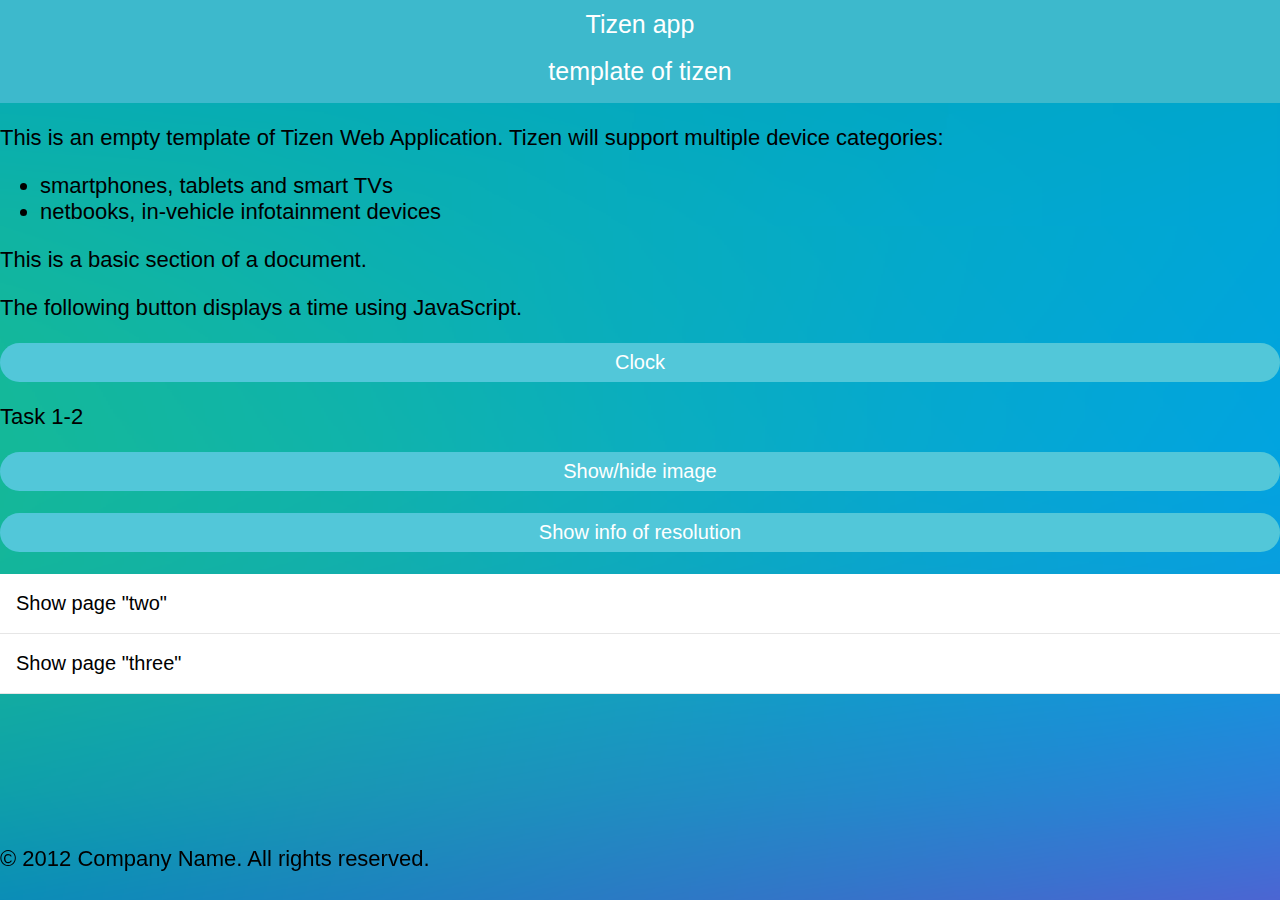
==== commit dca10f3f: "checkmate" ====
--- a/lesson1/index.html
+++ b/lesson1/index.html
@@ -60,6 +60,7 @@
 
 					<ul class="ui-listview">
 						<li class="ui-li-anchor"><a href="#two">Show page "two"</a></li>
+						<li class="ui-li-anchor"><a href="#three">Show page "three"</a></li>
 					</ul>
 				</section>
 			</article>
@@ -103,7 +104,55 @@
 		</div>
 		<!-- /content -->
 	</div>
-	<!-- /page three -->
+	<!-- /page two -->
+
+
+	<!-- Start of second page: #three -->
+	<div class="ui-page" id="three">
+		<div class="ui-header">
+			<h1>Canvas</h1>
+		</div>
+		<!-- /header -->
+
+		<div class="ui-content">
+			<p>
+			<canvas id='draw' width='240' height='180' style='border:1px solid;'></canvas> 
+<script type='text/javascript'>
+var canvas=document.getElementById("draw")
+var x=canvas.getContext("2d");
+x.font = 'italic 40pt Tahoma';
+x.fillText("Tizen", 15, 40); 
+
+x.fillStyle = "blue";
+x.fillText("JavaScript", 15, 80); 
+x.fillStyle = "red";
+x.fillText("HTML5", 10, 140);
+x.fillStyle = "blue";
+x.fillText("canvas", 75, 155);
+</script>
+
+		<canvas id="check" width="250" height="250"></canvas>
+		<script>
+		var c=document.getElementById("check");
+		var ctx=c.getContext("2d");
+
+		var white = true;
+
+		for (var i = 0; i < 8; i++) {
+			for (var j = 0; j < 8; j++) {
+				ctx.fillStyle = white ? "white" : "black";
+				ctx.fillRect(20 * j, 20 * i, 20, 20);
+				if (j < 7)
+					white = !white;
+			}
+		}
+
+		</script>
+			</p>
+		</div>
+		<!-- /content -->
+	</div>
+	<!-- /page two -->
 
 	<script type="text/javascript" src="./lib/tau/mobile/js/tau.js"></script>
 
